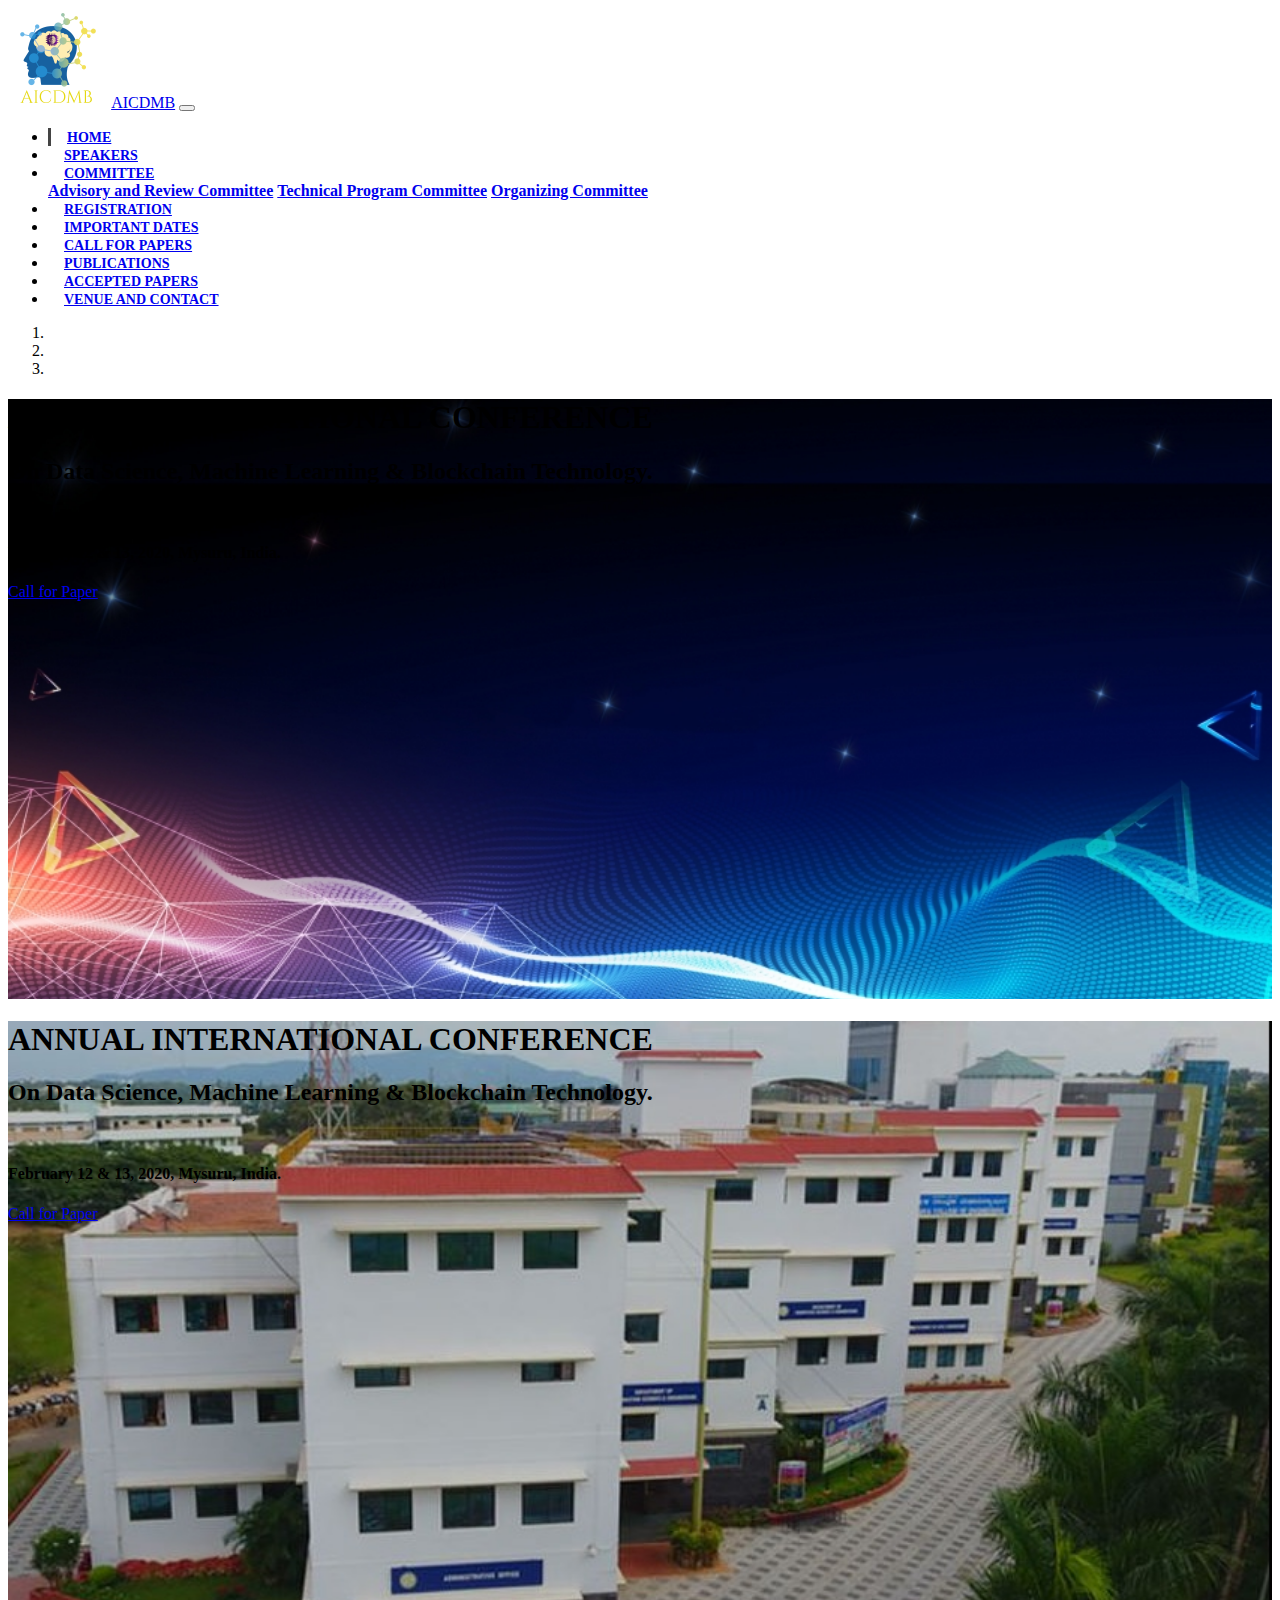
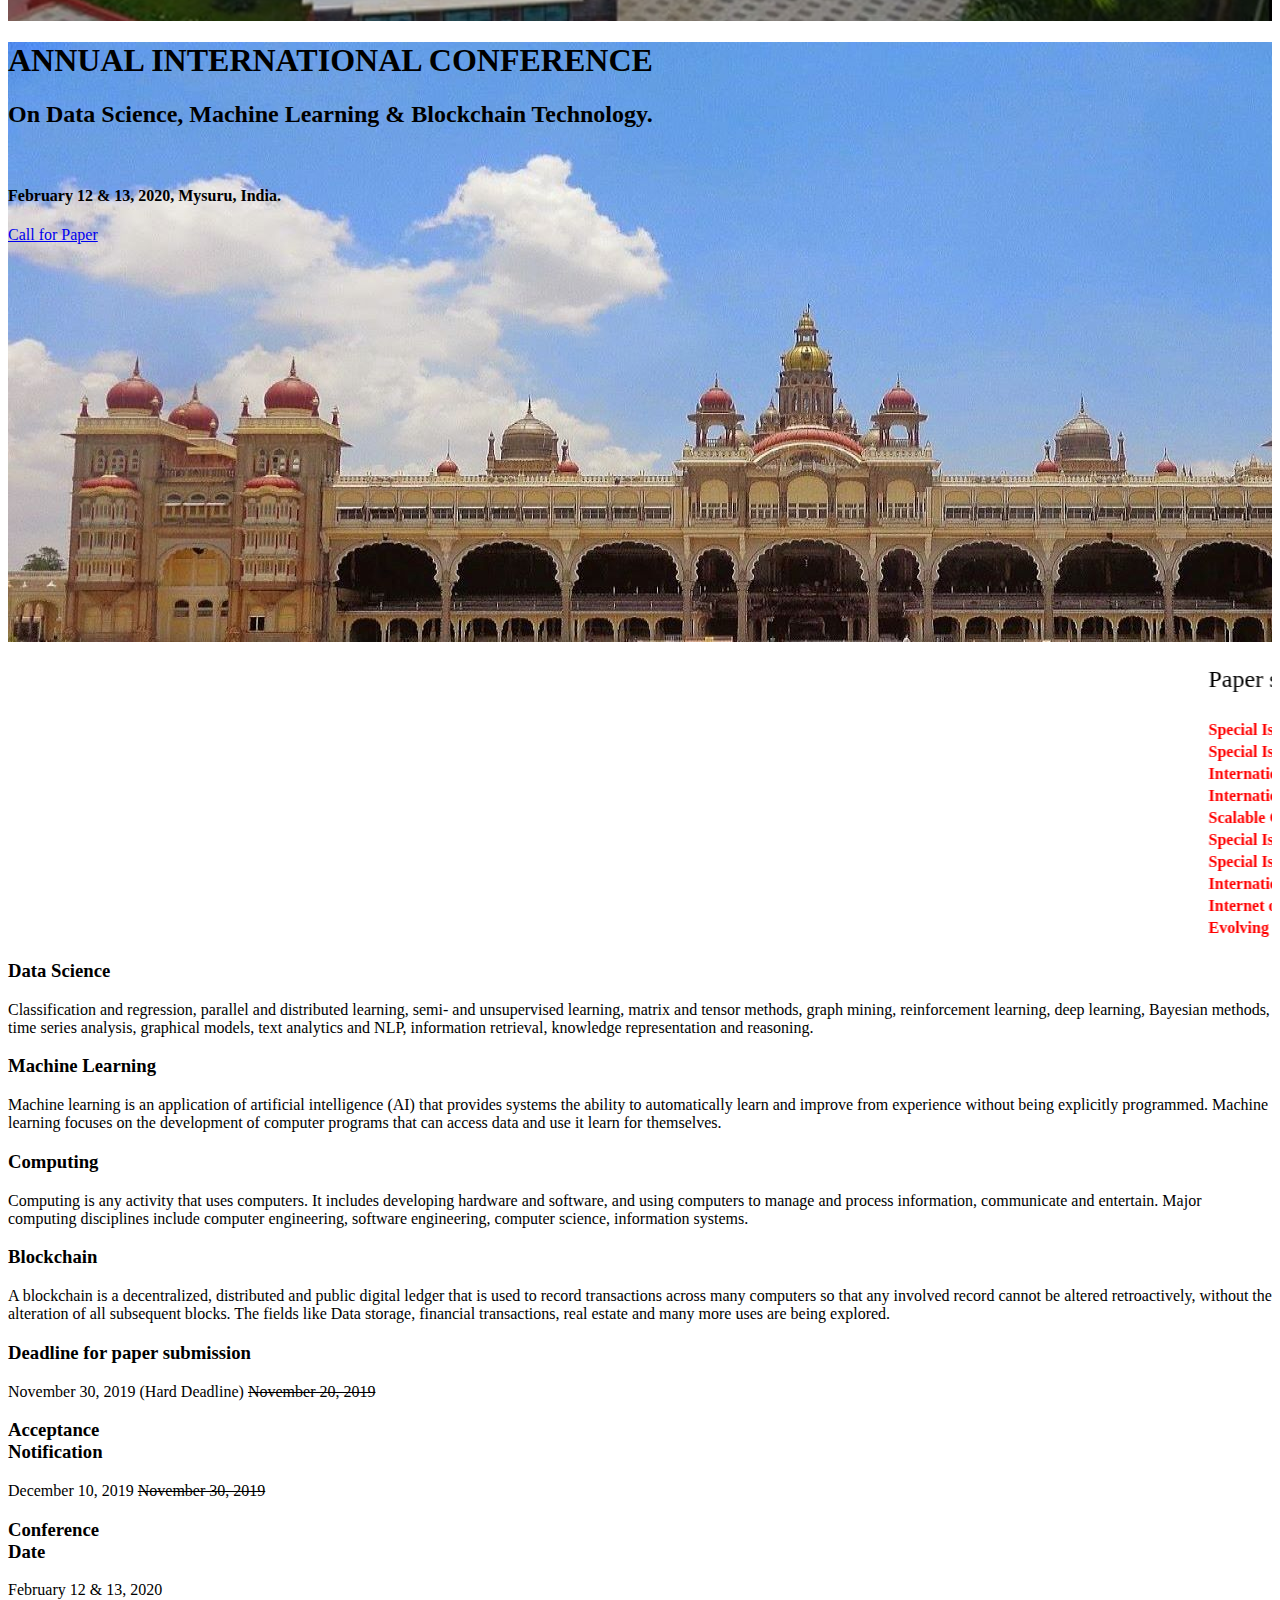
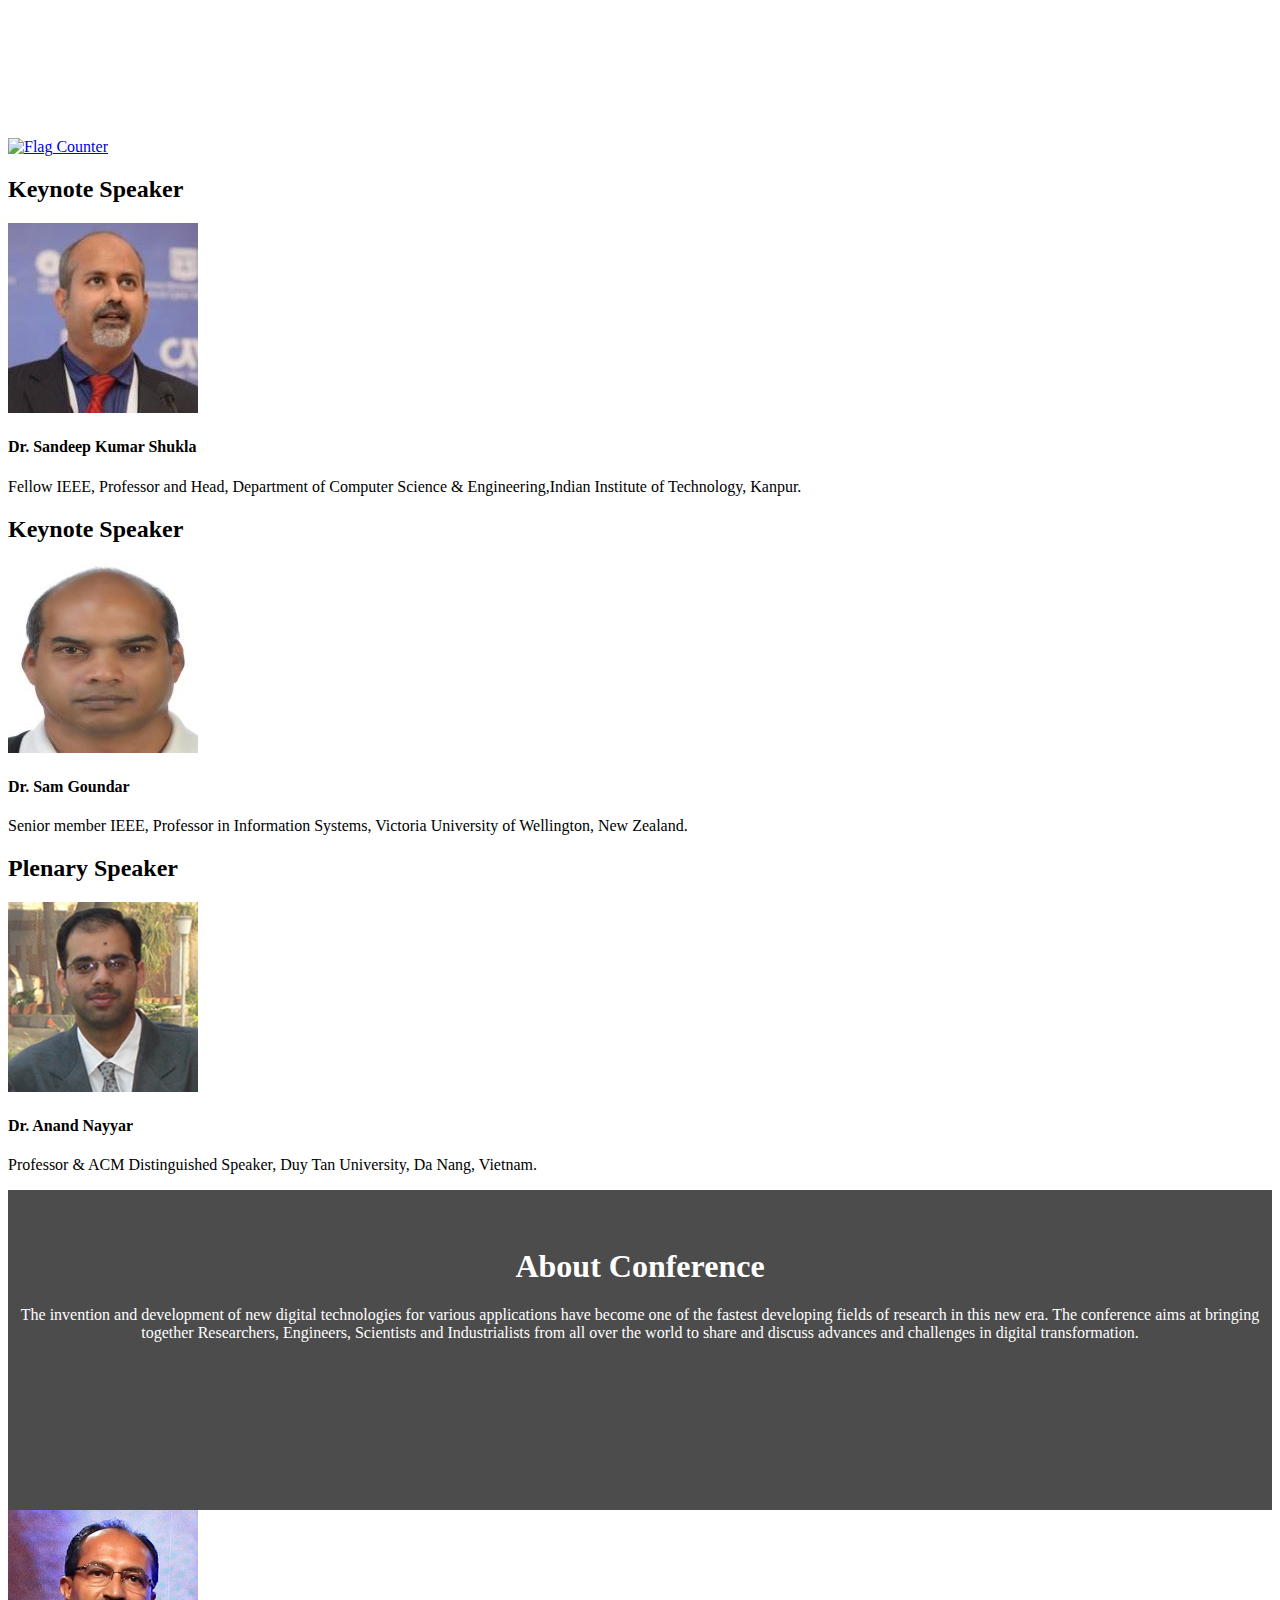
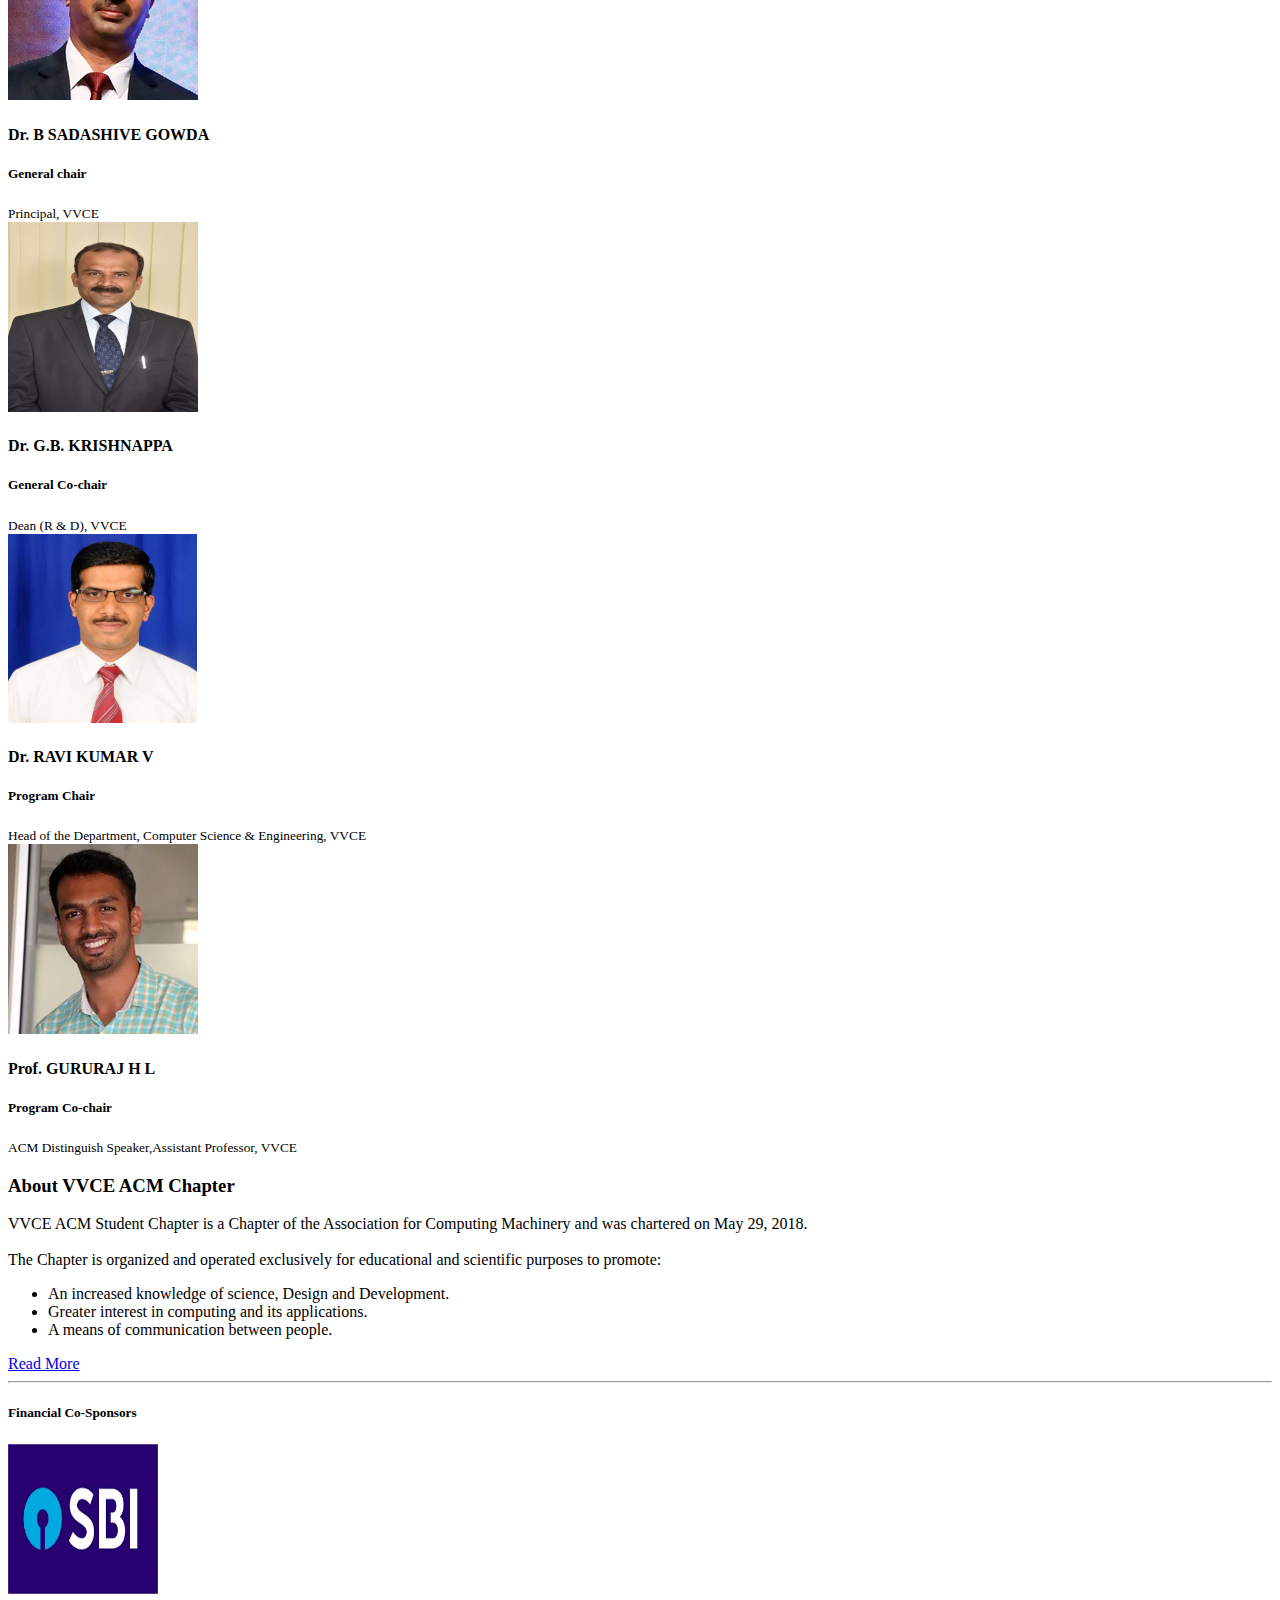
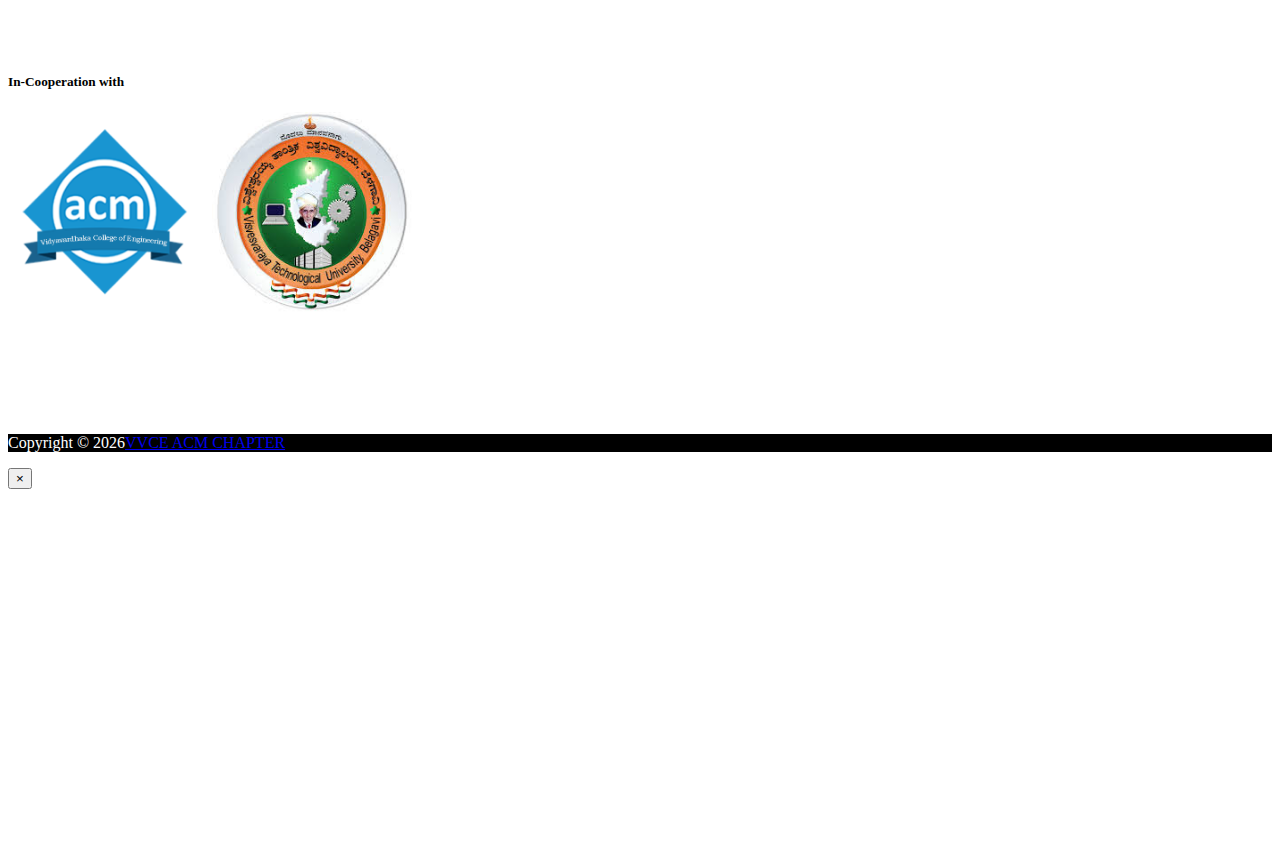
==== index.html @ 3eedcc6c "New publication updation in home page" ====
<!DOCTYPE html>
<html lang="en">

<head>
  <meta charset="UTF-8">
  <meta name="viewport" content="width=device-width, initial-scale=1.0">
  <meta http-equiv="X-UA-Compatible" content="ie=edge">
  <link rel="stylesheet" href="//use.fontawesome.com/releases/v5.0.13/css/all.css"
    integrity="sha384-DNOHZ68U8hZfKXOrtjWvjxusGo9WQnrNx2sqG0tfsghAvtVlRW3tvkXWZh58N9jp" crossorigin="anonymous">
  <link rel="stylesheet" href="//stackpath.bootstrapcdn.com/bootstrap/4.1.1/css/bootstrap.min.css"
    integrity="sha384-WskhaSGFgHYWDcbwN70/dfYBj47jz9qbsMId/iRN3ewGhXQFZCSftd1LZCfmhktB" crossorigin="anonymous">
  <link rel="stylesheet" href="//cdnjs.cloudflare.com/ajax/libs/ekko-lightbox/5.3.0/ekko-lightbox.css" />
  <link rel="stylesheet" href="css/style.css">
  <link rel='stylesheet' href='//use.fontawesome.com/releases/v5.7.0/css/all.css'
    integrity='sha384-lZN37f5QGtY3VHgisS14W3ExzMWZxybE1SJSEsQp9S+oqd12jhcu+A56Ebc1zFSJ' crossorigin='anonymous'>
  <title>AICDMB 2020</title>

</head>

<body>
  <nav class="navbar navbar-expand-lg navbar-dark bg-dark">
    <div class="container">
      <!-- <a class="navbar-brand" href="//www.acm.org/" target='blank'> <img src="img\logo.png"/></a> -->
      <a class="navbar-brand"> <img src="img\logo1.png" width=100 height=100 /></a>
      <a href="index.html" class="navbar-brand">AICDMB</a>
      <button class="navbar-toggler" type="button" data-toggle="collapse" data-target="#navbarSupportedContent"
        aria-controls="navbarSupportedContent" aria-expanded="false" aria-label="Toggle navigation">
        <span class="navbar-toggler-icon"></span>
      </button>
      <div class="collapse navbar-collapse" id="navbarSupportedContent">
        <ul class="navbar-nav ml-auto">
          <li class="nav-item active">
            <a href="index.html" class="nav-link"><b>Home</b></a>
          </li>
          <li class="nav-item">
            <a href="index.html#speakers" class="nav-link"><b>Speakers</b></a>
          </li>
          <li class="nav-item dropdown">
            <a class="nav-link dropdown-toggle" href="#" id="navbarDropdown" role="button" data-toggle="dropdown"
              aria-haspopup="true" aria-expanded="false">
              <b>Committee</b>
            </a>
            <div class="dropdown-menu bg-dark" aria-labelledby="navbarDropdown">
              <a class="dropdown-item text-white" href="committee.html#advisory"><b>Advisory and Review
                  Committee</b></a>
              <a class="dropdown-item text-white" href="committee.html#technical"><b>Technical Program
                  Committee</b></a>
              <a class="dropdown-item text-white" href="committee.html#organizing"><b>Organizing Committee</b></a>
            </div>
          </li>
          <li class="nav-item">
            <a href="registration.html" class="nav-link"><b>Registration</b></a>
          </li>
          <li class="nav-item">
            <a href="dates.html" class="nav-link"><b>Important Dates</b></a>
          </li>
          <li class="nav-item">
            <a href="callforpapers.html" class="nav-link"><b>Call for Papers</b></a>
          </li>
          <li class="nav-item">
            <a href="publication.html" class="nav-link"><b>Publications</b></a>
          </li>
          <li class="nav-item">
            <a href="accepted_papers.html" class="nav-link"><b>Accepted Papers</b></a>
          </li>
          <li class="nav-item">
            <a href="contact.html" class="nav-link"><b>Venue and Contact</b></a>
          </li>
        </ul>
      </div>
    </div>
  </nav>

  <!-- SHOWCASE SLIDER -->
  <section id="showcase">
    <div id="myCarousel" class="carousel slide" data-ride="carousel">
      <ol class="carousel-indicators">
        <li data-target="#myCarousel" data-slide-to="0" class="active"></li>
        <li data-target="#myCarousel" data-slide-to="1"></li>
        <li data-target="#myCarousel" data-slide-to="2"></li>
      </ol>
      <div class="carousel-inner">
        <div class="carousel-item carousel-image-1 active img-fluid">
          <div class="container">
            <div class="carousel-caption text-justify sm-3">
              <h1 class="display-6"><b>ANNUAL INTERNATIONAL CONFERENCE</b></h1>
              <p class="lead">
                <h2>On Data Science, Machine Learning & Blockchain Technology.</h2><br>
                <h4>February 12 & 13, 2020, Mysuru, India.</h4>
              </p>
              <a href="callforpapers.html" class="btn btn-primary btn-lg">Call for Paper</a>
            </div>
          </div>
        </div>

        <div class="carousel-item carousel-image-2">
          <div class="container">
            <div class="carousel-caption text-justify sm-3">
              <h1 class="display-6"><b>ANNUAL INTERNATIONAL CONFERENCE</b></h1>
              <p class="lead">
                <h2>On Data Science, Machine Learning & Blockchain Technology.</h2><br>
                <h4>February 12 & 13, 2020, Mysuru, India.</h4>
              </p>
              <a href="callforpapers.html" class="btn btn-primary btn-lg">Call for Paper</a>
            </div>
          </div>
        </div>

        <div class="carousel-item carousel-image-3">
          <div class="container">
            <div class="carousel-caption text-justify sm-3">
              <h1 class="display-6"><b>ANNUAL INTERNATIONAL CONFERENCE</b></h1>
              <p class="lead">
                <h2>On Data Science, Machine Learning & Blockchain Technology.</h2><br>
                <h4>February 12 & 13, 2020, Mysuru, India.</h4>
              </p>
              <a href="callforpapers.html" class="btn btn-primary btn-lg">Call for Paper</a>
            </div>
          </div>
        </div>

        <a href="#myCarousel" data-slide="prev" class="carousel-control-prev">
          <span class="carousel-control-prev-icon"></span>
        </a>

        <a href="#myCarousel" data-slide="next" class="carousel-control-next">
          <span class="carousel-control-next-icon"></span>
        </a>
      </div>
  </section>
  <div class="container">
    <div class="col-md-12 col-sm-3">
      <marquee>
        <p style="font-family: Impact; font-size: 18pt; color: black;">Paper submission deadline extended to November
          30,
          2019 (Hard Deadline)</p>
      </marquee>
    </div>
  </div>

  <marquee behavior="slide" direction="left" style="color:red"><b>Special Issue on Big Data, Cloud Computing and IoT
      driven solutions for Real-Time Applications (Confirmed)</b></marquee>
  <marquee behavior="slide" direction="left" style="color:red"><b>Special Issue on Trends and Challenges surrounding
      Flying Ad Hoc Networks (Confirmed)</b></marquee>
  <marquee behavior="slide" direction="left" style="color:red"><b>International Journal of Blockchains and
      Cryptocurrencies (IJBC) - Inderscience (Confirmed)</b></marquee>
  <marquee behavior="slide" direction="left" style="color:red"><b>International Journal of Fog Computing (IJFC) - IGI
      (Confirmed)</b></marquee>
  <marquee behavior="slide" direction="left" style="color:red"><b>Scalable Computing Practice and Experience (SCPE)
      (Confirmed)</b></marquee>
  <marquee behavior="slide" direction="left" style="color:red"><b>Special Issue on Blockchain and next Generation
      Artificial Intelligence Technologies-Bentham Science (Confirmed)</b></marquee>
  <marquee behavior="slide" direction="left" style="color:red"><b>Special Issue on Intelligent Technologies and
      Innovations in Healthcare 4.0 - Elseiver (Confirmed)</b></marquee>
  <marquee behavior="slide" direction="left" style="color:red"><b>International Journal of Smart Vehicles and Smart
      Transportation (IJSVST) (Confirmed)</b></marquee>
  <marquee behavior="slide" direction="left" style="color:red"><b>Internet of Everything (IoE) on Smart Cities:
      Technologies and Applications (Confirmed)</b></marquee>
  <marquee behavior="slide" direction="left" style="color:red"><b>Evolving IoT and Cyber-Physical Systems: Advancements,
      Applications, and Solutions (Confirmed)</b></marquee>
  <!--HOME ICON SECTION  -->
  <section id="home-icons" class="py-5">
    <div class="container">
      <div class="row">
        <div class="col-md-3 mb-3 text-center">
          <i class="fas fa-cog fa-3x mb-2"></i>
          <h3>Data Science</h3>
          <p class="text-justify">
            Classification and regression, parallel and distributed learning, semi- and unsupervised learning, matrix
            and tensor methods, graph mining, reinforcement learning, deep learning, Bayesian methods, time series
            analysis, graphical models, text analytics and NLP, information retrieval, knowledge representation and
            reasoning.
          </p>
        </div>
        <div class="col-md-3 mb-3 text-center">
          <i class="fas fa-comments fa-3x mb-2"></i>
          <h3>Machine Learning</h3>
          <p class="text-justify">
            Machine learning is an application of artificial intelligence (AI) that provides systems the ability to
            automatically learn and improve from experience without being explicitly programmed. Machine learning
            focuses on the development of computer programs that can access data and use it learn for themselves.
          </p>
        </div>
        <div class="col-md-3 mb-3 text-center">
          <i class="fas fa-cloud fa-3x mb-2"></i>
          <h3>Computing</h3>
          <p class="text-justify">Computing is any activity that uses computers. It includes developing hardware and
            software, and using computers to manage and process information, communicate and entertain. Major computing
            disciplines include computer engineering, software engineering, computer science, information systems.</p>
        </div>
        <div class="col-md-3 mb-3 text-center">
          <i class="fas fa-dice-d6 fa-3x mb-2"></i>
          <h3>Blockchain</h3>
          <p class="text-justify">
            A blockchain is a decentralized, distributed and public digital ledger that is used to record transactions
            across many computers so that any involved record cannot be altered retroactively, without the alteration of
            all subsequent blocks. The fields like Data storage, financial transactions, real estate and many more uses
            are being explored.</p>
        </div>
      </div>
    </div>
  </section>
  <section id="icon-boxes" class="p-5">
    <div class="container">
      <div class="row mb-4">
        <div class="col-md-3">
          <div class="card bg-danger text-white text-center">
            <div class="card-body">
              <i class="fas fa-bullhorn fa-3x"></i>
              <h3>Deadline for paper submission</h3>
              November 30, 2019 (Hard Deadline)
              <strike>November 20, 2019</strike>
            </div>
          </div>
        </div>
        <div class="col-sm-3">
          <div class="card bg-danger text-white text-center">
            <div class="card-body">
              <i class="fas fa-comments fa-3x"></i>
              <h3>Acceptance <br>Notification </h3>
              December 10, 2019
              <strike>November 30, 2019</strike>
            </div>
          </div>
        </div>
        <div class="col-sm-3">
          <div class="card bg-danger text-white text-center">
            <div class="card-body">
              <i class="fas fa-credit-card fa-3x"></i>
              <h3>Conference<br> Date</h3>
              February 12 & 13, 2020
            </div>
          </div>
        </div>
        <div class="col-sm-3">
          <iframe
            src="//free.timeanddate.com/countdown/i6vl6ibz/n2452/cf111/cm0/cu4/ct0/cs0/ca0/cr0/ss0/cac000/cpc000/pc990/tc990/fs150/szw320/szh135/tatAICDMB%202020/tac000/tpc000/mac000/mpc000/iso2020-02-12T00:00:00"
            allowTransparency="true" frameborder="0" width="320" height="135"></iframe>
        </div>
      </div>
      <div class="row">
        <div class="col-sm-3">
          <a href="//info.flagcounter.com/QU31"><img
              src="//s04.flagcounter.com/count2/QU31/bg_66B3FF/txt_000000/border_CCCCCC/columns_3/maxflags_12/viewers_0/labels_0/pageviews_1/flags_0/percent_0/"
              alt="Flag Counter" border="0"></a>
        </div>
      </div>
    </div>
    </div>
    </div>
  </section>
  <section id="speakers">
    <section id="staff" class="py-5 text-center bg-light text-black">
      <div class="container">
        <div class="row">
          <div class="col-sm-4">
            <h2><b>Keynote Speaker</b></h2>
            <img src="img/teachers/sandeep_shukla.jpg" alt="" class="img-fluid rounded-circle mb-2">
            <h4>Dr. Sandeep Kumar Shukla</h4>
            <p class="text-justify">
              Fellow IEEE, Professor and Head, Department of Computer Science & Engineering,Indian Institute of
              Technology, Kanpur.
            </p>
          </div>
          <div class="col-sm-4">
            <h2><b>Keynote Speaker</b></h2>
            <img src="img/teachers/dr_sam.jpeg" alt="" class="img-fluid rounded-circle mb-2">
            <h4>Dr. Sam Goundar</h4>
            <p class="text-justify">
              Senior member IEEE, Professor in Information Systems,
              Victoria University of Wellington, New Zealand.
            </p>
          </div>
          <div class="col-sm-4 ">
            <h2><b>Plenary Speaker</b></h2>
            <img src="img/teachers/anand.png" alt="" class="img-fluid rounded-circle mb-2">
            <h4>Dr. Anand Nayyar</h4>
            <p class="text-justify">
              Professor & ACM Distinguished Speaker, Duy Tan University, Da Nang, Vietnam.
            </p>
          </div>
        </div>
      </div>
    </section>
  </section>
  <!-- HOME HEADING SECTION -->
  <section id="home-heading">
    <div class="dark-overlay">
      <div class="row">
        <div class="col">
          <div class="container">
            <br></br>
            <h1>About Conference</h1>
            <p class="col-sm-12 text-justify">
              The invention and development of new digital technologies for various applications have become one of the
              fastest developing fields of research in this new era. The conference aims at bringing together
              Researchers,
              Engineers, Scientists and Industrialists from all over the world to share and discuss
              advances and challenges in digital transformation.</p>
          </div>
        </div>
      </div>
    </div>
  </section>

  <section id="staff" class="py-5 text-center bg-light text-black">
    <div class="container">
      <div class="column">
        <div class="row">
          <div class="col-lg-3 col-md-3 col-sm-6">
            <img src="img/teachers/teacher-01.png" alt="" class="img-fluid rounded-circle mb-2">
            <h4>Dr. B SADASHIVE GOWDA</h4>
            <h5><b>General chair</b></h5>
            <small>Principal, VVCE</small>
          </div>
          <div class="col-lg-3 col-md-3 col-sm-6">
            <img src="img/teachers/teacher-02.png" alt="" class="img-fluid rounded-circle mb-2">
            <h4>Dr. G.B. KRISHNAPPA</h4>
            <h5><b>General Co-chair</b></h5>
            <small>Dean (R & D), VVCE</small>
          </div>
          <div class="col-lg-3 col-md-3 col-sm-6">
            <img src="img/teachers/teacher-03.png" alt="" class="img-fluid rounded-circle mb-2">
            <h4>Dr. RAVI KUMAR V</h4>
            <h5><b>Program Chair</b></h5>
            <small>Head of the Department, Computer Science & Engineering, VVCE</small>
          </div>
          <div class="col-lg-3 col-md-3 col-sm-6">
            <img src="img/teachers/teacher-04.png" alt="" class="img-fluid rounded-circle mb-2">
            <br>
            <h4>Prof. GURURAJ H L</h4>
            <h5><b>Program Co-chair</b></h5>
            <small>ACM Distinguish Speaker,Assistant Professor, VVCE</small>
          </div>
        </div>
      </div>
    </div>
  </section>

  <!-- INFO SECTION -->
  <section id="info" class="py-3">
    <div class="container">
      <div class="row">
        <div class="col-sm-12 align-self-center">
          <h3>About VVCE ACM Chapter</h3>
          <p class="text-justify">
            VVCE ACM Student Chapter is a Chapter of the Association for Computing Machinery and was chartered on May
            29, 2018.
            <br>
            <br>
            The Chapter is organized and operated exclusively for educational and scientific purposes to
            promote:
            <ul>
              <li>An increased knowledge of science, Design and Development.</li>
              <li>Greater interest in computing and its applications.</li>
              <li>A means of communication between people.</li>
            </ul>
          </p>
          <a href="//vvce.acm.org" target="blank" class="btn btn-outline-danger btn-lg">Read More</a>
        </div>
      </div>
    </div>
    <hr>
  </section>
  <section id="sponsor">
    <div class="container">
      <div class="col">
        <h5>Financial Co-Sponsors</h5>
        <img src="img/sbi.png" alt="SBI" width="150" height="150">
        <br></br>
        <!-- <h5>Published by</h5>
      <img src="img/acm.png" alt="ACM" width="200" height="200"> -->
      </div>
      <br></br>
      <div class="col">
        <h5>In-Cooperation with</h5>
        <img src="img/acm_logo.png" alt="ACM" width="200" height="200">
        <img src="img/vtu.jpeg" alt="VTU" width="200" height="200">
        <!-- <img src="img/vvce.png" alt="VVCE" width="200" height="200"> -->
        <br></br>
        <!-- <h5>Published by</h5>
      <img src="img/acm.png" alt="ACM" width="200" height="200"> -->
      </div>
    </div>
  </section>

  <!-- FOOTER -->
  <footer id="main-footer" class="text-center p-4">
    <div class="container">
      <div class="row">
        <div class="col">
          <p>Copyright &copy;
            <span id="year"></span><a href="//vvce.acm.org/" class="nav-link active">VVCE ACM CHAPTER</a>
        </div>
      </div>
    </div>
  </footer>


  <!-- VIDEO MODAL -->
  <div class="modal fade" id="videoModal">
    <div class="modal-dialog">
      <div class="modal-content">
        <div class="modal-body">
          <button class="close" data-dismiss="modal">
            <span>&times;</span>
          </button>
          <iframe src="" frameborder="0" height="350" width="100%" allowfullscreen></iframe>
        </div>
      </div>
    </div>
  </div>



  <script src="//code.jquery.com/jquery-3.3.1.min.js" integrity="sha256-FgpCb/KJQlLNfOu91ta32o/NMZxltwRo8QtmkMRdAu8="
    crossorigin="anonymous"></script>
  <script src="//cdnjs.cloudflare.com/ajax/libs/popper.js/1.14.3/umd/popper.min.js"
    integrity="sha384-ZMP7rVo3mIykV+2+9J3UJ46jBk0WLaUAdn689aCwoqbBJiSnjAK/l8WvCWPIPm49" crossorigin="anonymous">
  </script>
  <script src="//stackpath.bootstrapcdn.com/bootstrap/4.1.1/js/bootstrap.min.js"
    integrity="sha384-smHYKdLADwkXOn1EmN1qk/HfnUcbVRZyYmZ4qpPea6sjB/pTJ0euyQp0Mk8ck+5T" crossorigin="anonymous">
  </script>
  <script src="//cdnjs.cloudflare.com/ajax/libs/ekko-lightbox/5.3.0/ekko-lightbox.min.js"></script>

  <script>
    // Get the current year for the copyright
    $('#year').text(new Date().getFullYear());

    // Configure Slider
    $('.carousel').carousel({
      interval: 6000,
      pause: 'hover'
    });

    // Lightbox Init
    $(document).on('click', '[data-toggle="lightbox"]', function (event) {
      event.preventDefault();
      $(this).ekkoLightbox();
    });

    // Video Play
    $(function () {
      // Auto play modal video
      $(".video").click(function () {
        var theModal = $(this).data("target"),
          videoSRC = $(this).attr("data-video"),
          videoSRCauto = videoSRC + "?modestbranding=1&rel=0&controls=0&showinfo=0&html5=1&autoplay=1";
        $(theModal + ' iframe').attr('src', videoSRCauto);
        $(theModal + ' button.close').click(function () {
          $(theModal + ' iframe').attr('src', videoSRC);
        });
      });
    });
  </script>
</body>

</html>
---- css/style.css ----
body {
  overflow-x: hidden;
}

.navbar .nav-link {
  font-size: 14px;
  text-transform: uppercase;
  padding-left: 1rem !important;
  padding-right: 1rem !important;
}

.navbar .nav-item.active {
  border-left: #444 3px solid;

}

.dropdown-menu a:hover {
  background-color:rgb(19, 5, 5);
}
.carousel-item {
  height: 600px;
}

.carousel-image-1 {
  background: url('../img/bg1.jpg');
  background-size: cover;
}

.carousel-image-2 {
  background: url('../img/vvce1.jpg');
  background-size: cover;
}

.carousel-image-3 {
  background: url('../img/bg3.jpg');
  background-size: cover;
}

#home-heading {
  position: relative;
  min-height: 320px;
  background: url('../img/lights.jpg');
  background-attachment: fixed;
  background-repeat: no-repeat;
  text-align: center;
  color: #fff;
}

.dark-overlay {
  position: absolute;
  top: 0;
  left: 0;
  width: 100%;
  height: 100%;
  background: rgba(0, 0, 0, 0.7);
}

#video-play {
  position: relative;
  min-height: 200px;
  background: url('../img/media.jpg');
  background-attachment: fixed;
  background-repeat: no-repeat;
  background-position: 0 -300px;
  text-align: center;
  color: #fff;
}

#video-play a {
  color: #fff;
}

#page-header {
  height: 200px;
  background: url('../img/bg1.jpg') ;
  background-position: 0 -210px;
  background-attachment: fixed;
  color: #fff;
  border-bottom: 1px #eee solid;
  padding-top: 50px;
  background-size: cover;
  -webkit-background-size: cover;
  -moz-background-size: cover;
  -o-background-size: cover; 
}

.about-img {
  margin-top: -50px;
}

#faq .card {
  border: #444;
}

#faq a {
  color: #fff;
  text-decoration: none;
}

#faq .card-body,
#faq .card-header {
  background: #333;
}

#main-footer {
  background: #000;
  color: #fff;
  clear: both;
  position: relative;
  margin-top: 100px;
}
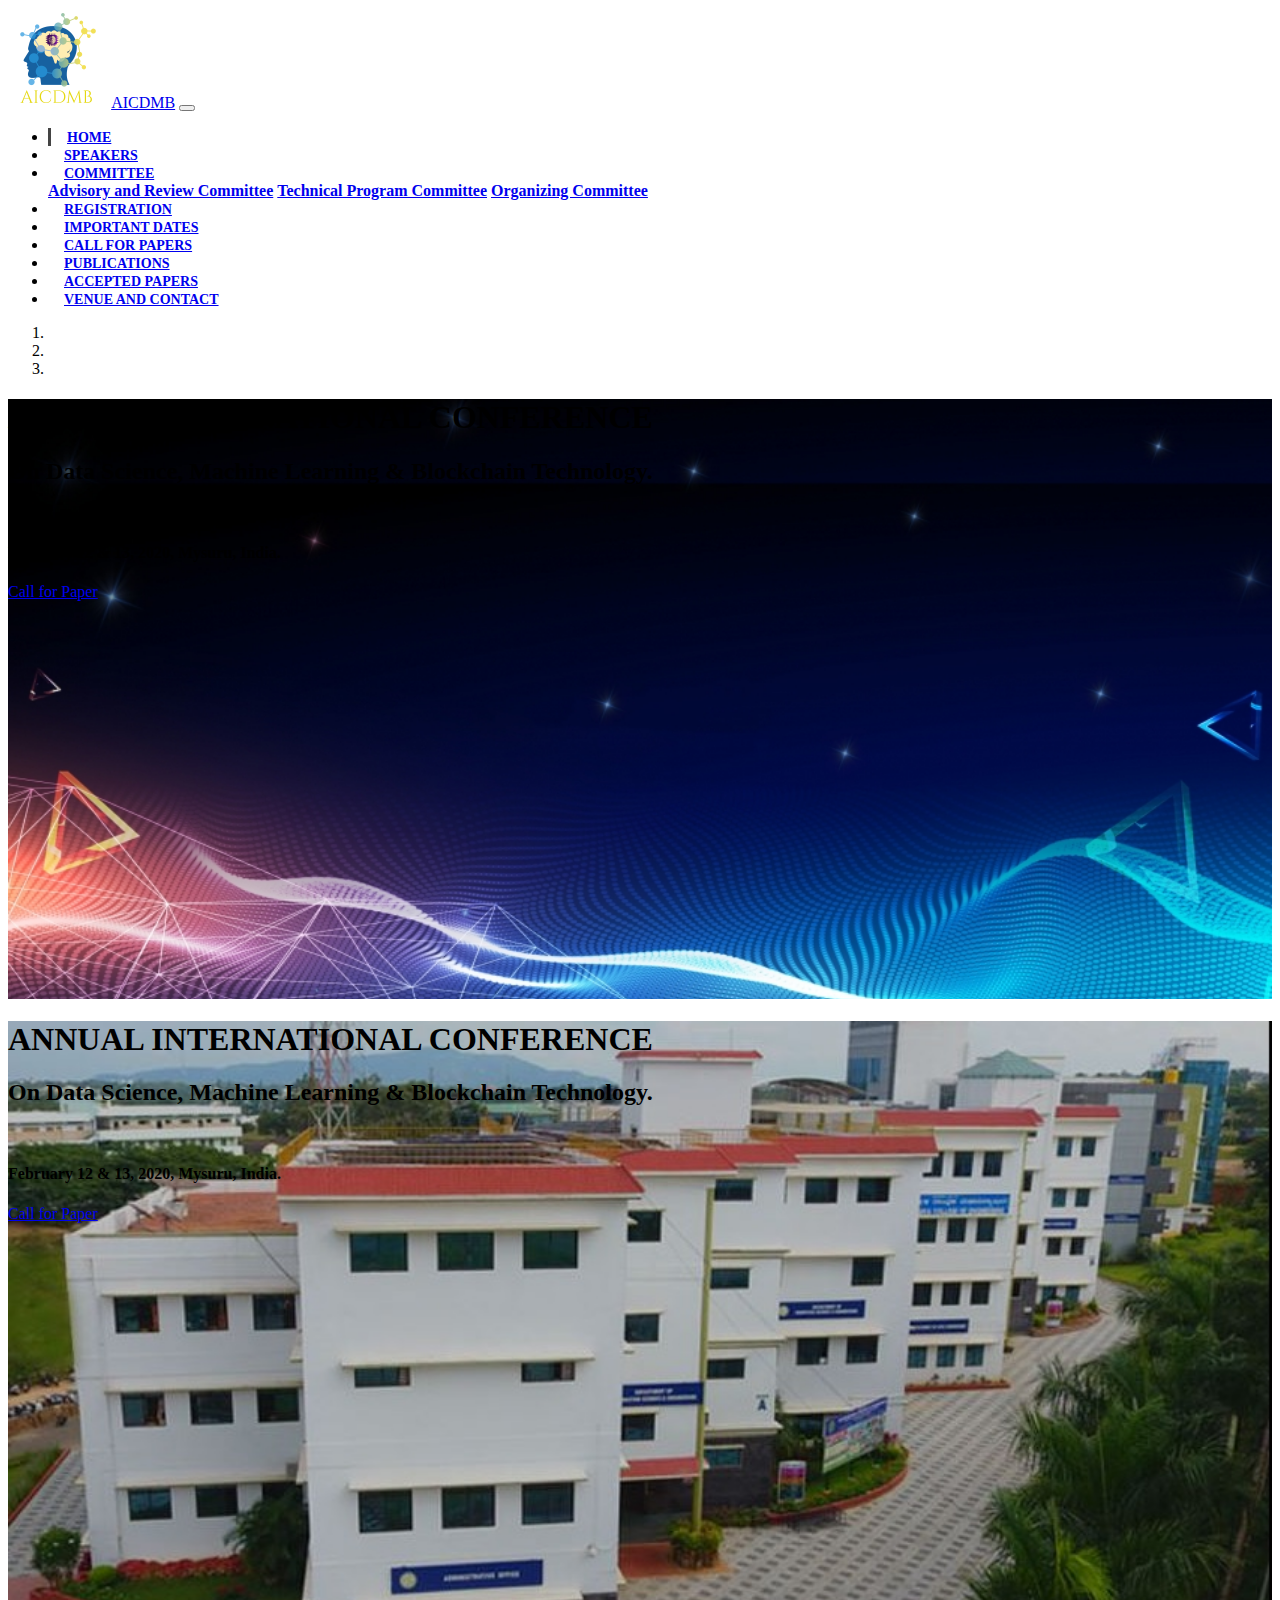
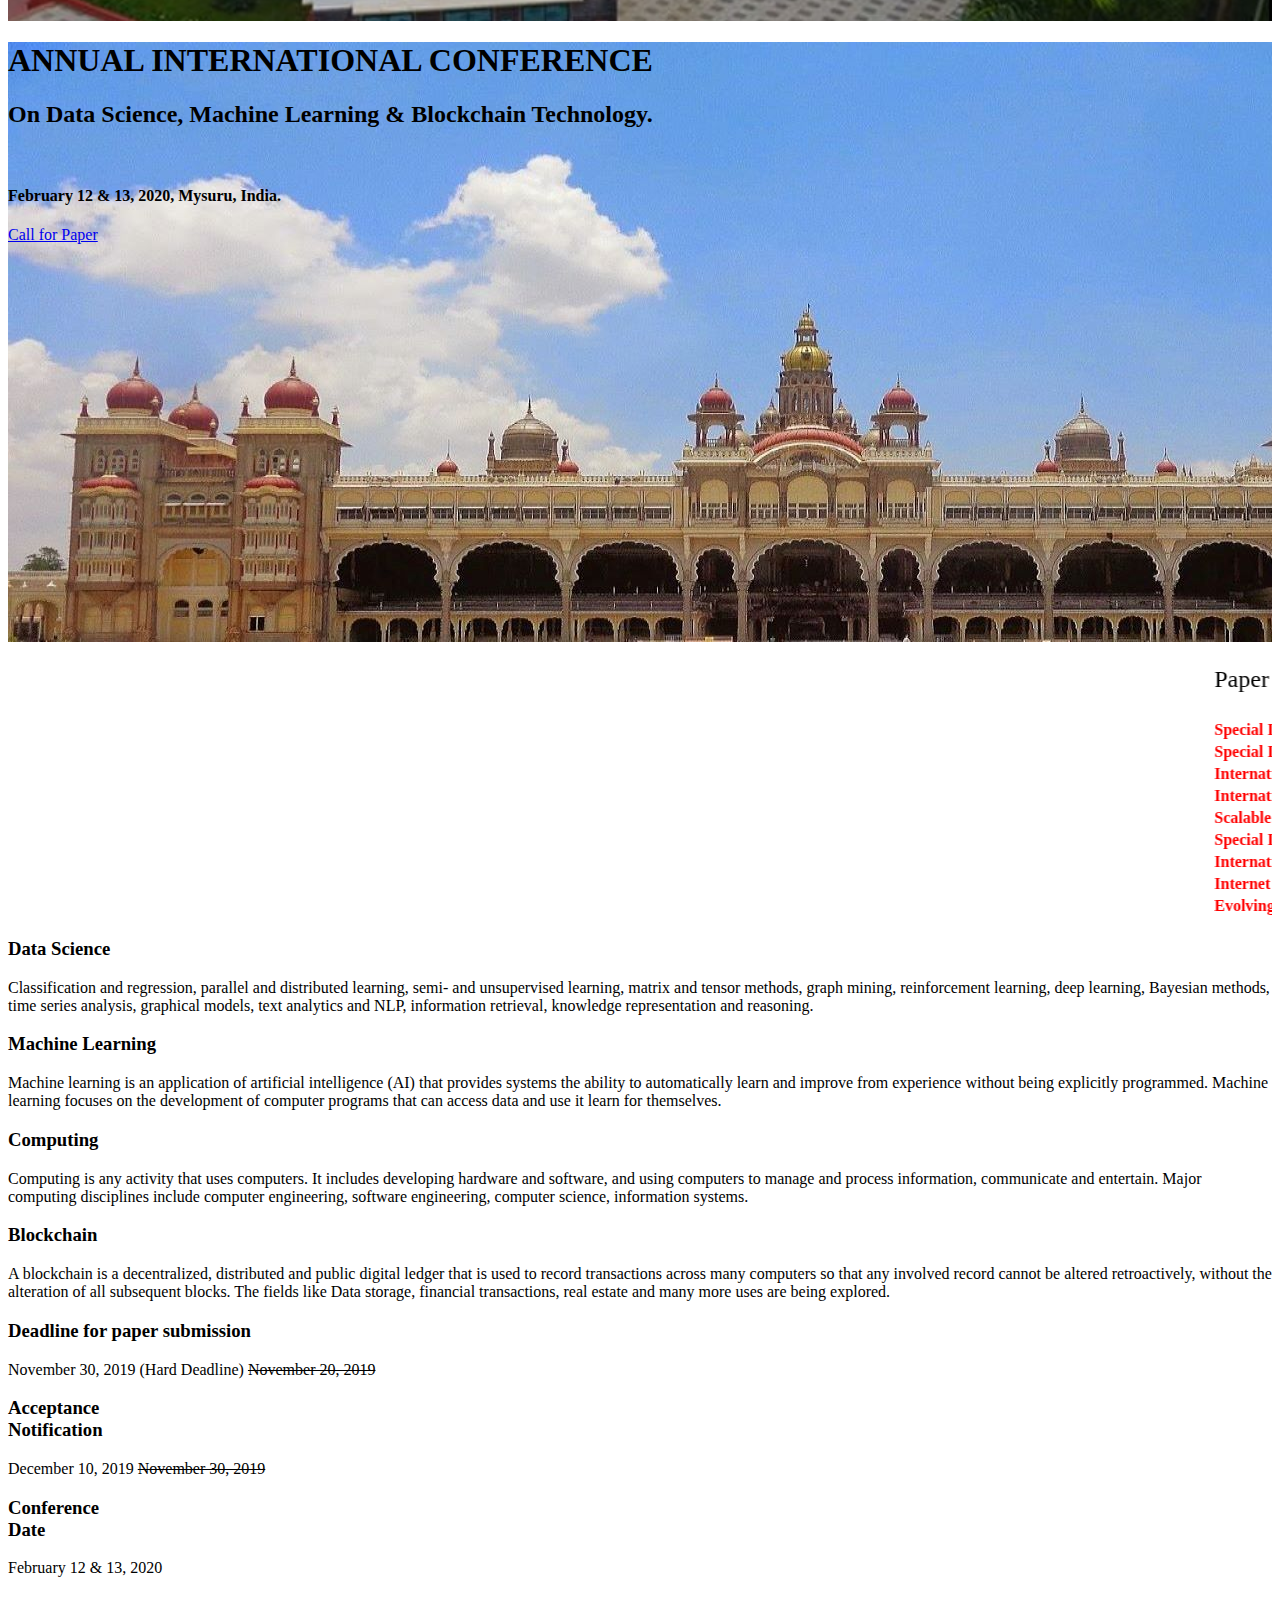
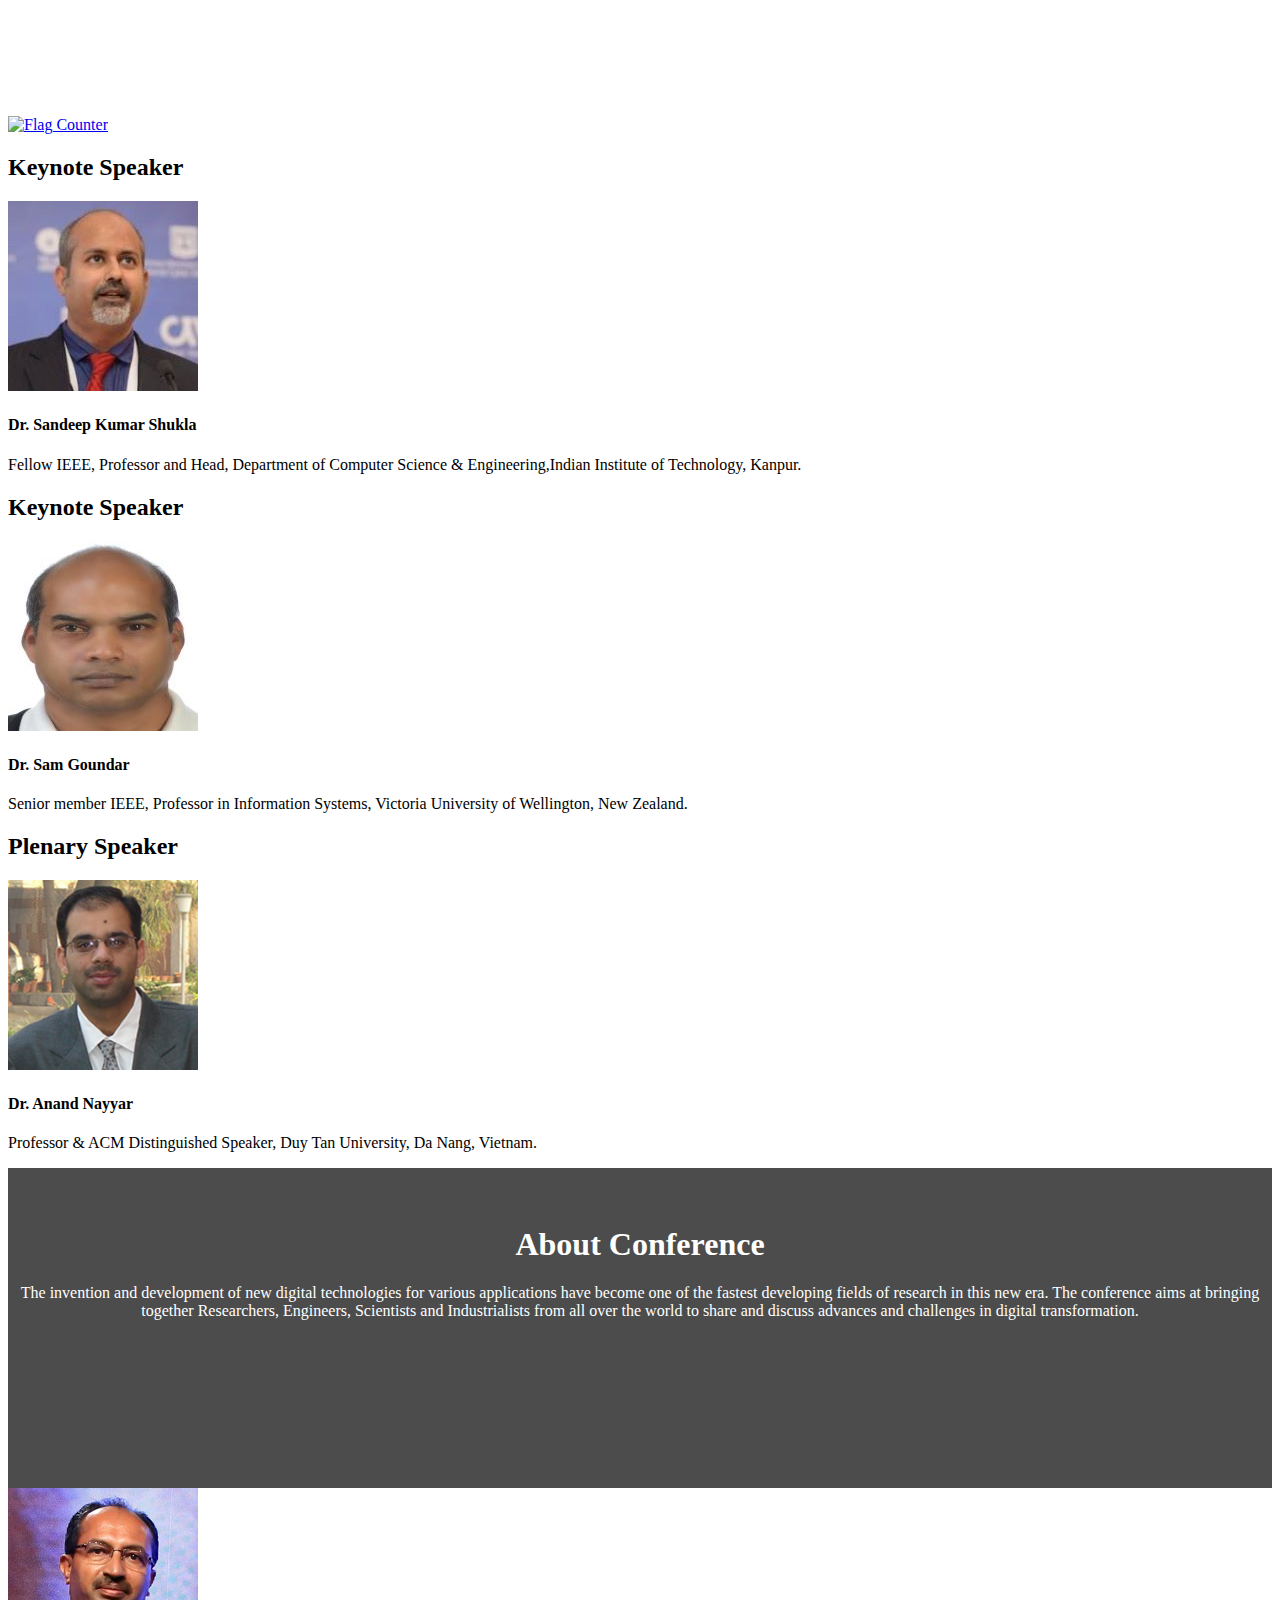
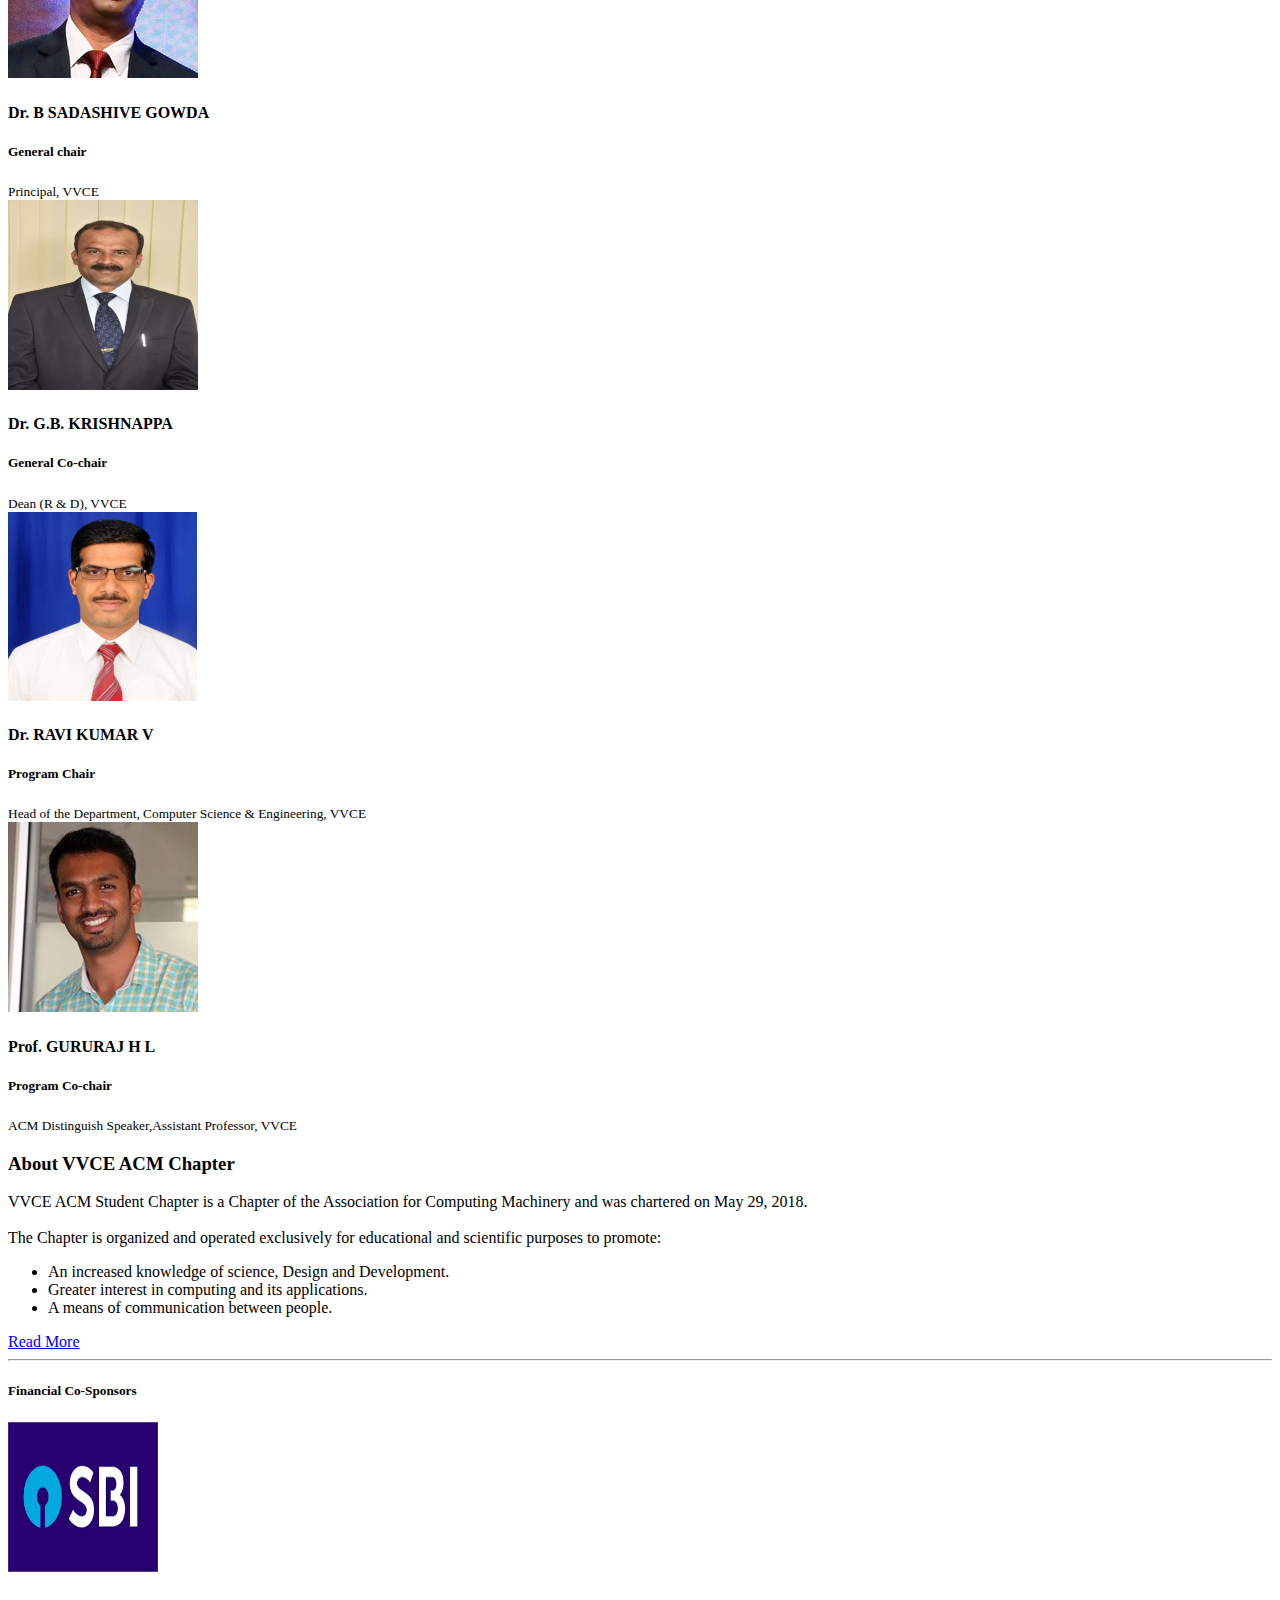
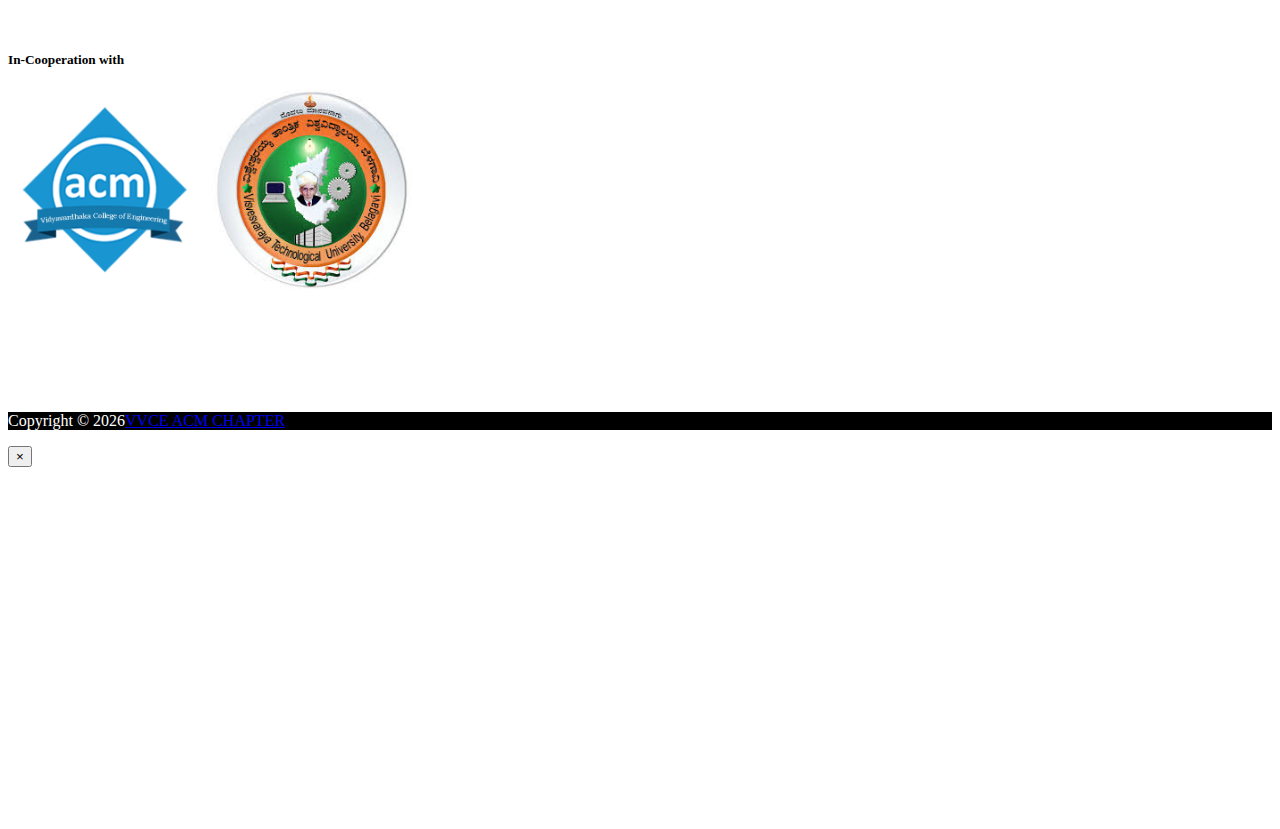
==== commit 53f3406c: "Removal of journal elsiver" ====
--- a/index.html
+++ b/index.html
@@ -150,8 +150,6 @@
       (Confirmed)</b></marquee>
   <marquee behavior="slide" direction="left" style="color:red"><b>Special Issue on Blockchain and next Generation
       Artificial Intelligence Technologies-Bentham Science (Confirmed)</b></marquee>
-  <marquee behavior="slide" direction="left" style="color:red"><b>Special Issue on Intelligent Technologies and
-      Innovations in Healthcare 4.0 - Elseiver (Confirmed)</b></marquee>
   <marquee behavior="slide" direction="left" style="color:red"><b>International Journal of Smart Vehicles and Smart
       Transportation (IJSVST) (Confirmed)</b></marquee>
   <marquee behavior="slide" direction="left" style="color:red"><b>Internet of Everything (IoE) on Smart Cities:
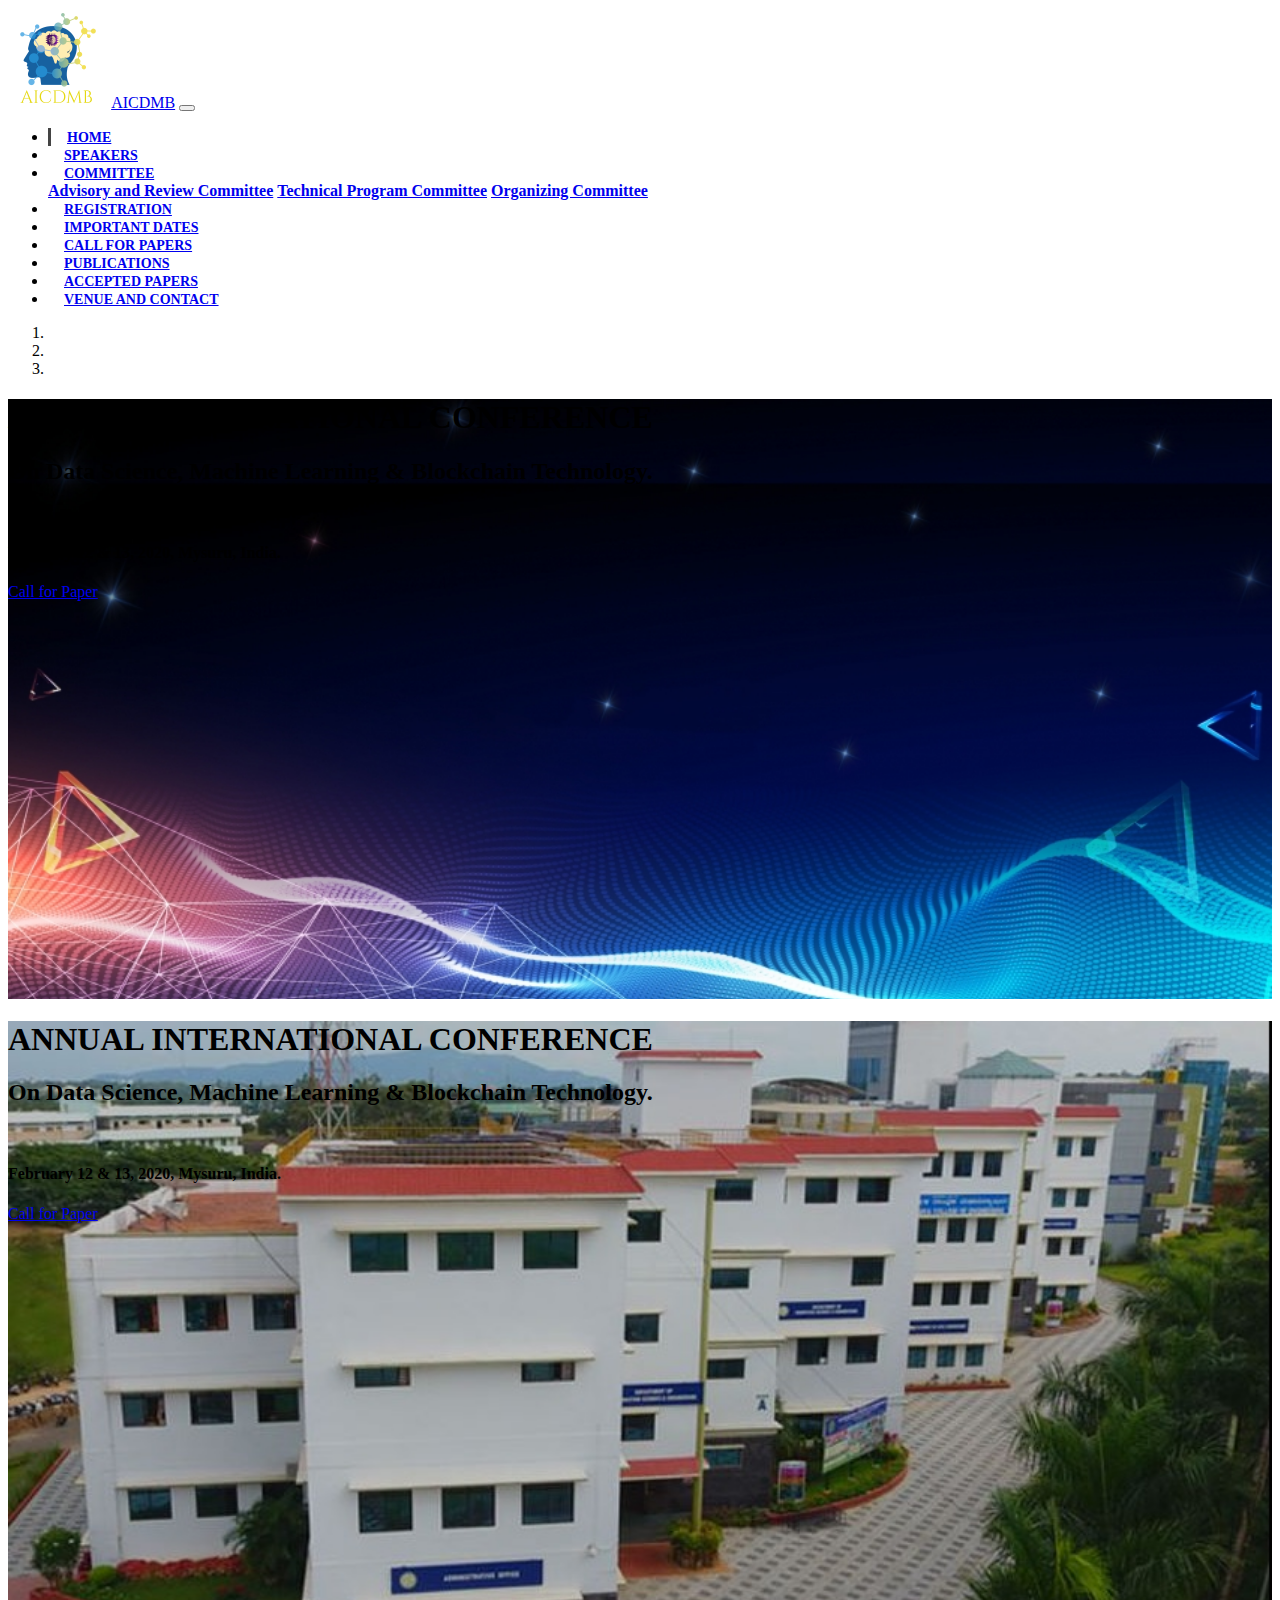
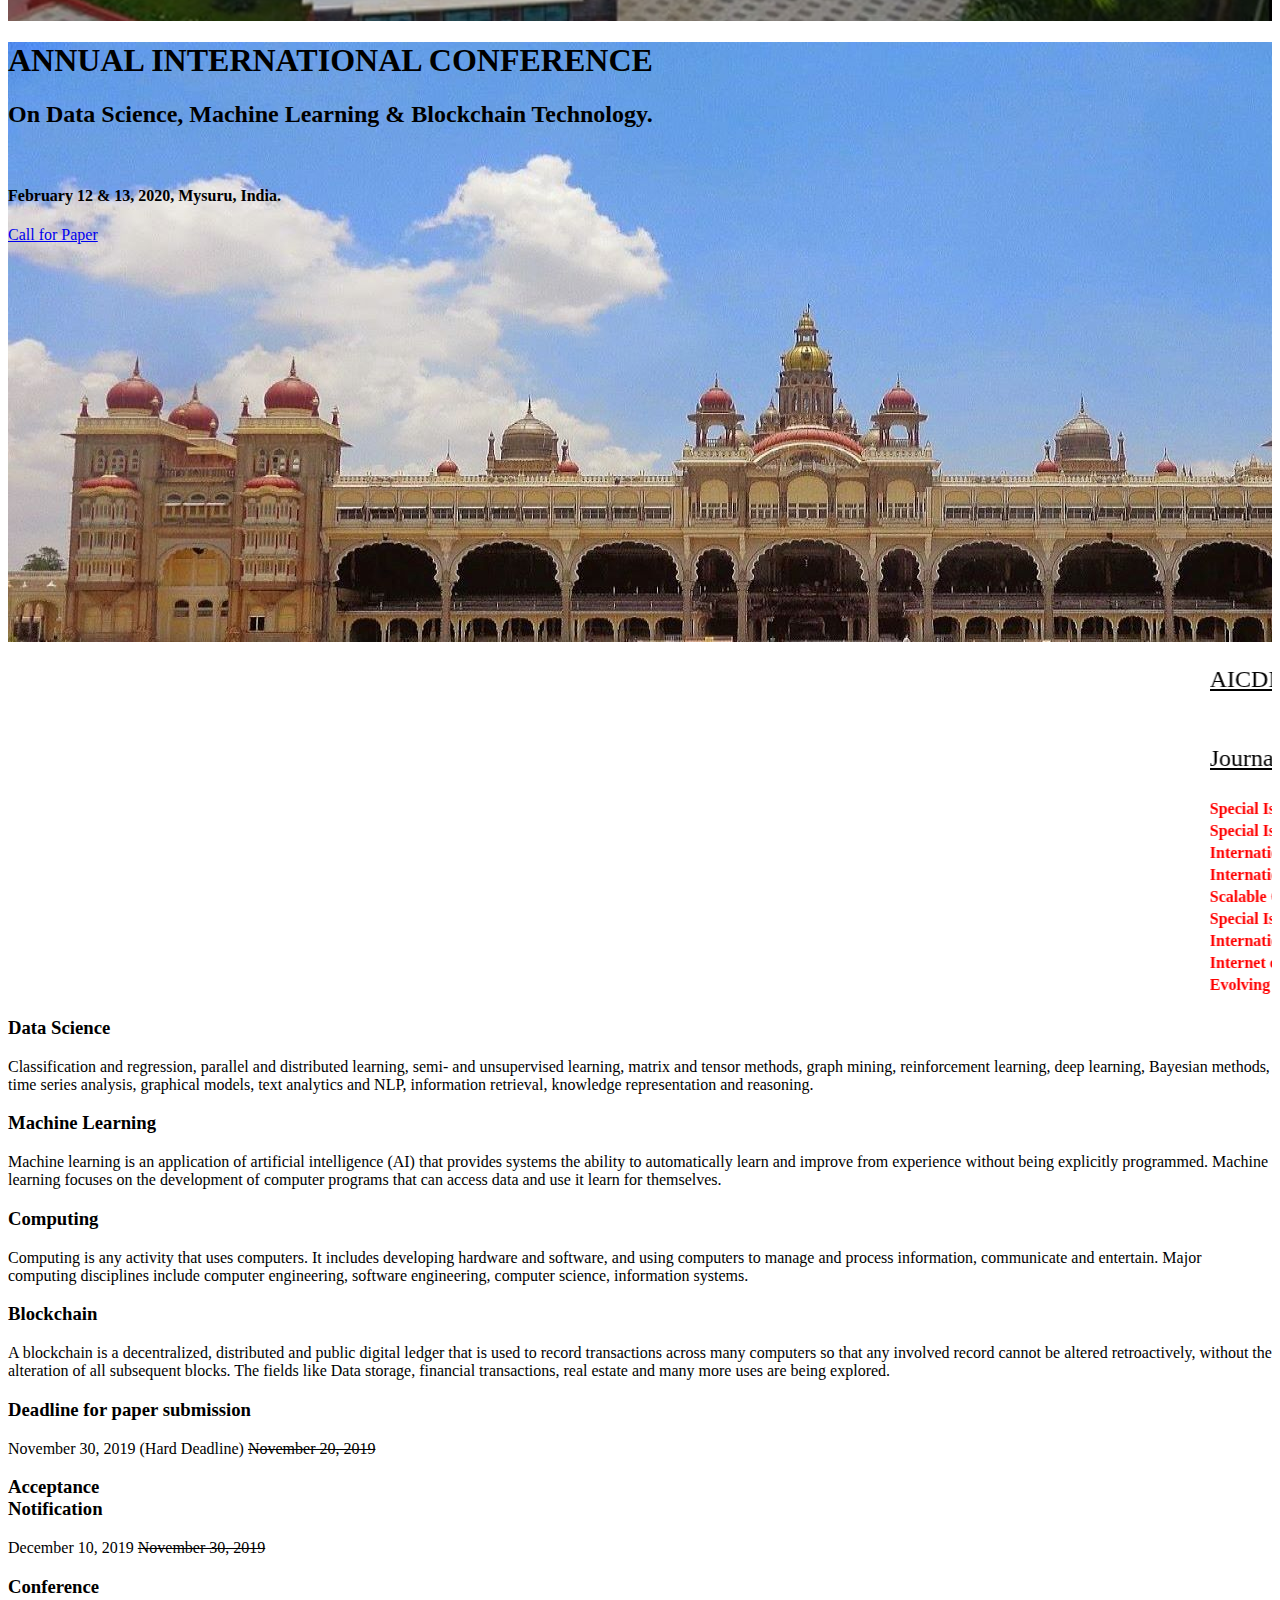
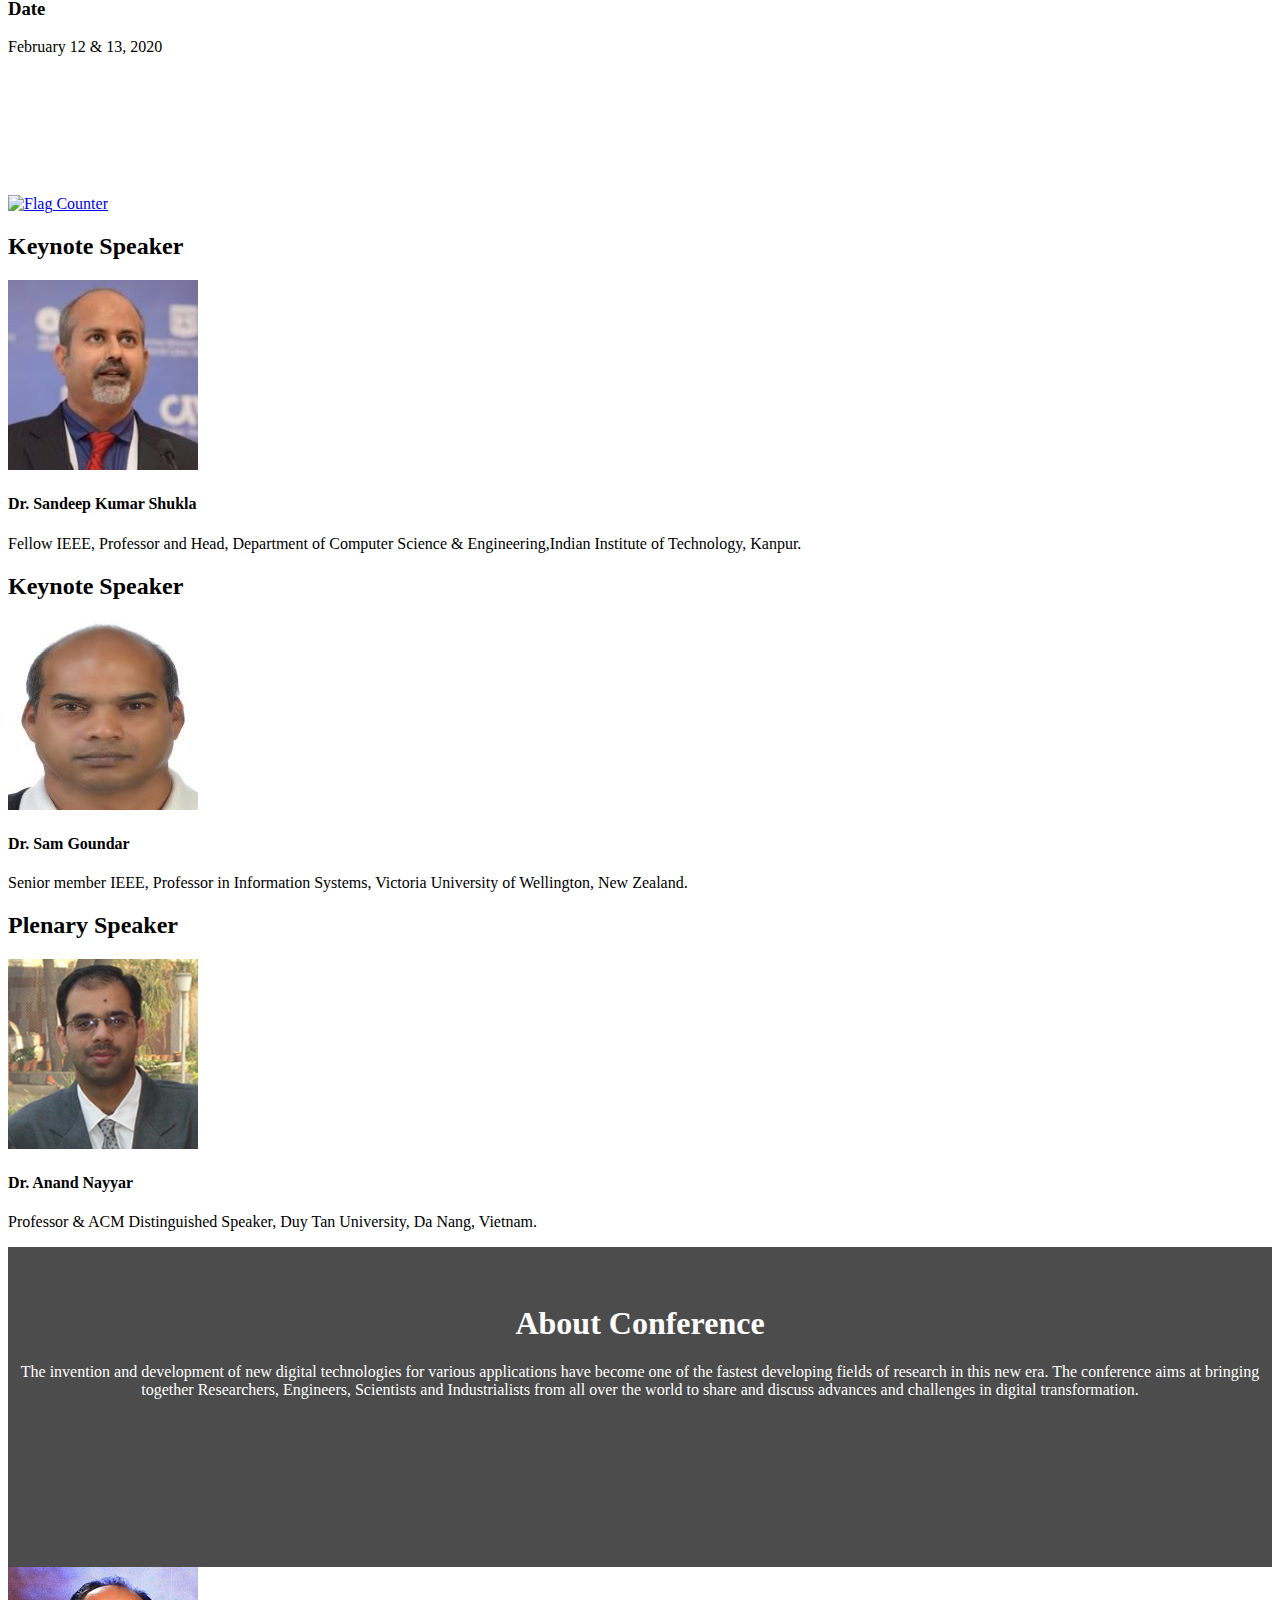
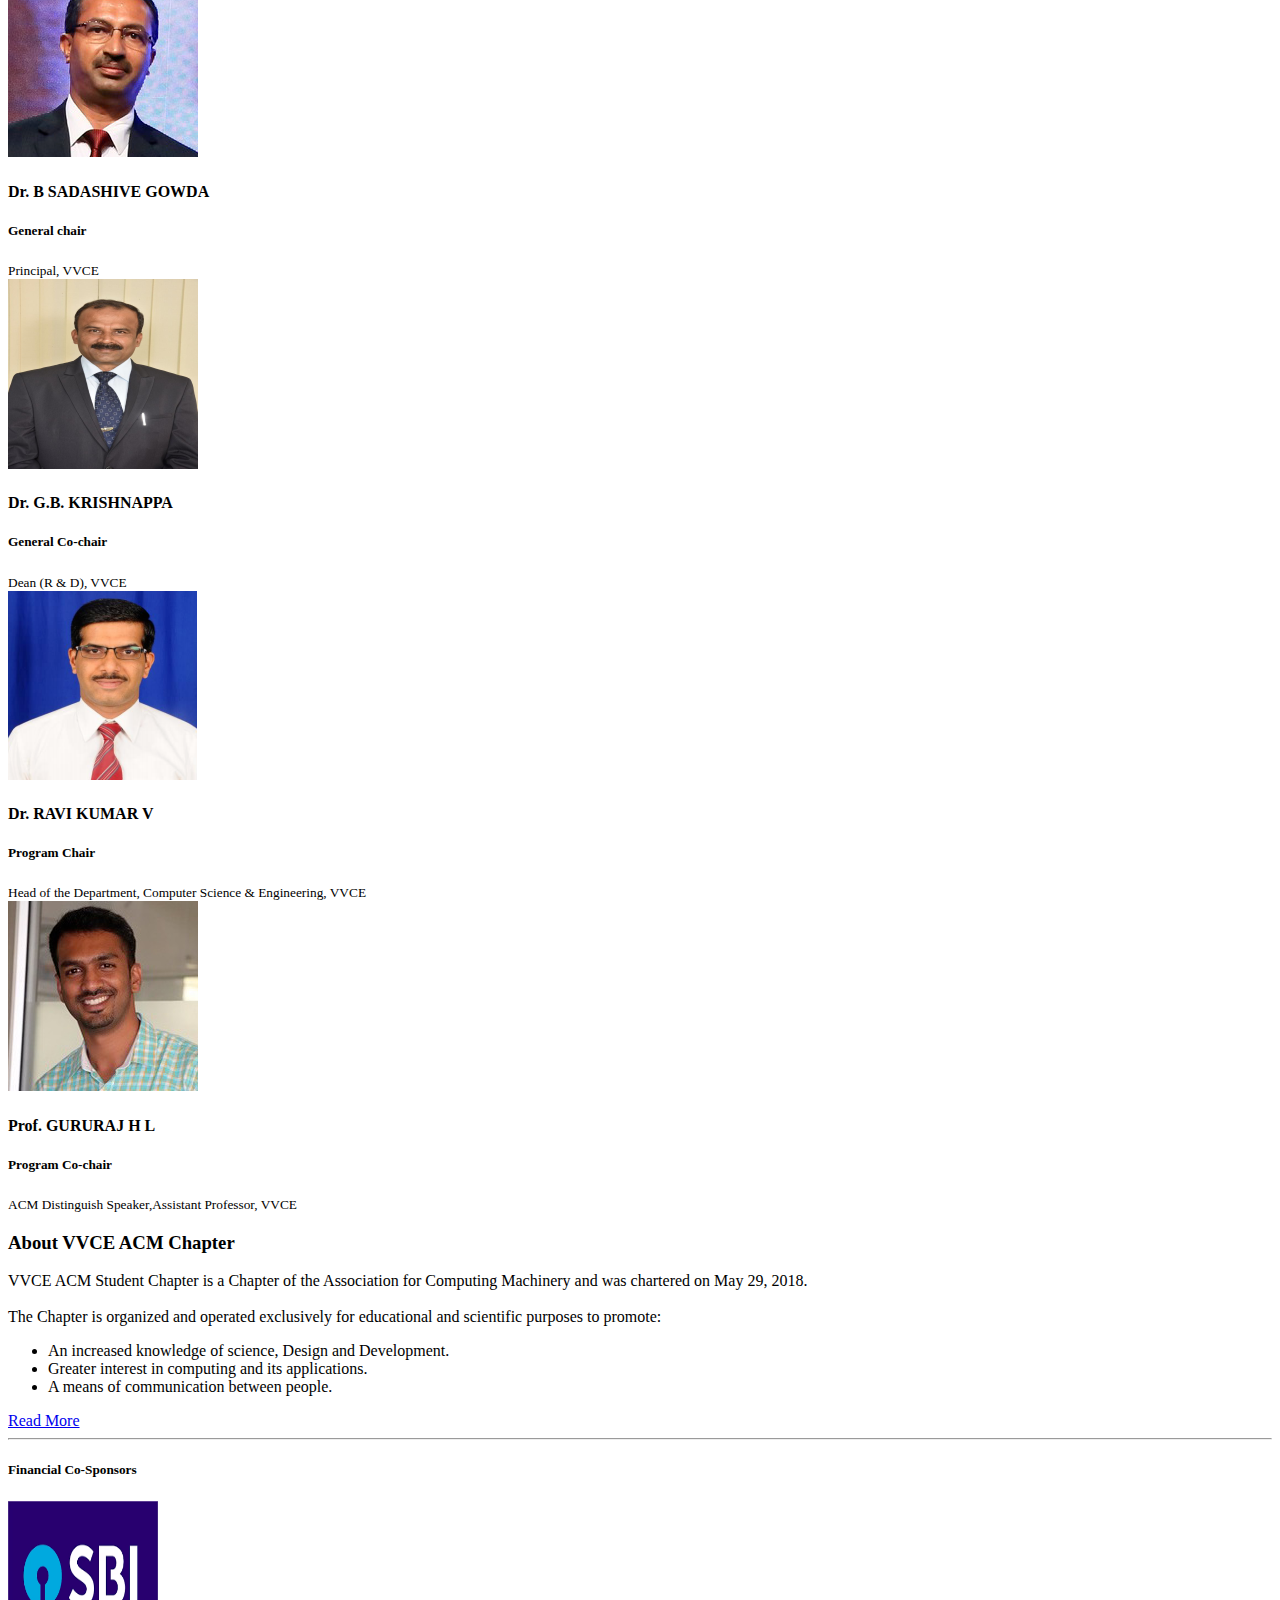
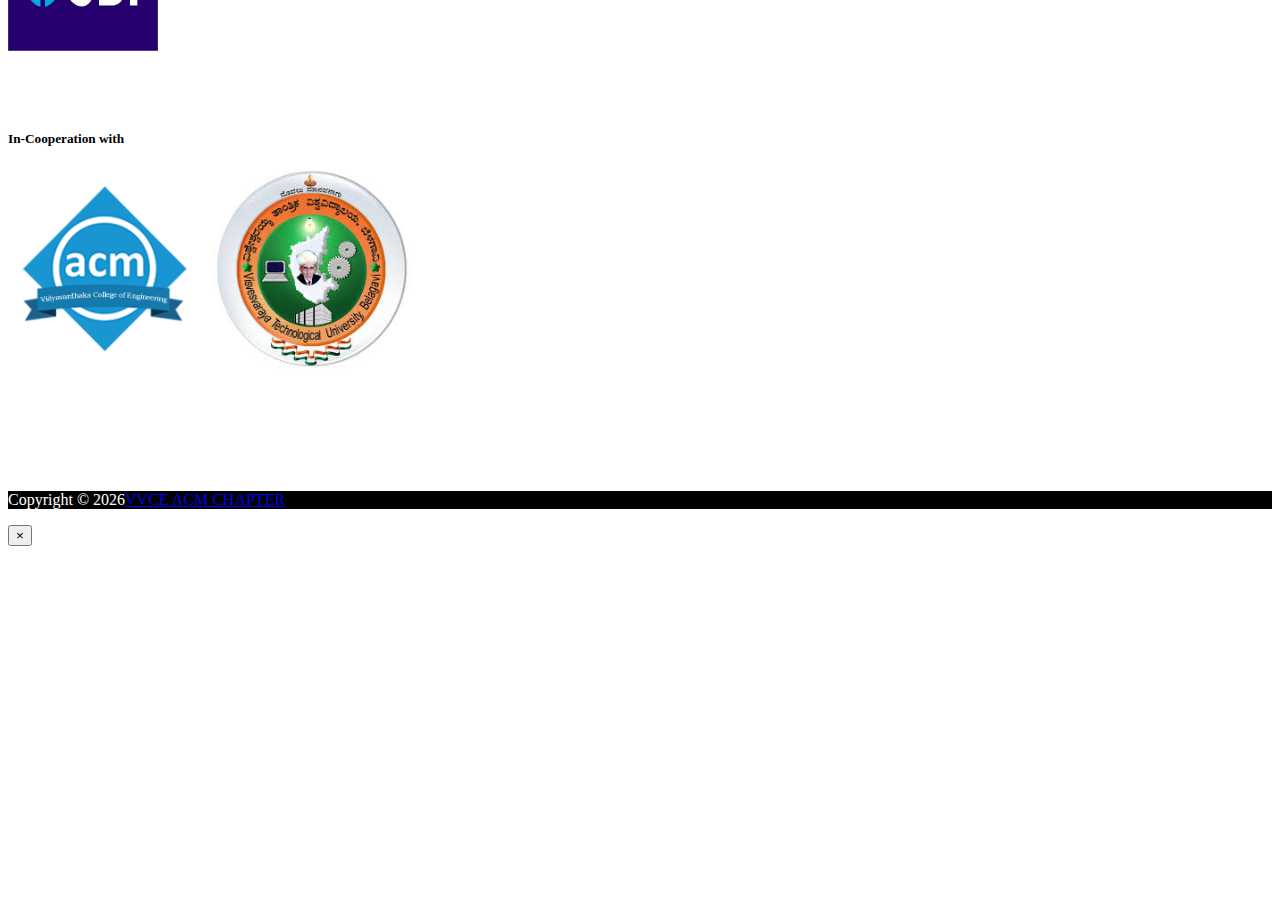
==== commit 951cd2d9: "Added copy-right link and updated home page scroll" ====
--- a/index.html
+++ b/index.html
@@ -131,9 +131,10 @@
   <div class="container">
     <div class="col-md-12 col-sm-3">
       <marquee>
-        <p style="font-family: Impact; font-size: 18pt; color: black;">Paper submission deadline extended to November
-          30,
-          2019 (Hard Deadline)</p>
+        <p style="font-family: Impact; font-size: 18pt; color: black;"><a href="registration.html" style="color: black;">AICDMB Conference Registration is LIVE! Register Now</a></p>
+      </marquee>
+      <marquee>
+        <p style="font-family: Impact; font-size: 18pt; color: black;"><a href="publication.html" style="color: black;">Journal Publication details updated!</a></p>
       </marquee>
     </div>
   </div>
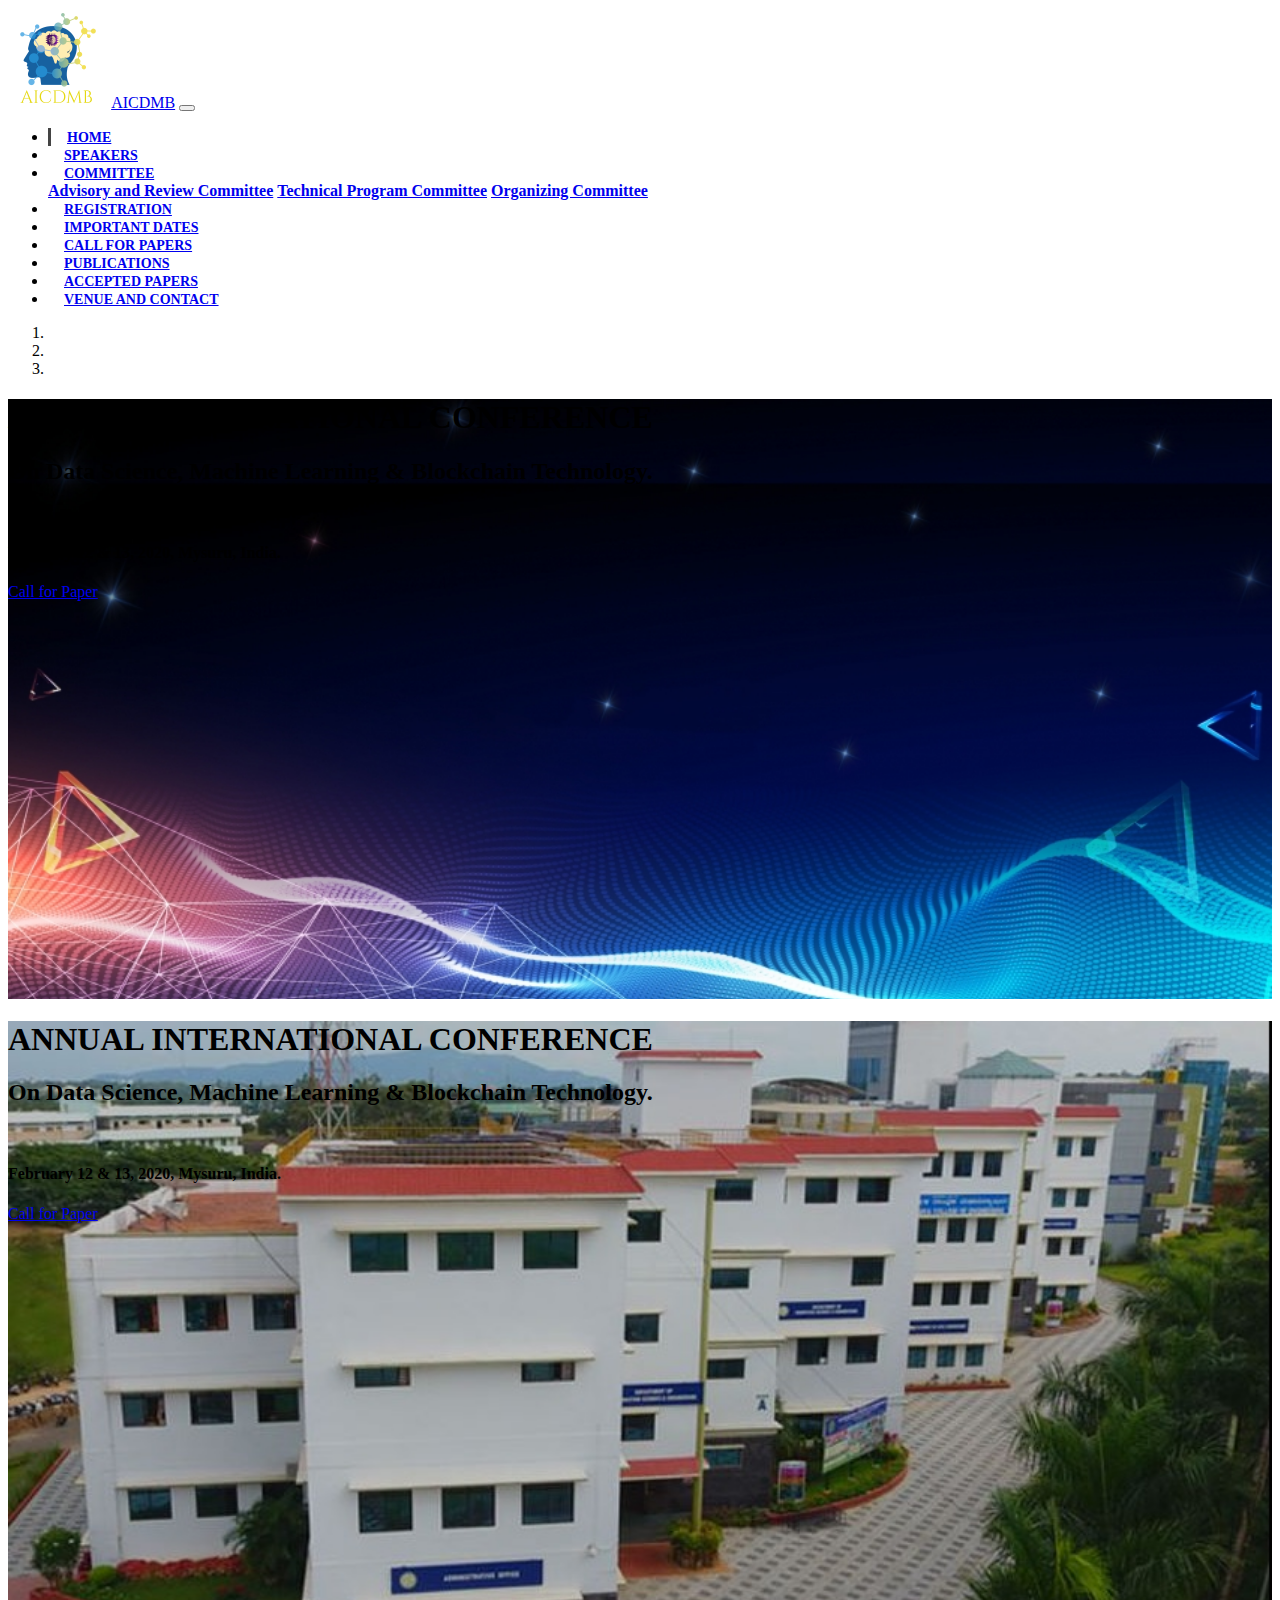
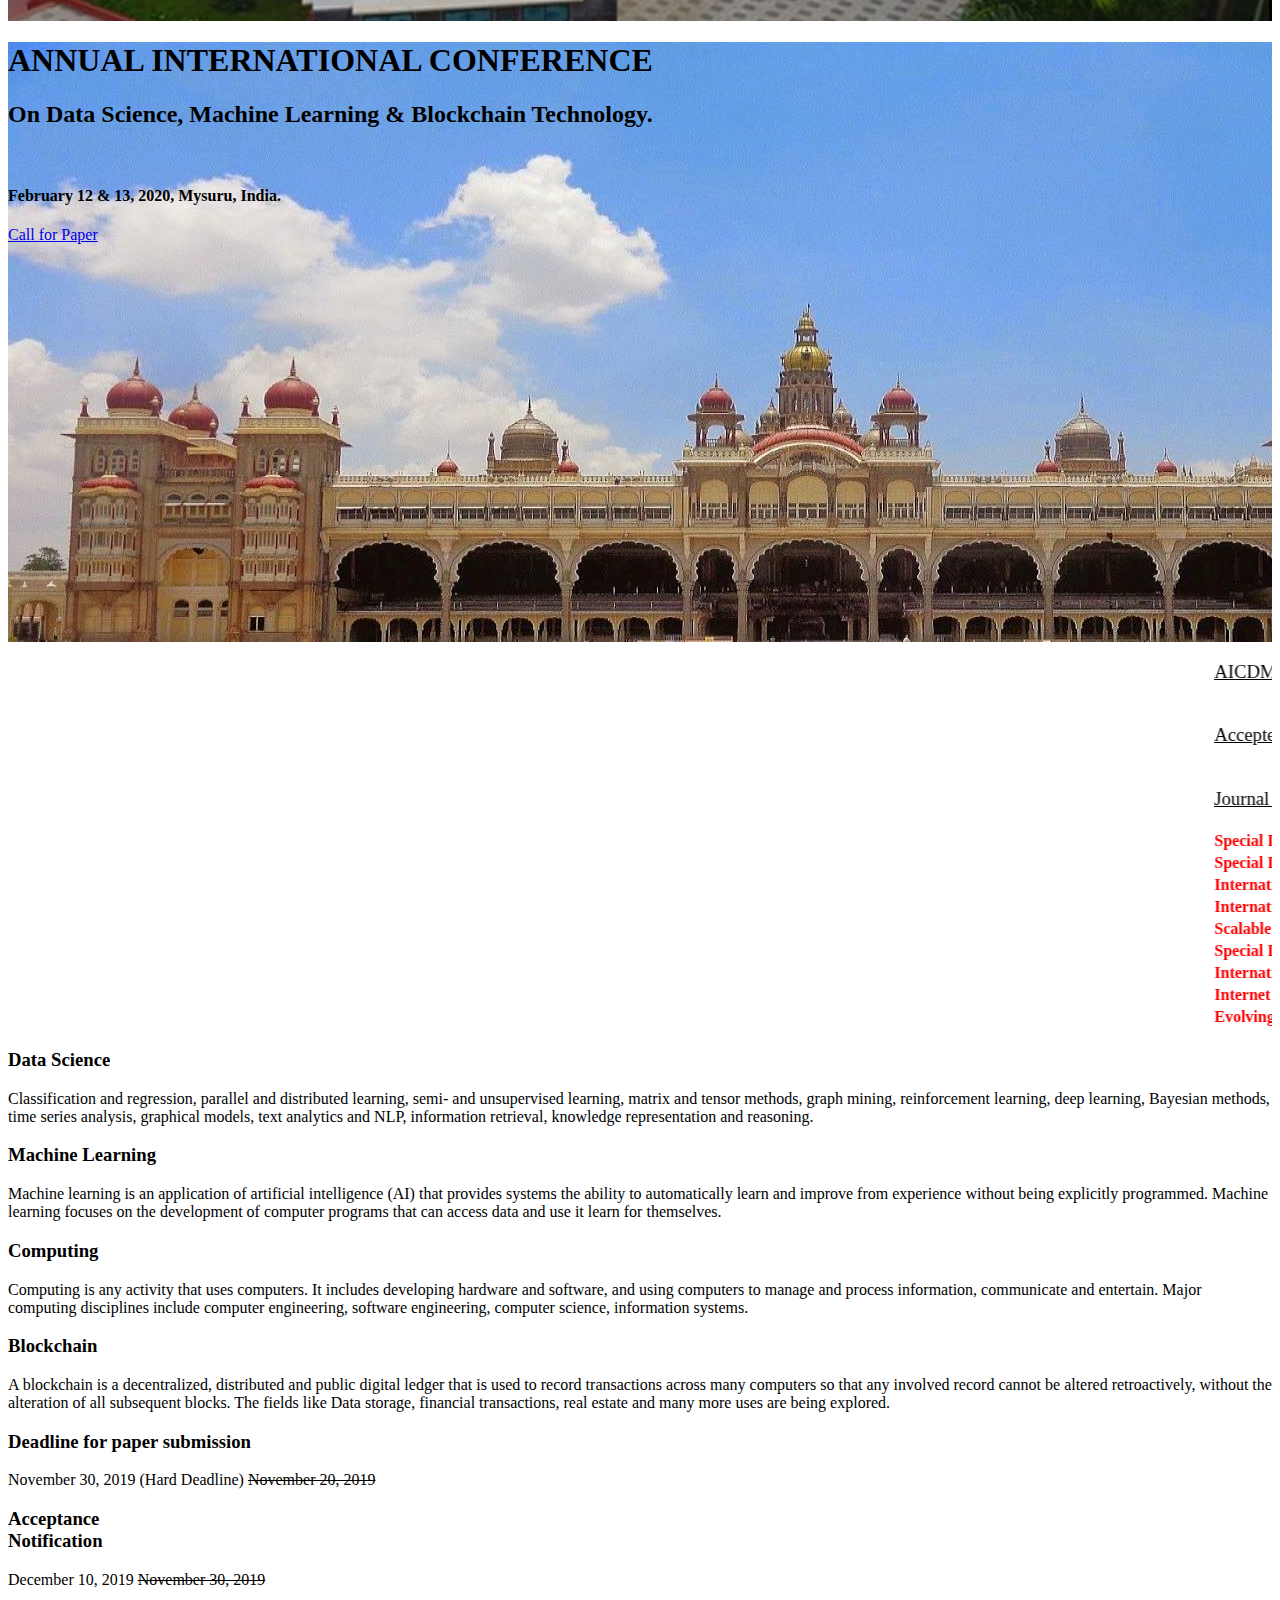
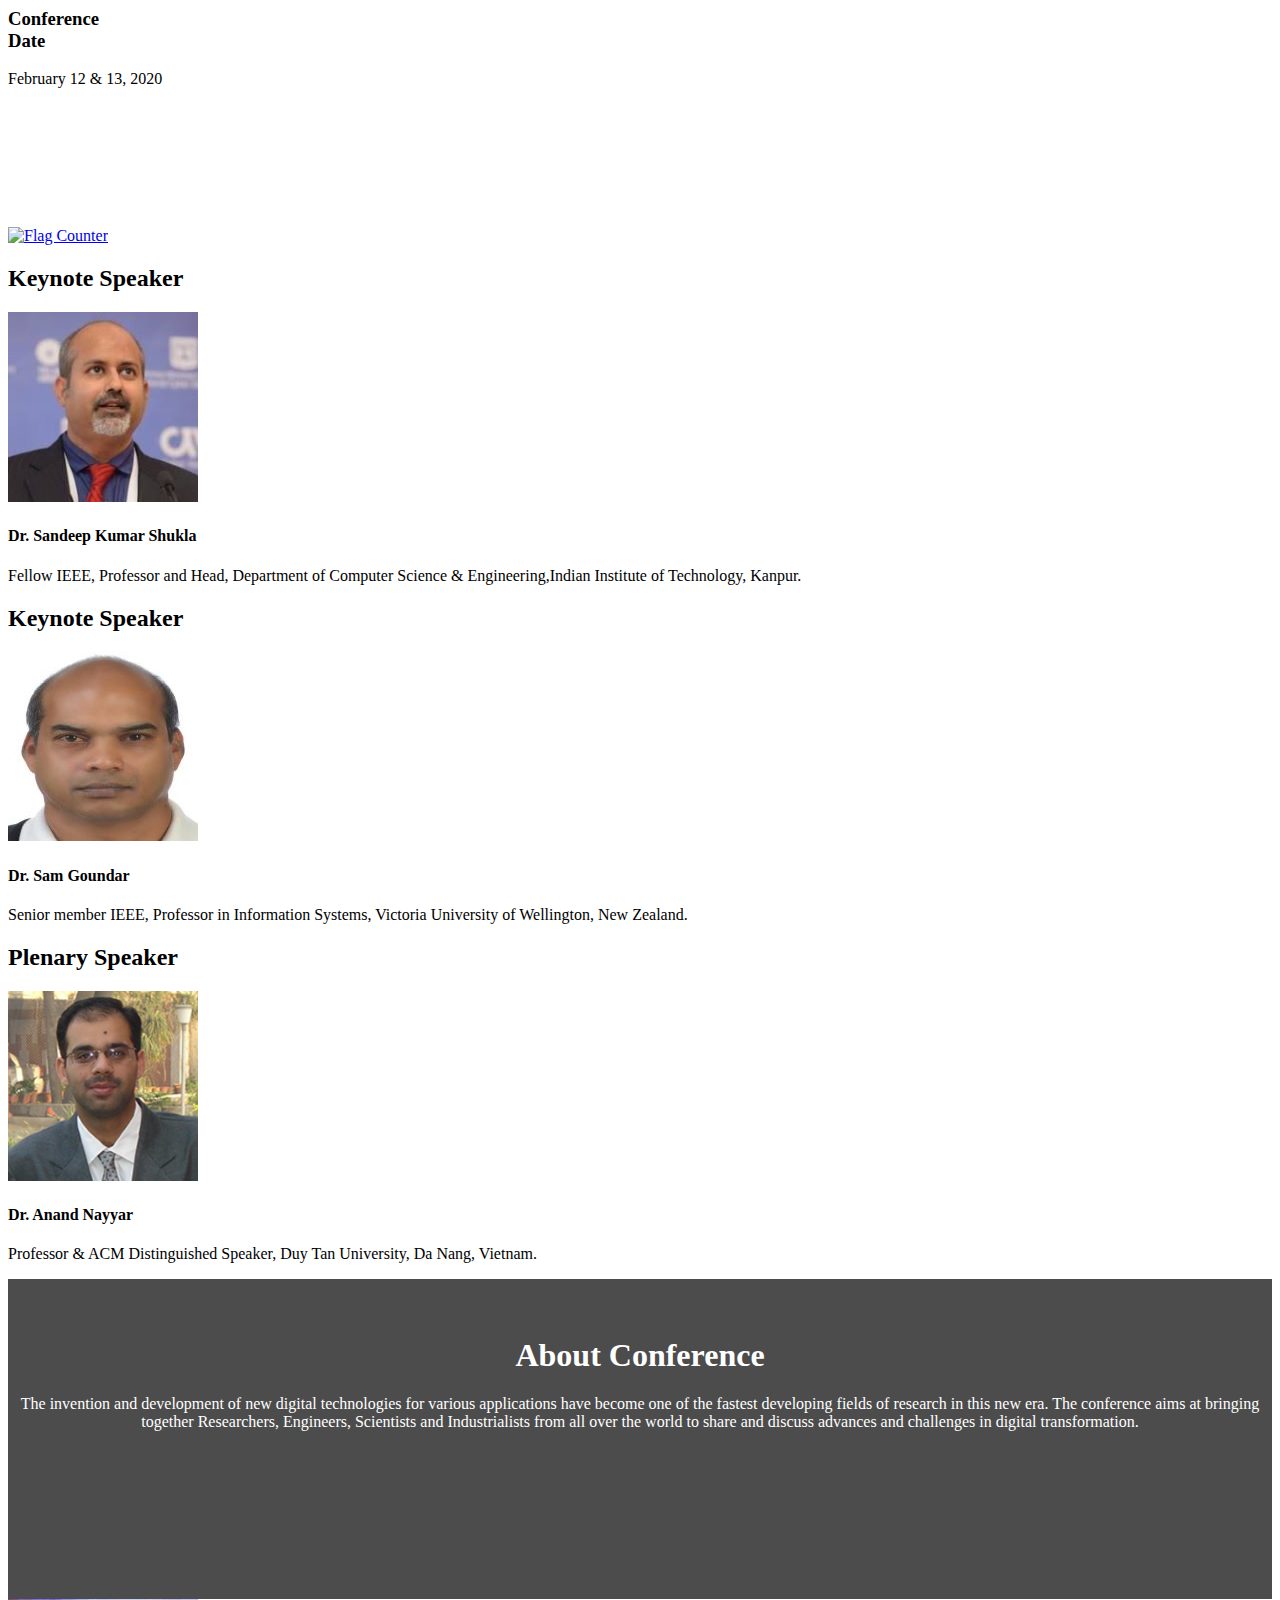
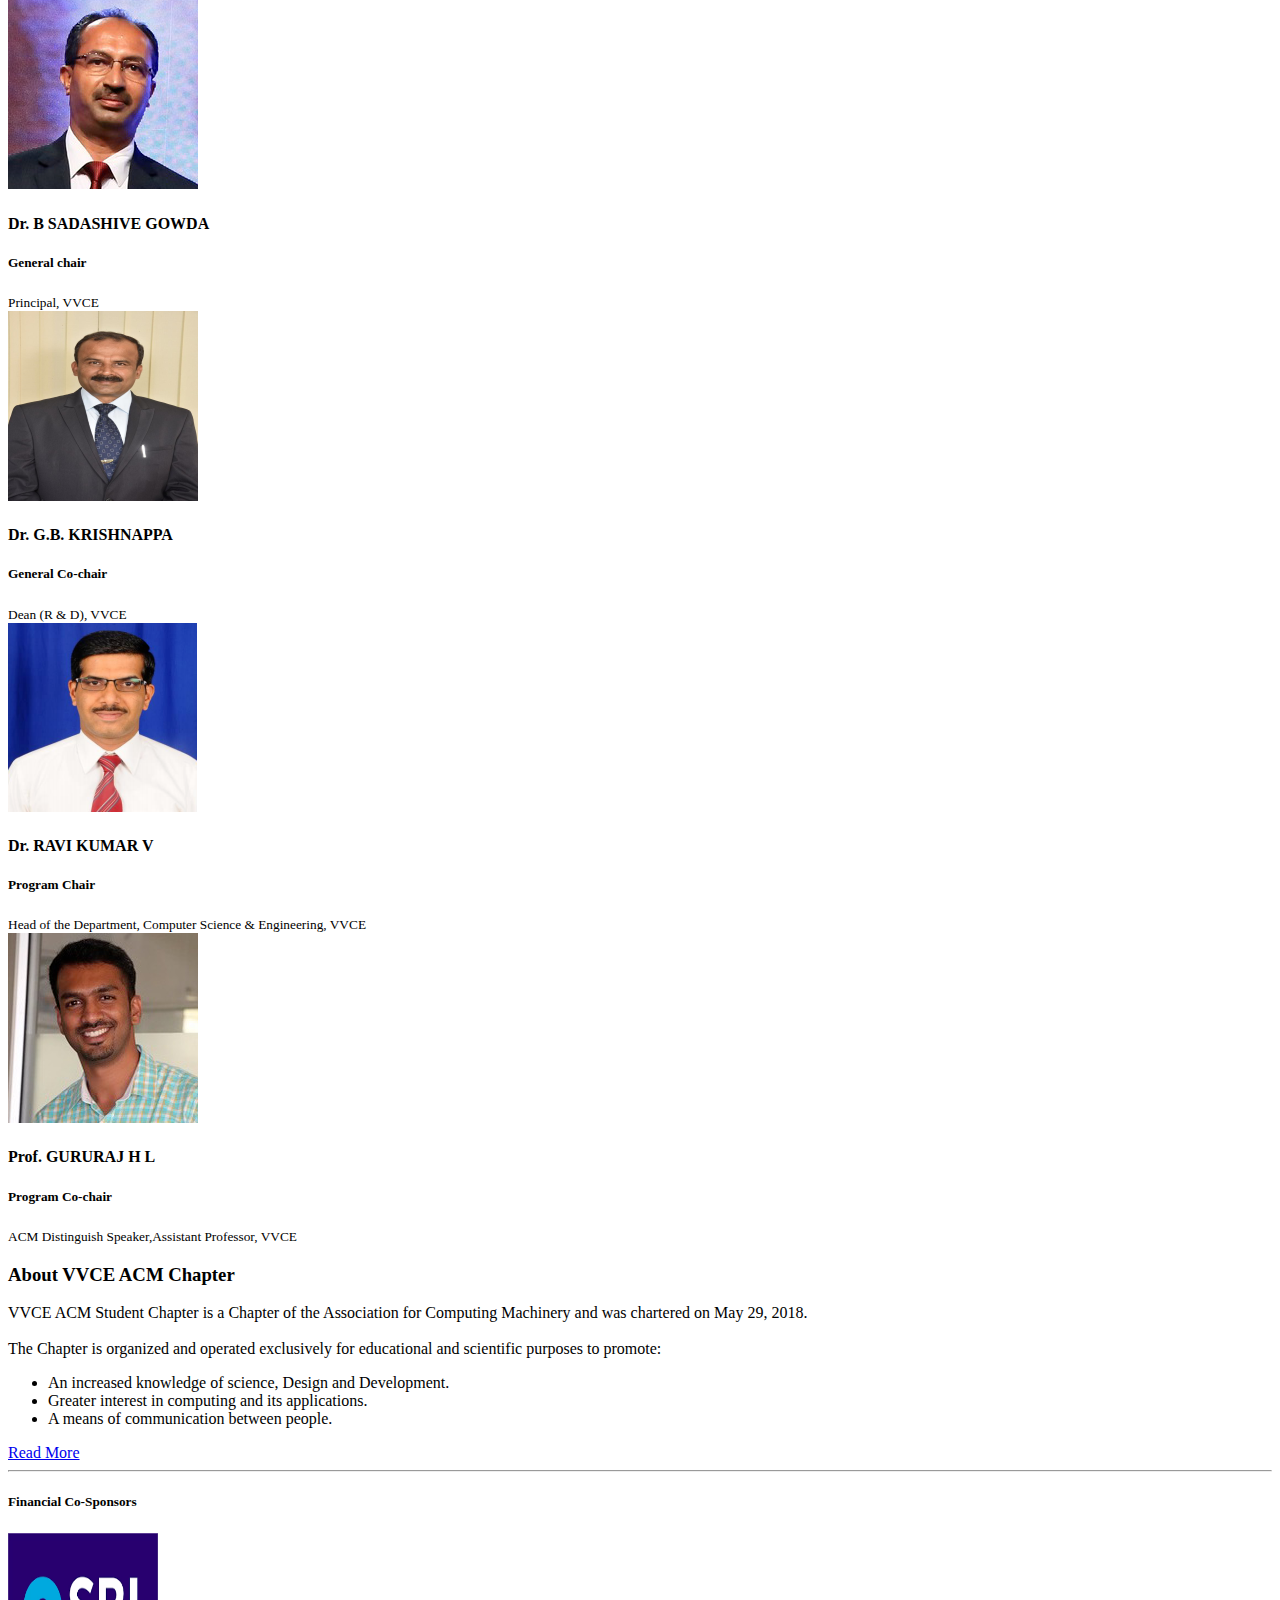
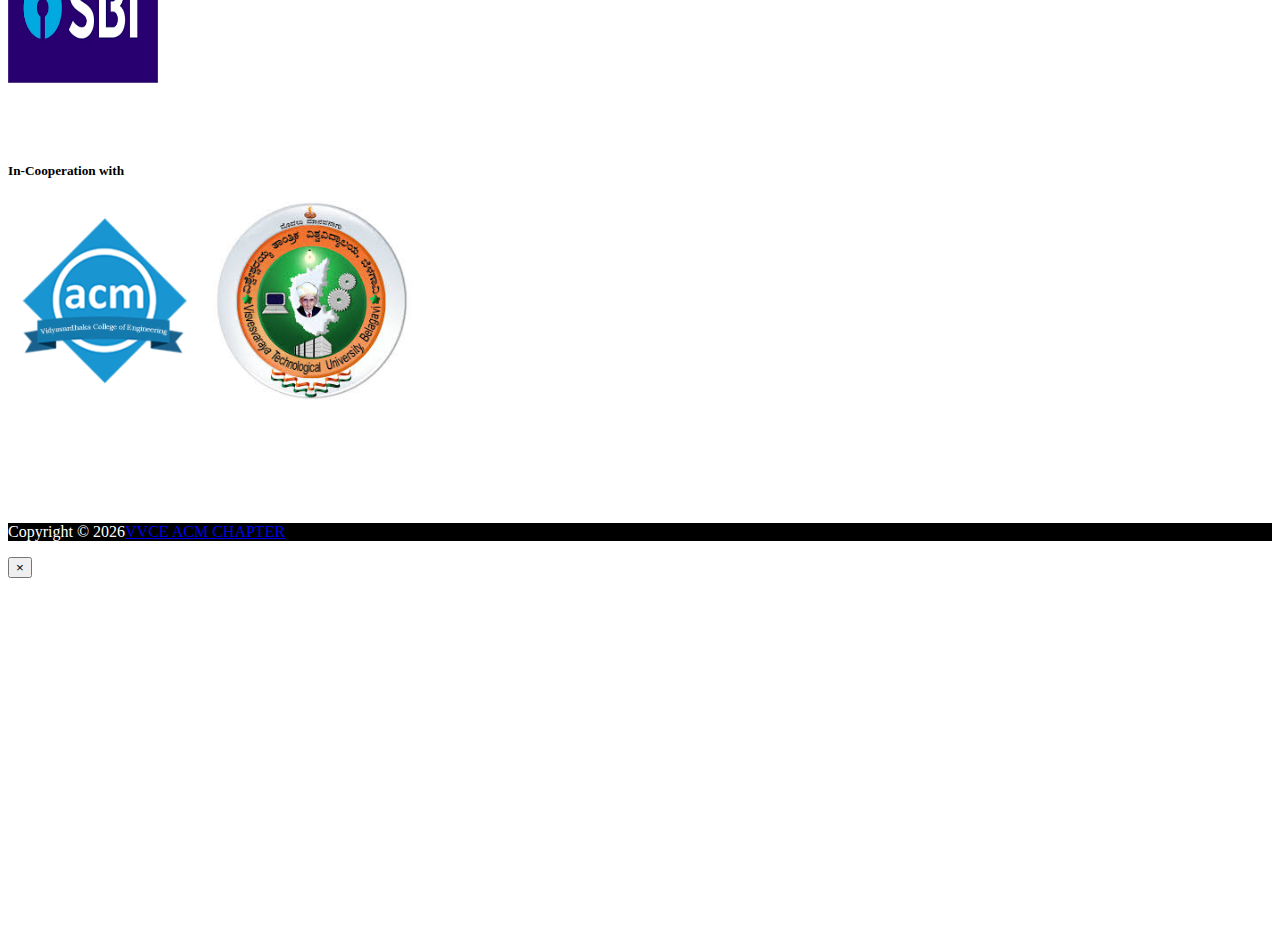
==== commit a67496c0: "Added accepted papers" ====
--- a/index.html
+++ b/index.html
@@ -131,10 +131,13 @@
   <div class="container">
     <div class="col-md-12 col-sm-3">
       <marquee>
-        <p style="font-family: Impact; font-size: 18pt; color: black;"><a href="registration.html" style="color: black;">AICDMB Conference Registration is LIVE! Register Now</a></p>
+        <p style="font-family: Impact; font-size: 14pt; color: black;"><a href="registration.html" style="color: black;">AICDMB Conference Registration is LIVE! Register Now</a></p>
       </marquee>
       <marquee>
-        <p style="font-family: Impact; font-size: 18pt; color: black;"><a href="publication.html" style="color: black;">Journal Publication details updated!</a></p>
+        <p style="font-family: Impact; font-size: 14pt; color: black;"><a href="accepted_papers.html" style="color: black;">Accepted Papers of AICDMB 2020 is available now</a></p>
+      </marquee>
+      <marquee>
+        <p style="font-family: Impact; font-size: 14pt; color: black;"><a href="publication.html" style="color: black;">Journal Publication details updated!</a></p>
       </marquee>
     </div>
   </div>
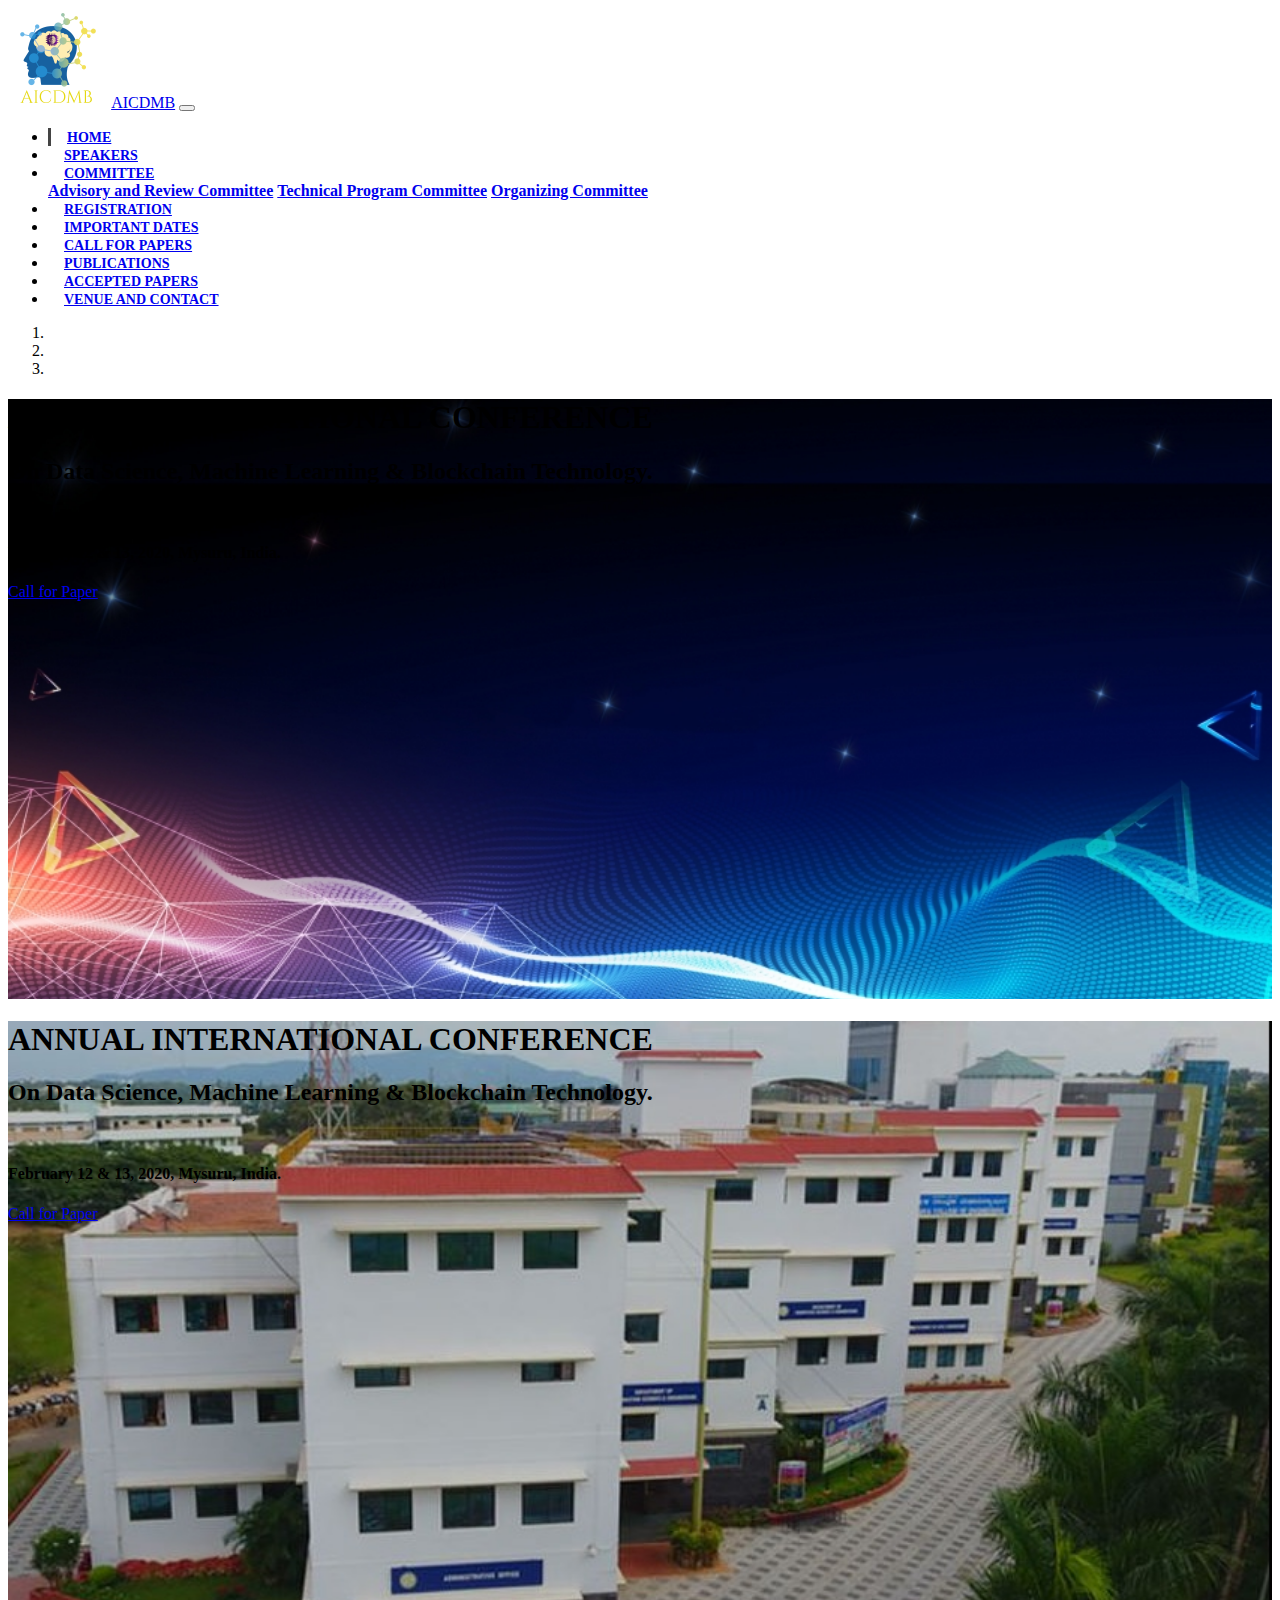
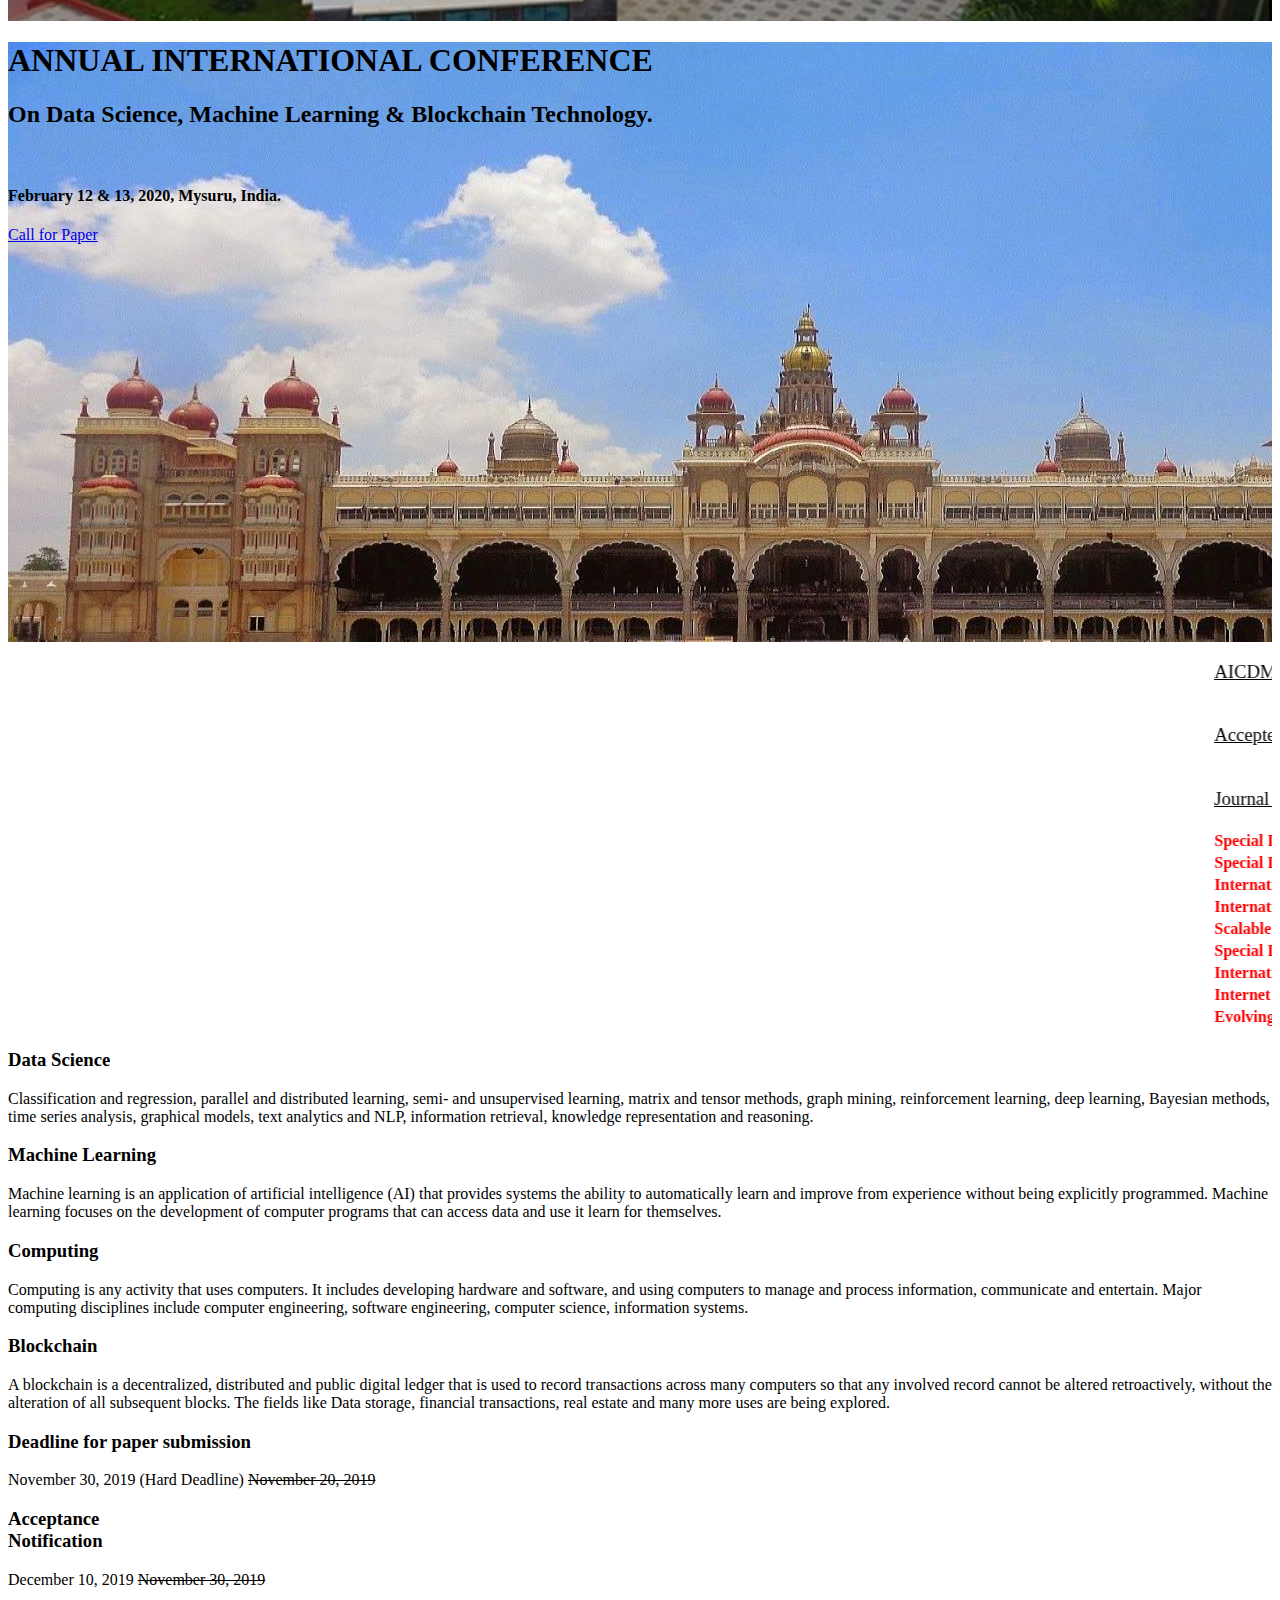
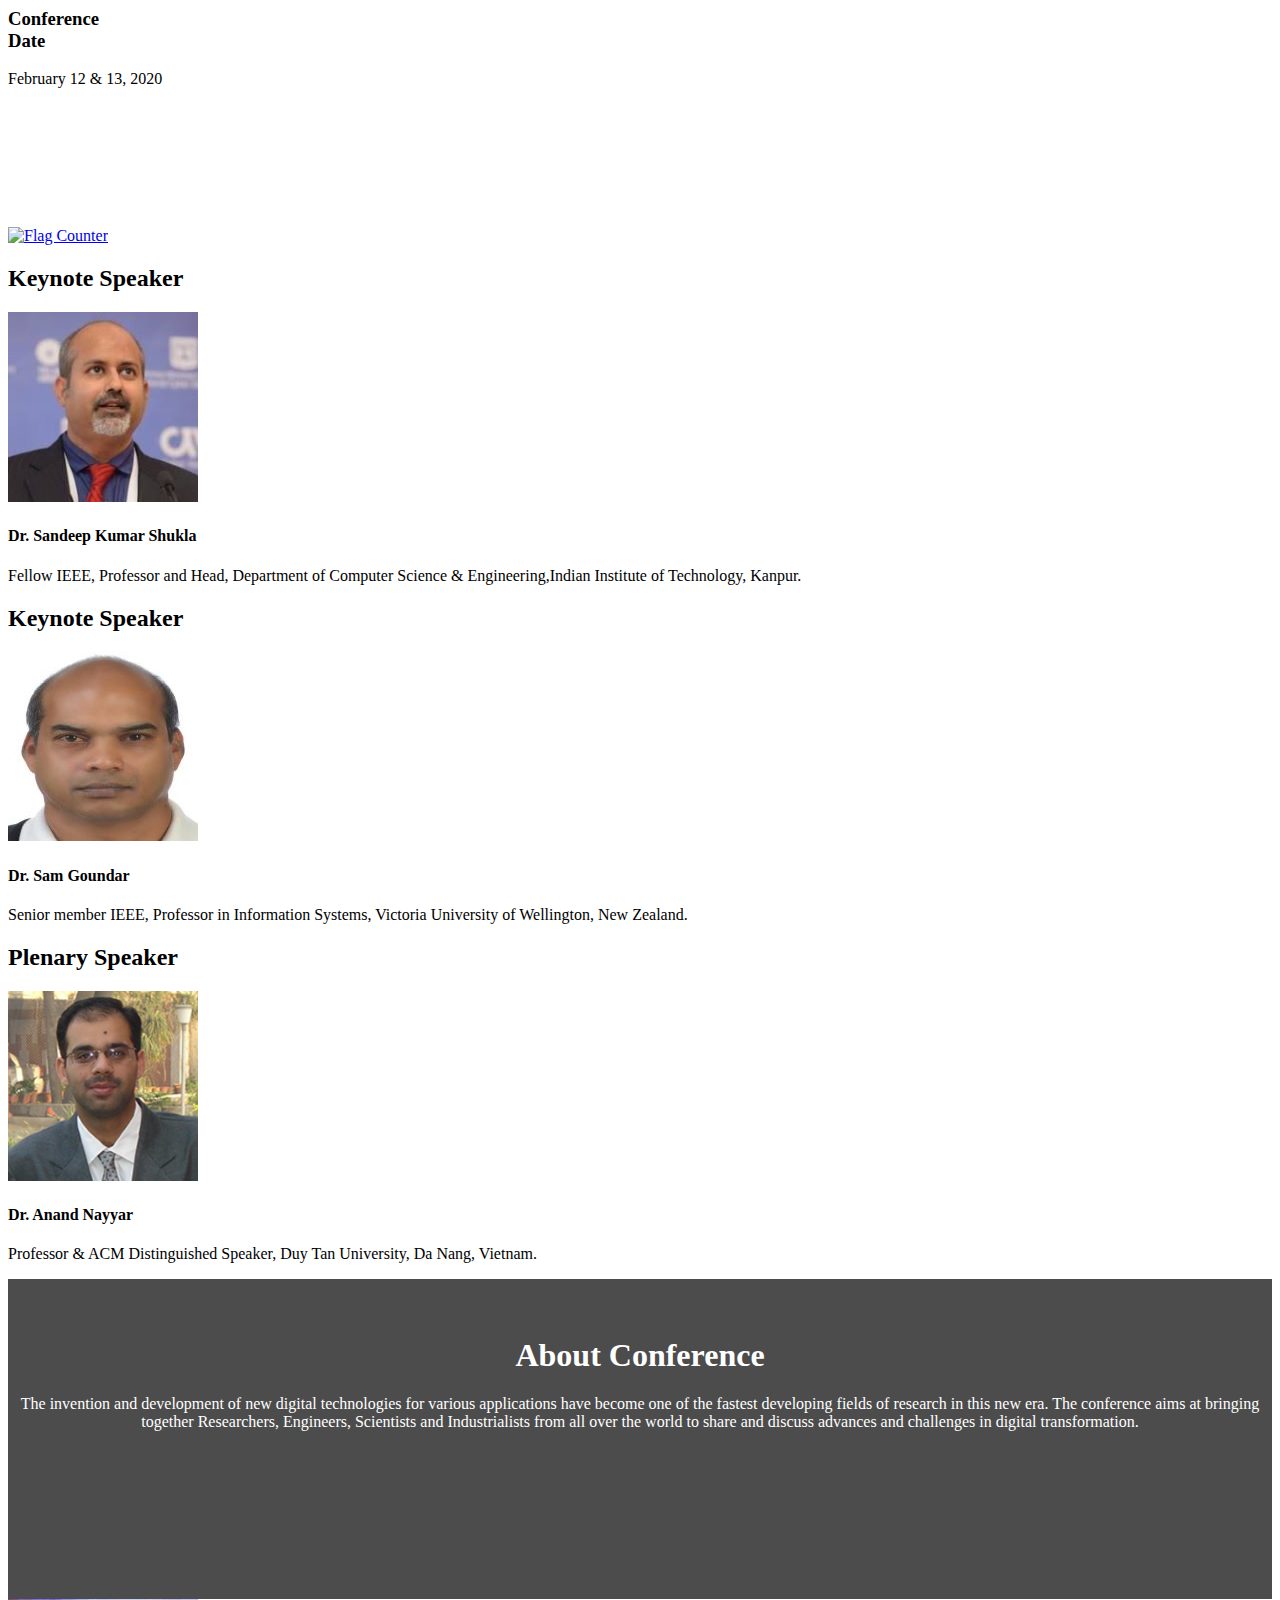
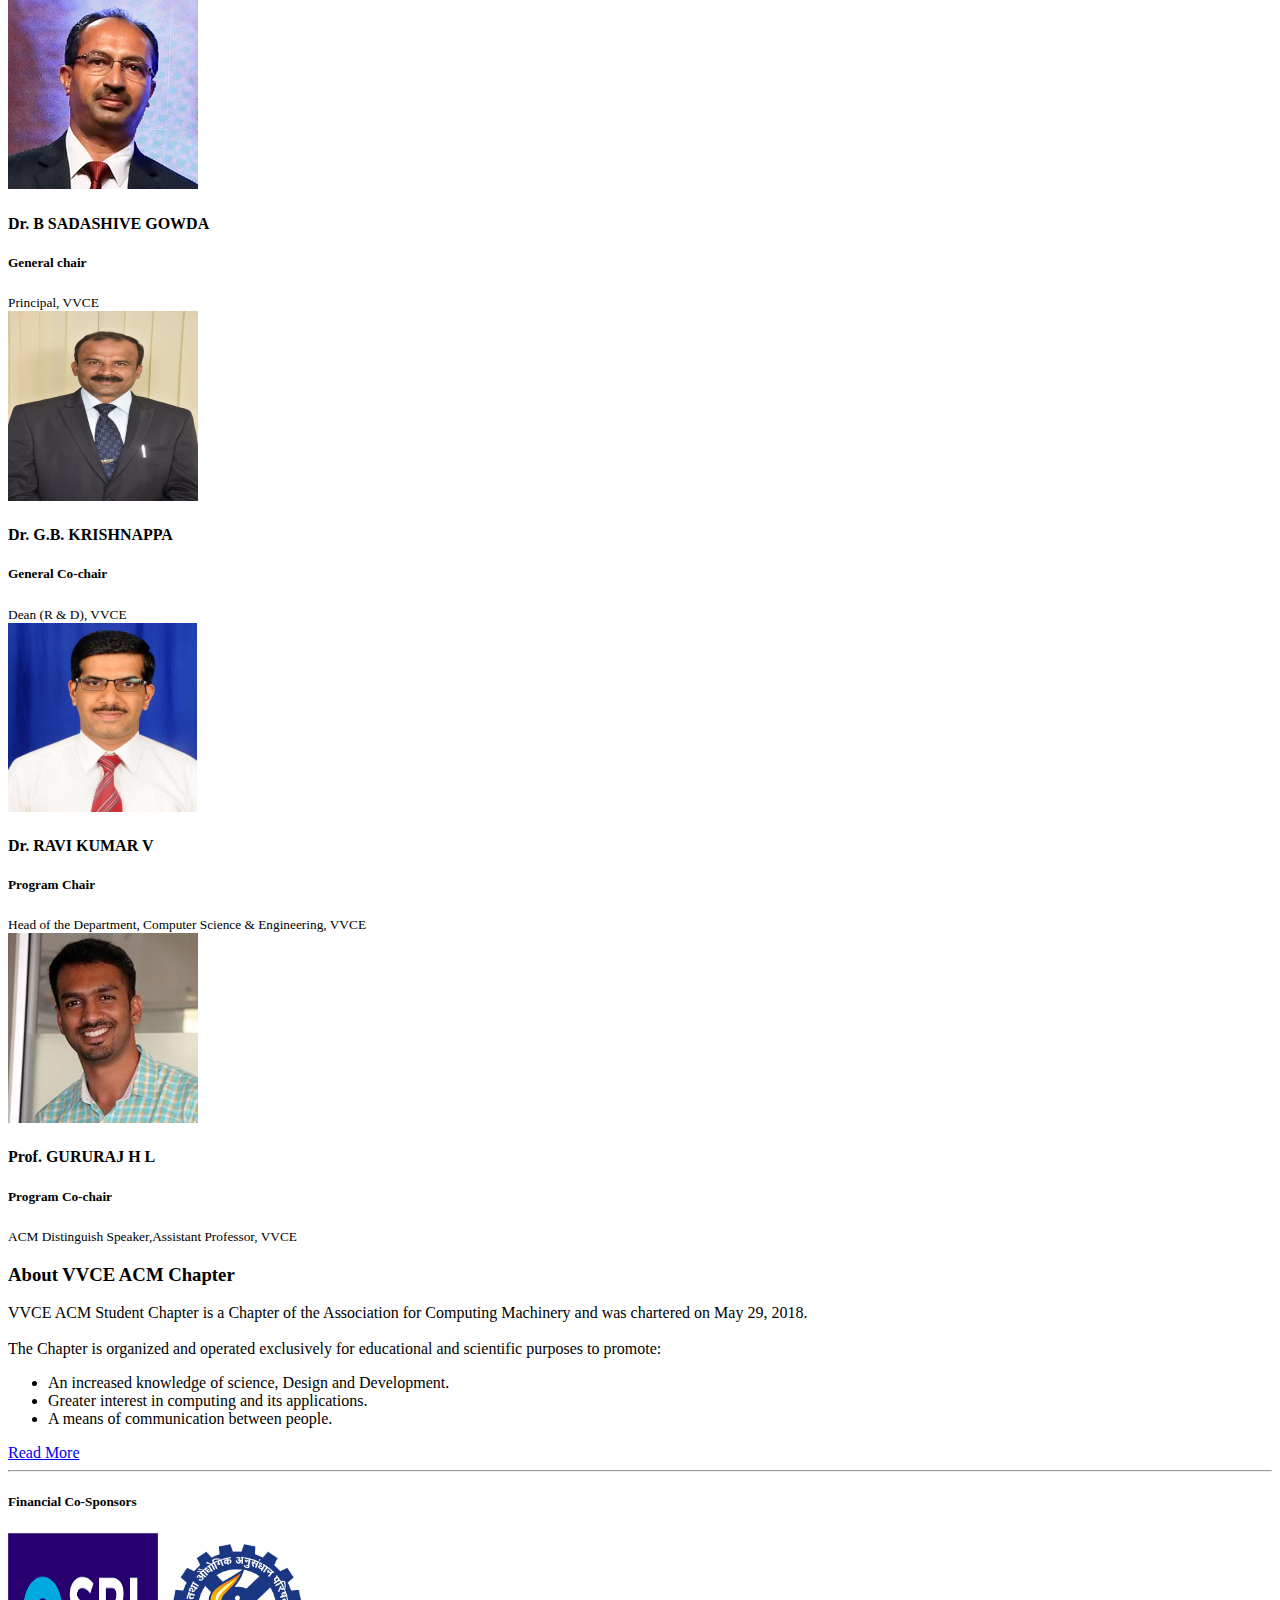
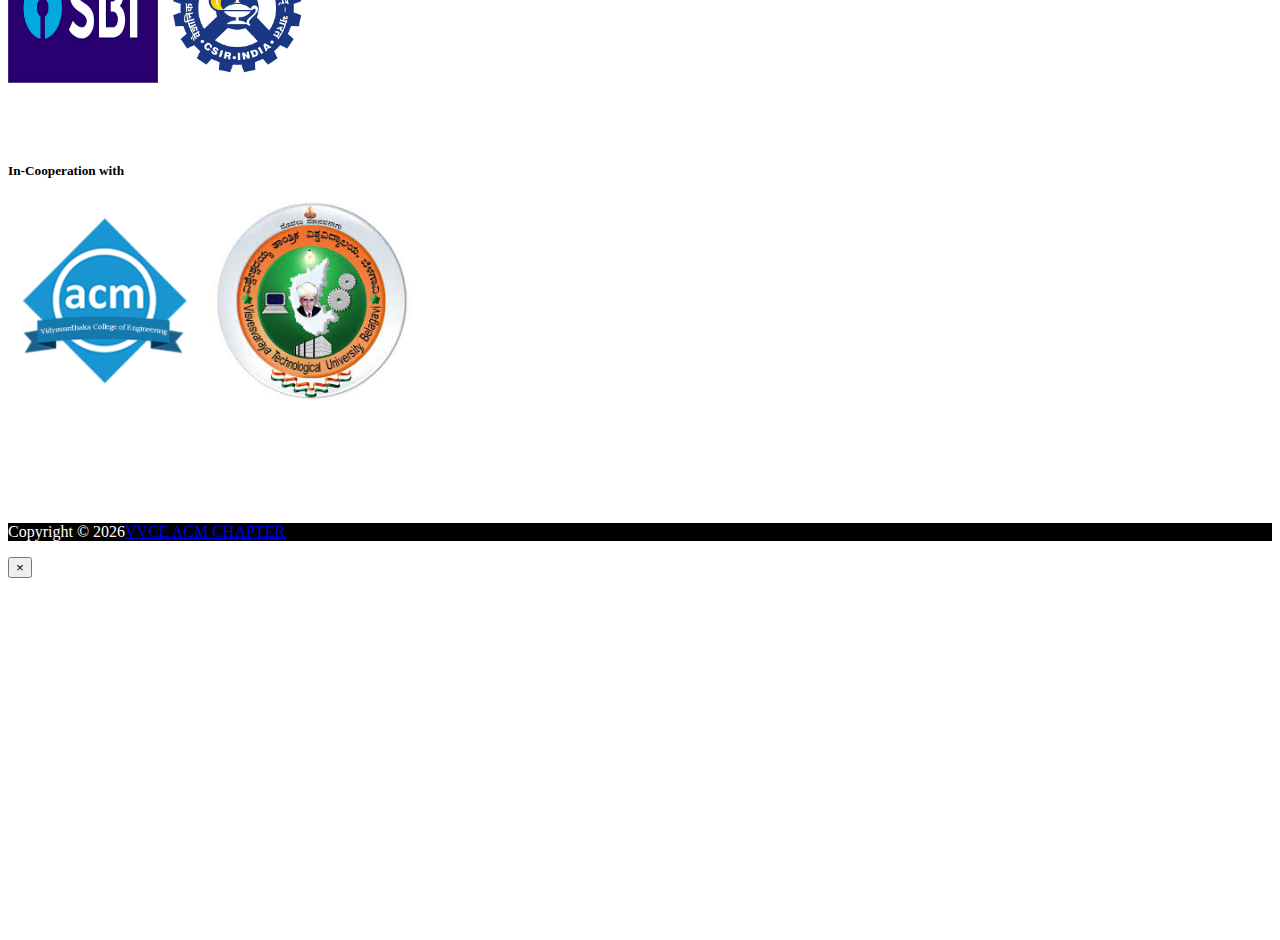
==== commit 426d45f6: "added new sponsor and updated date of registration" ====
--- a/index.html
+++ b/index.html
@@ -369,6 +369,7 @@
       <div class="col">
         <h5>Financial Co-Sponsors</h5>
         <img src="img/sbi.png" alt="SBI" width="150" height="150">
+        <img src="img/csir.png" alt="CSIR" width="150" height="150">
         <br></br>
         <!-- <h5>Published by</h5>
       <img src="img/acm.png" alt="ACM" width="200" height="200"> -->
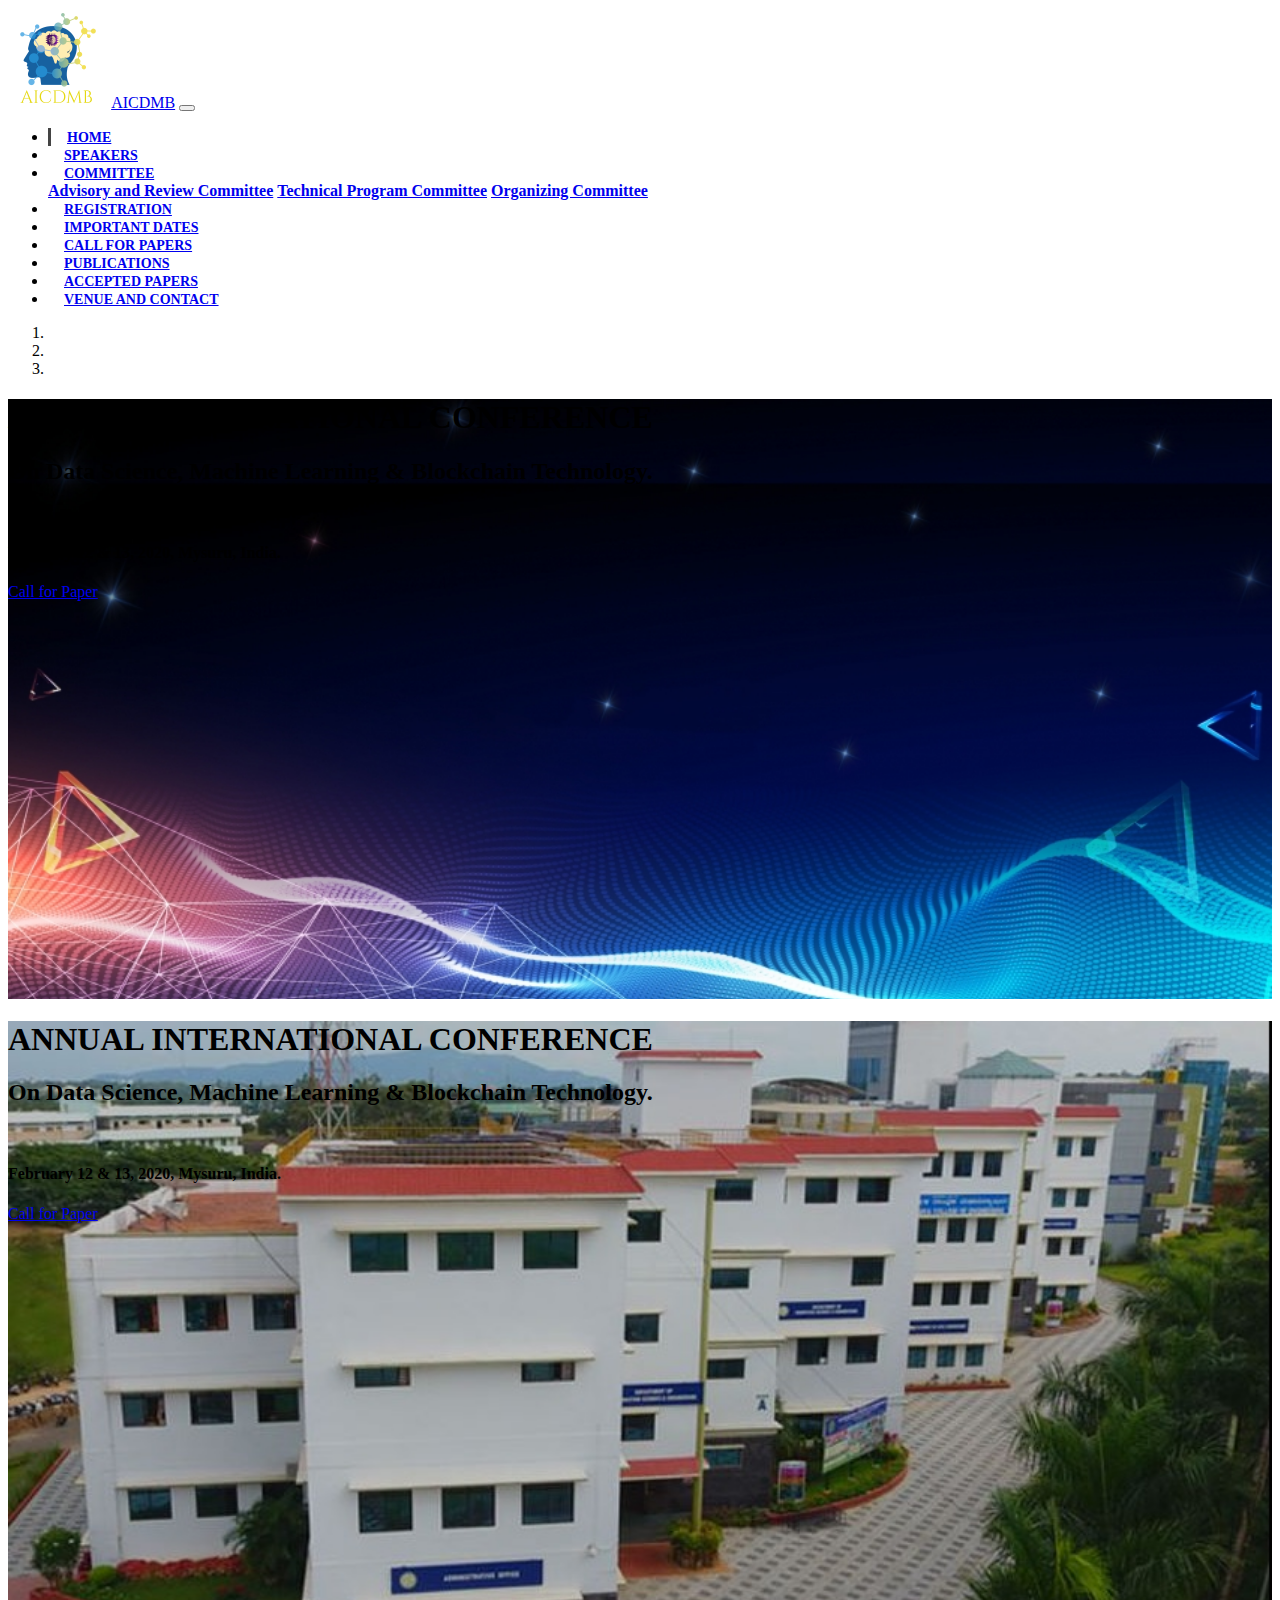
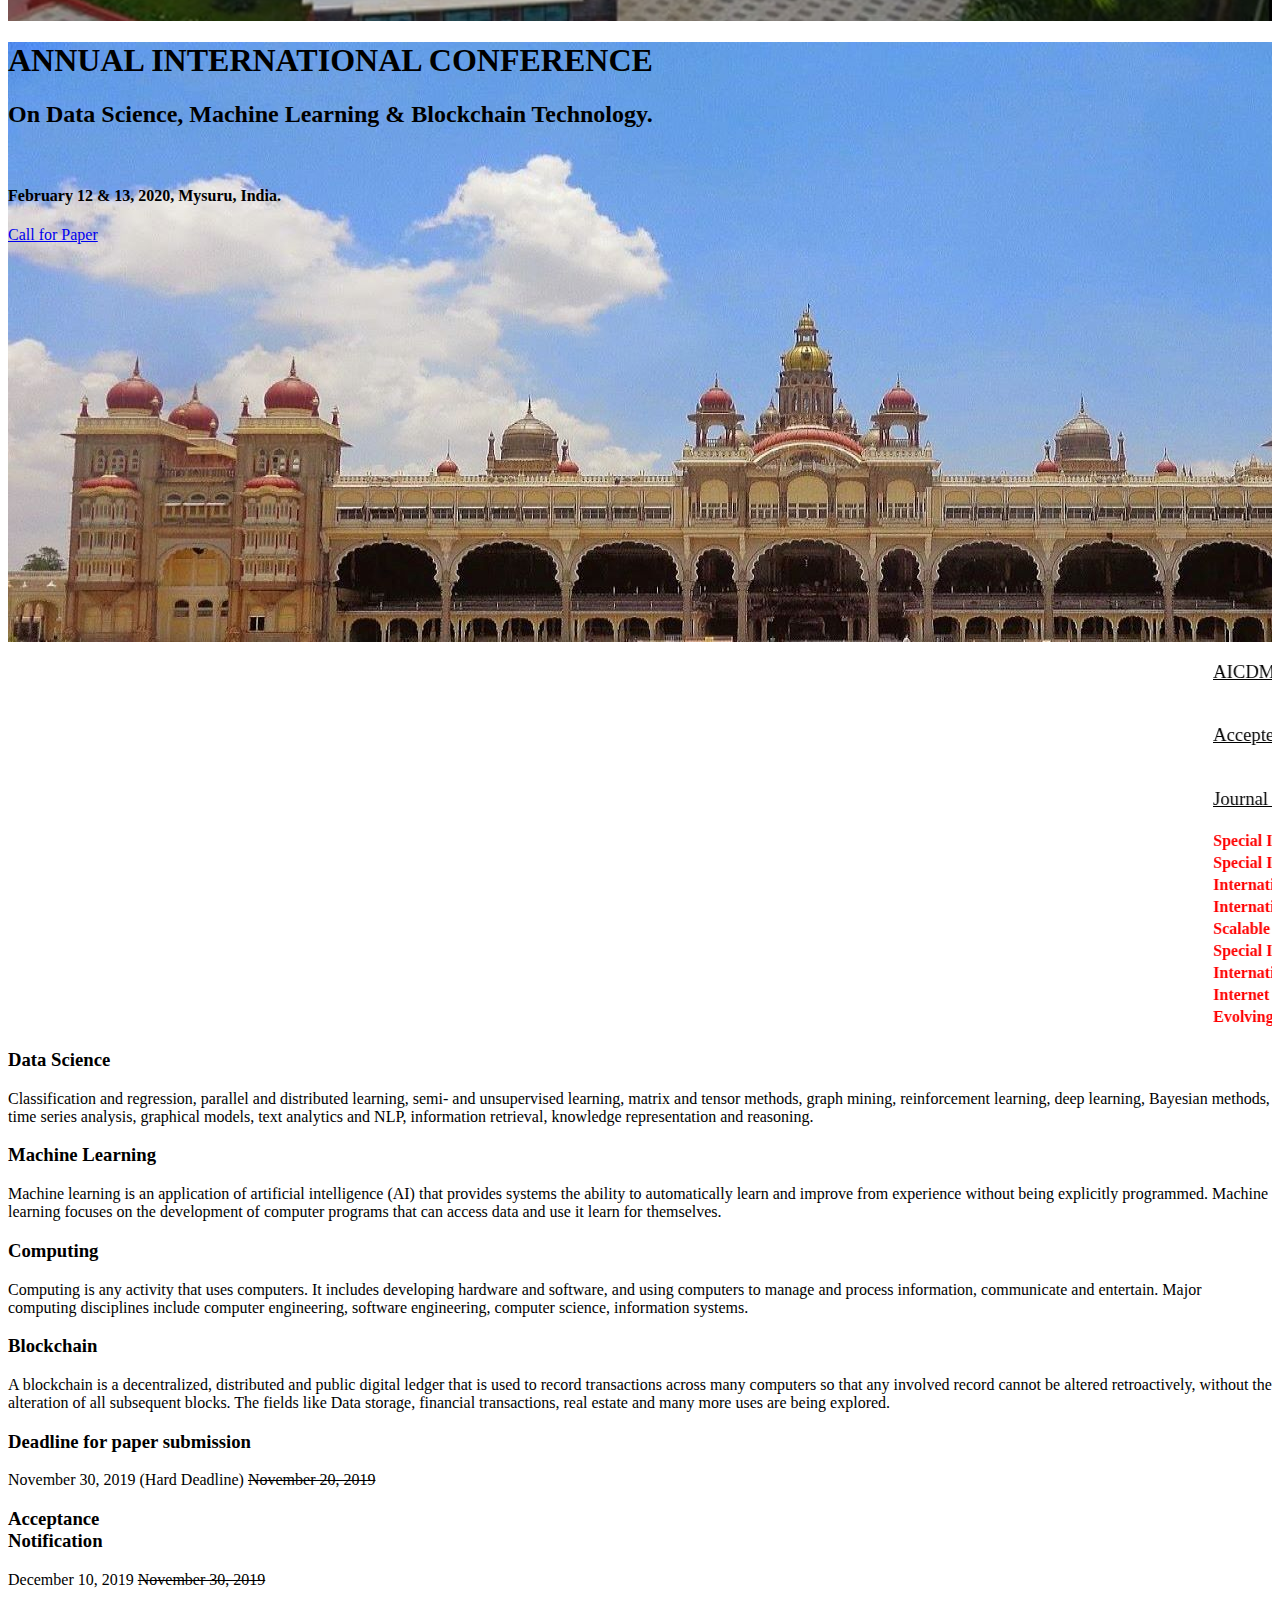
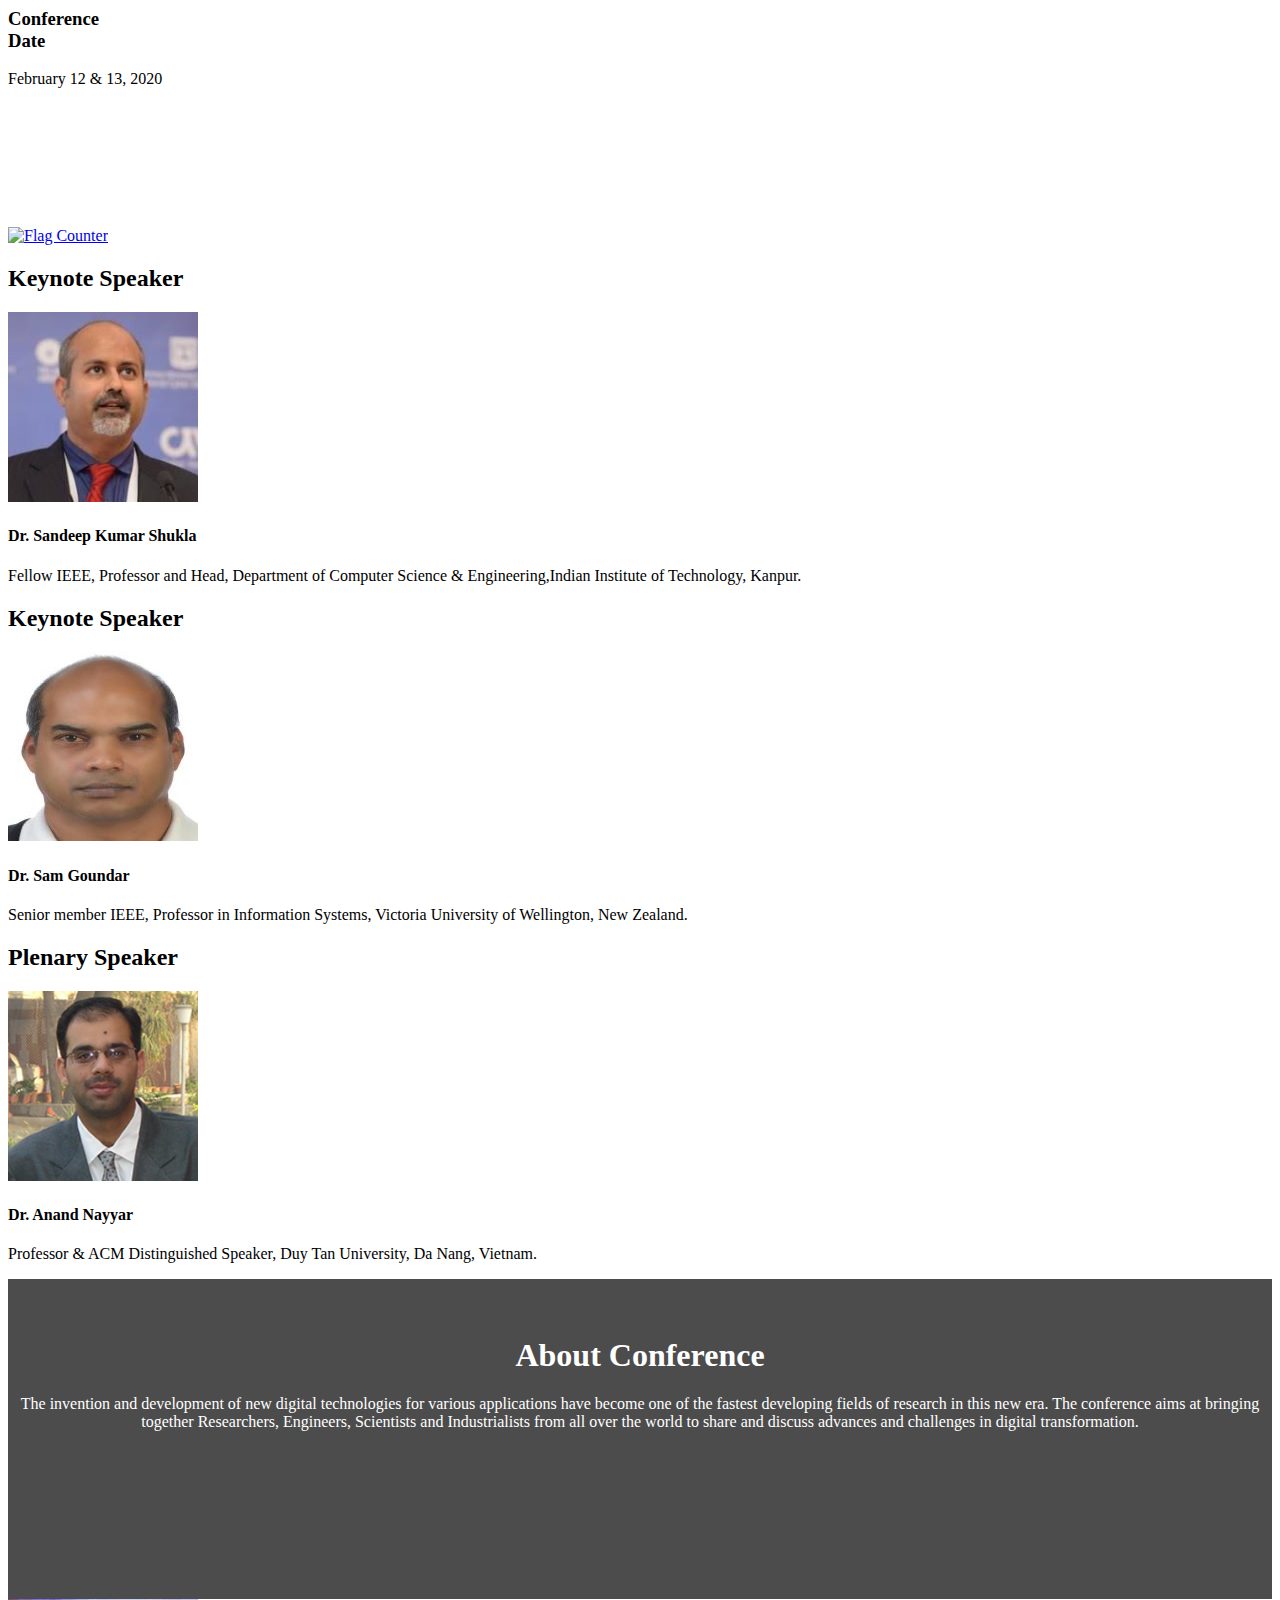
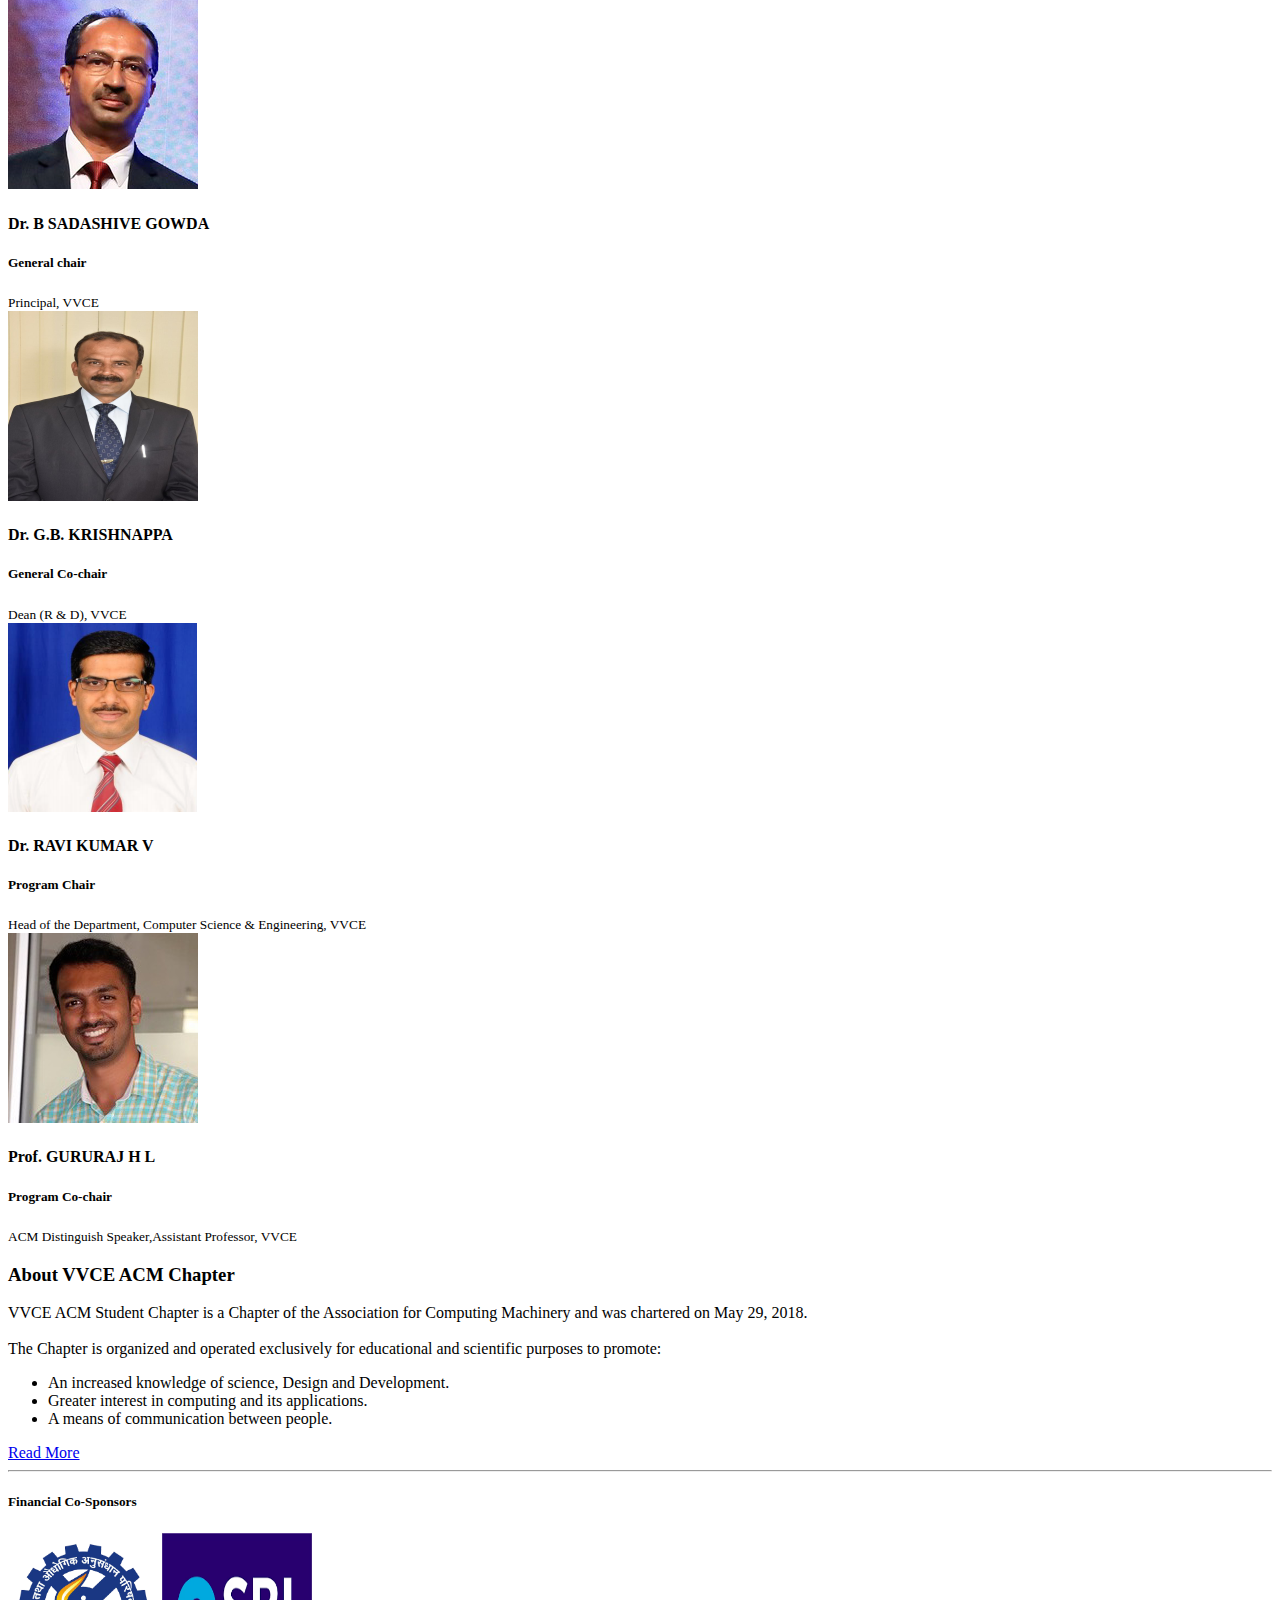
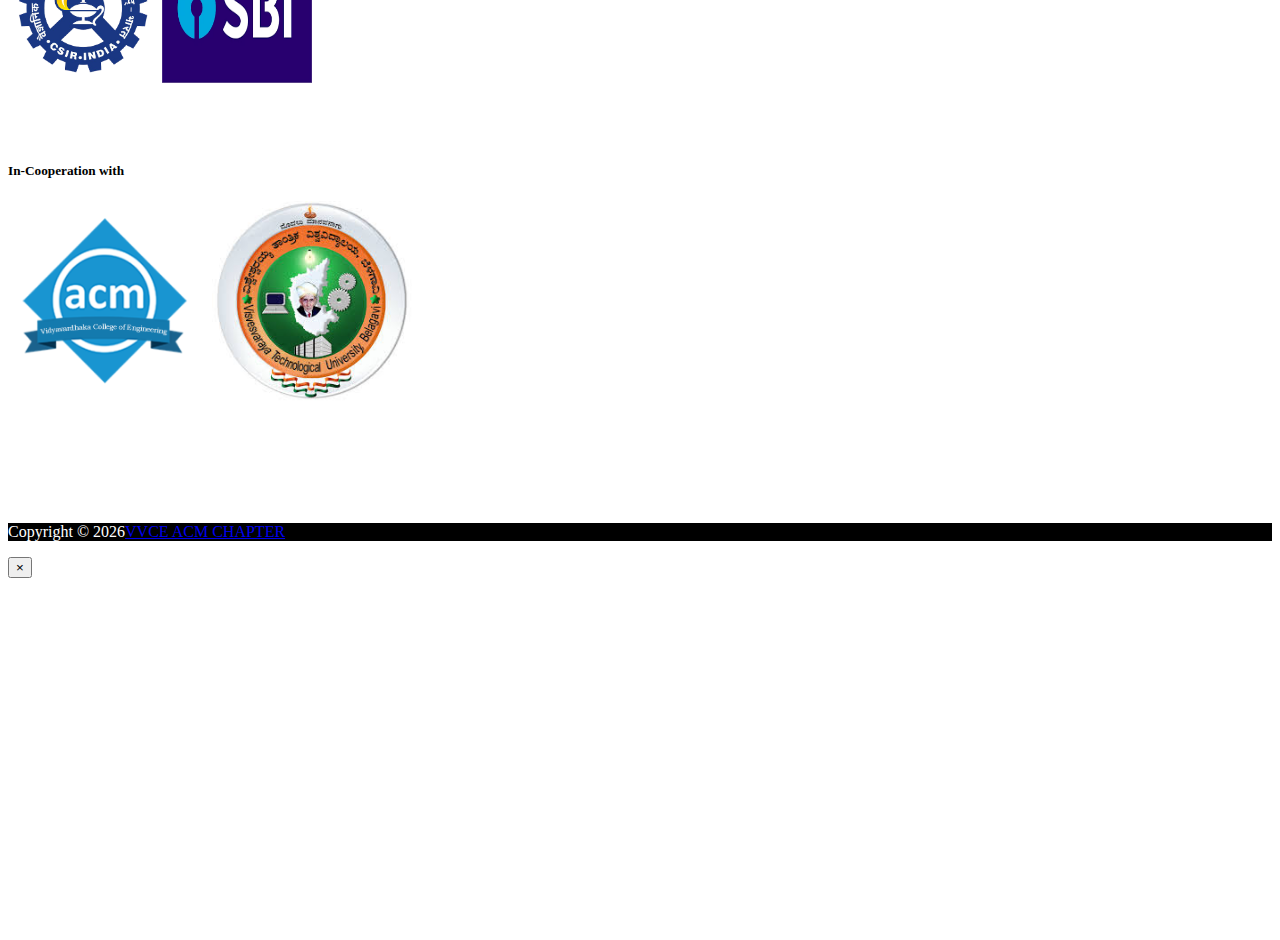
==== commit 8b8a79ad: "added new sponsor and updated date of registration" ====
--- a/index.html
+++ b/index.html
@@ -368,8 +368,8 @@
     <div class="container">
       <div class="col">
         <h5>Financial Co-Sponsors</h5>
+        <img src="img/csir.png" alt="CSIR" width="150" height="150">
         <img src="img/sbi.png" alt="SBI" width="150" height="150">
-        <img src="img/csir.png" alt="CSIR" width="150" height="150">
         <br></br>
         <!-- <h5>Published by</h5>
       <img src="img/acm.png" alt="ACM" width="200" height="200"> -->
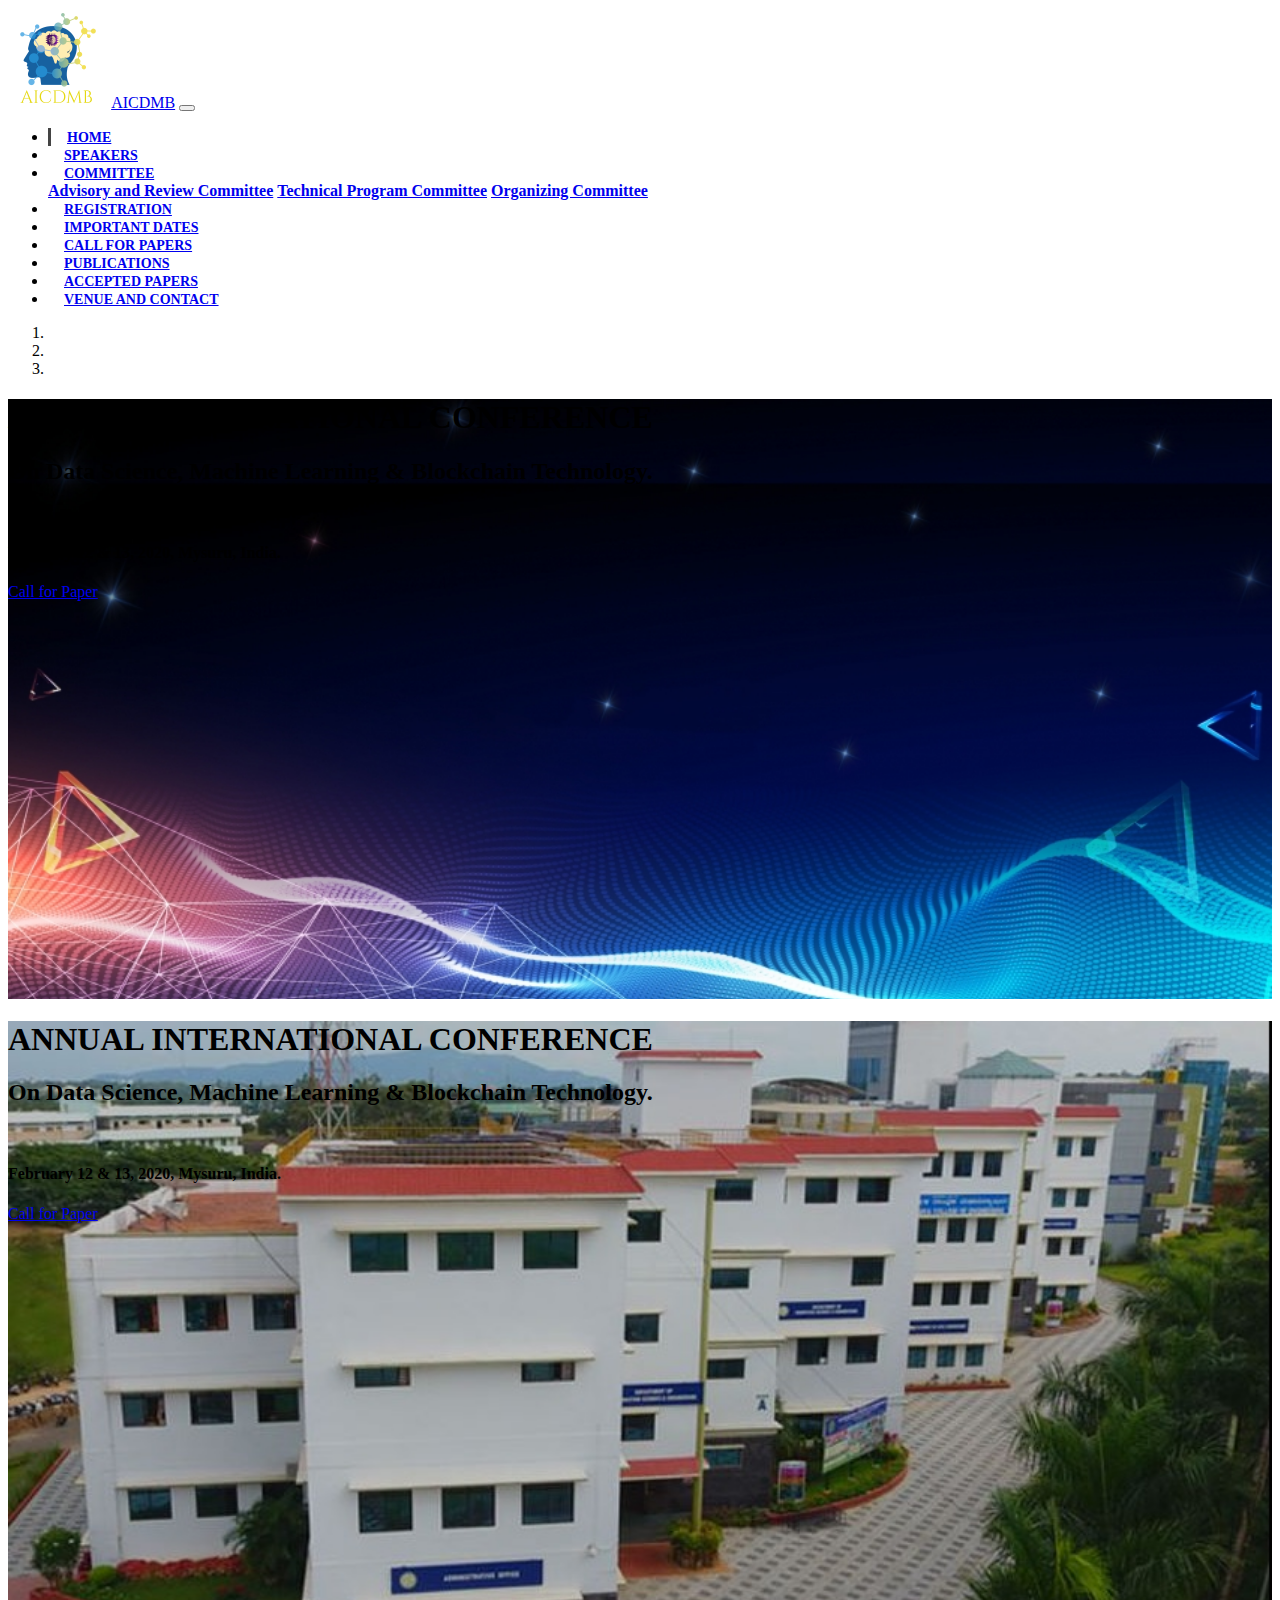
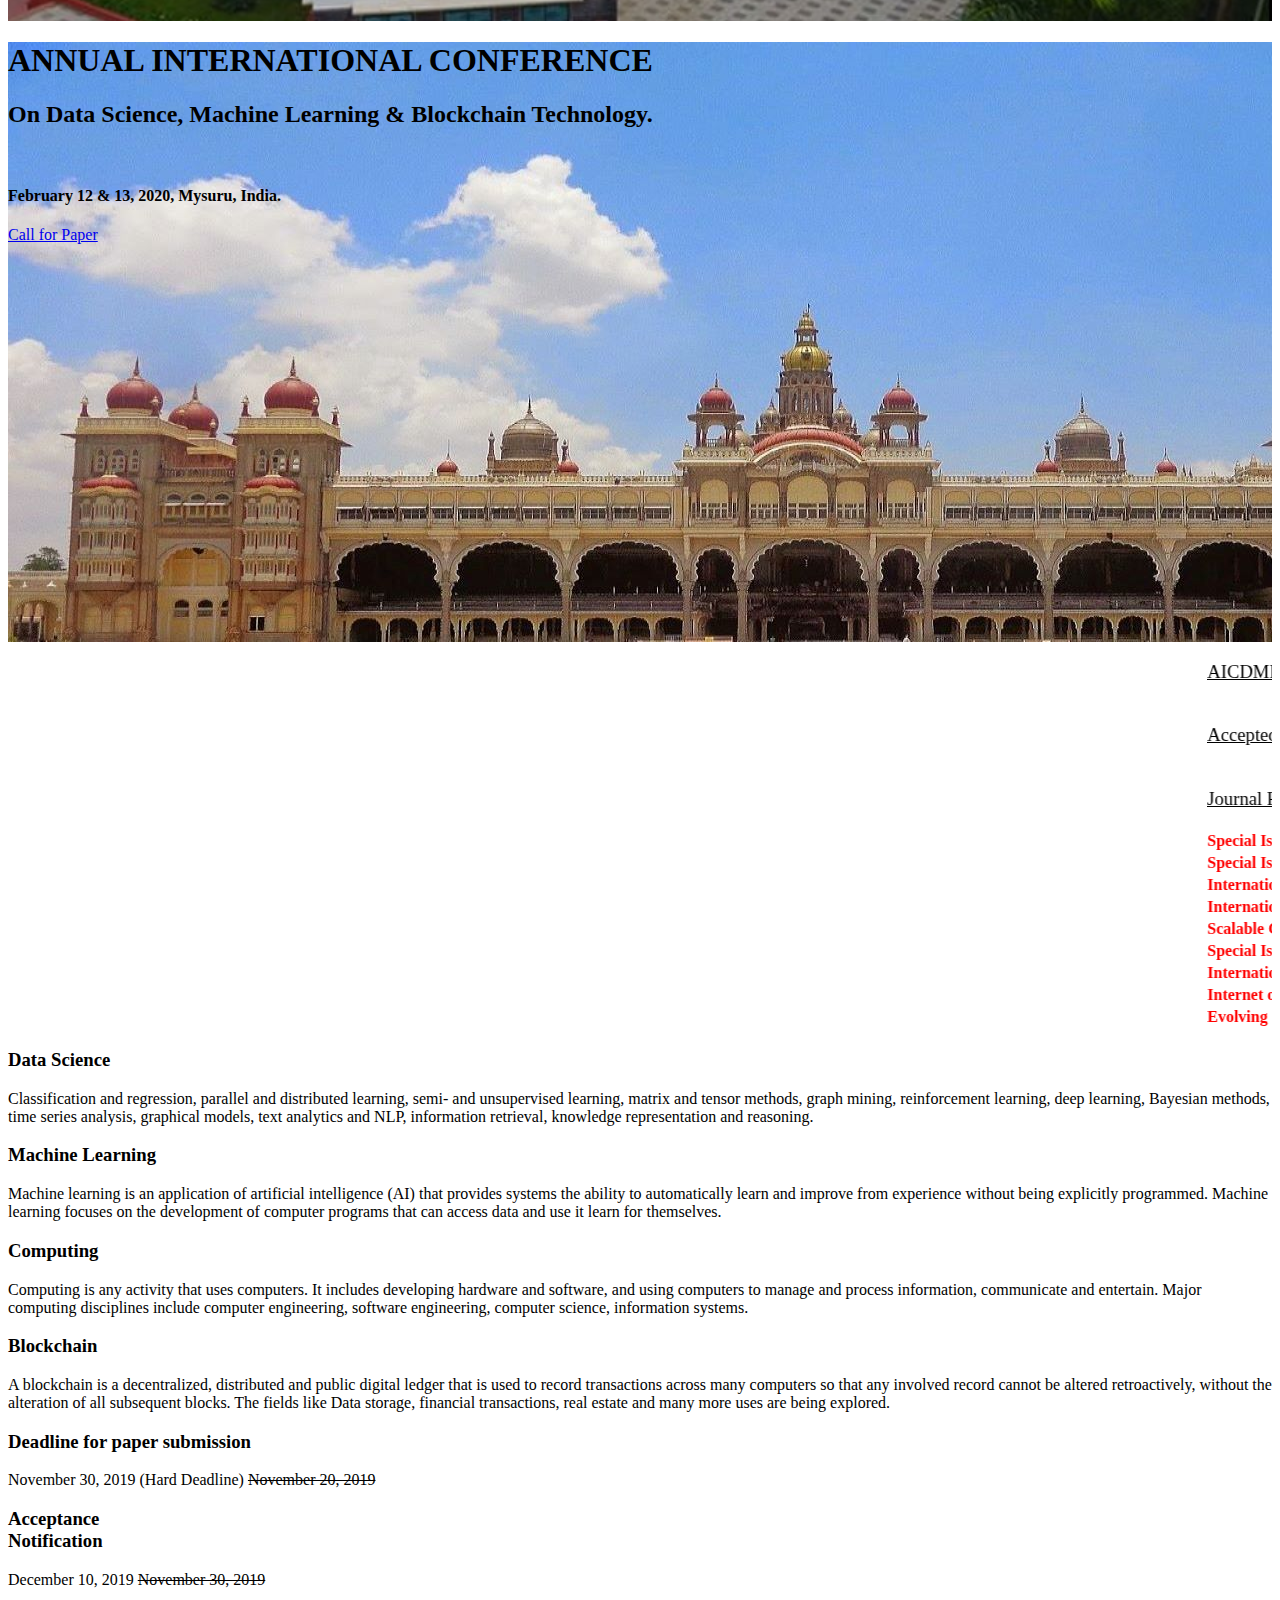
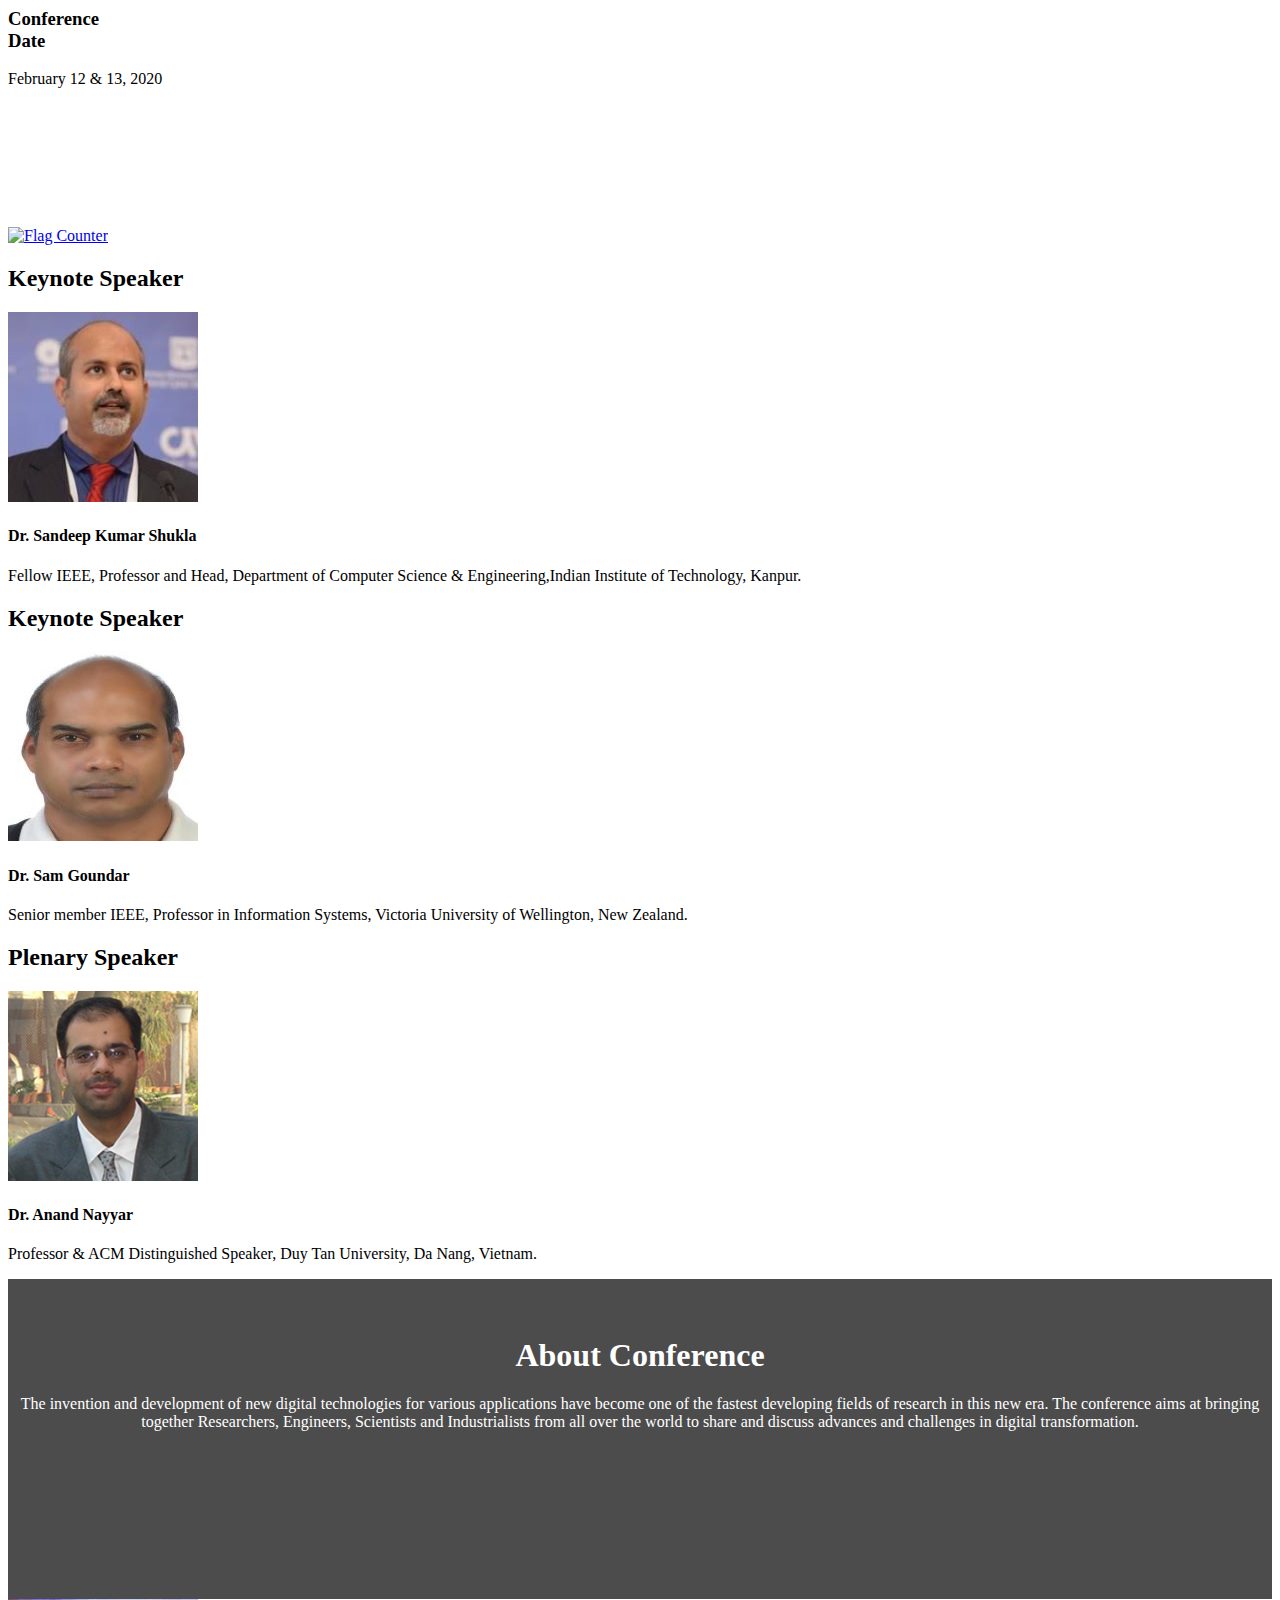
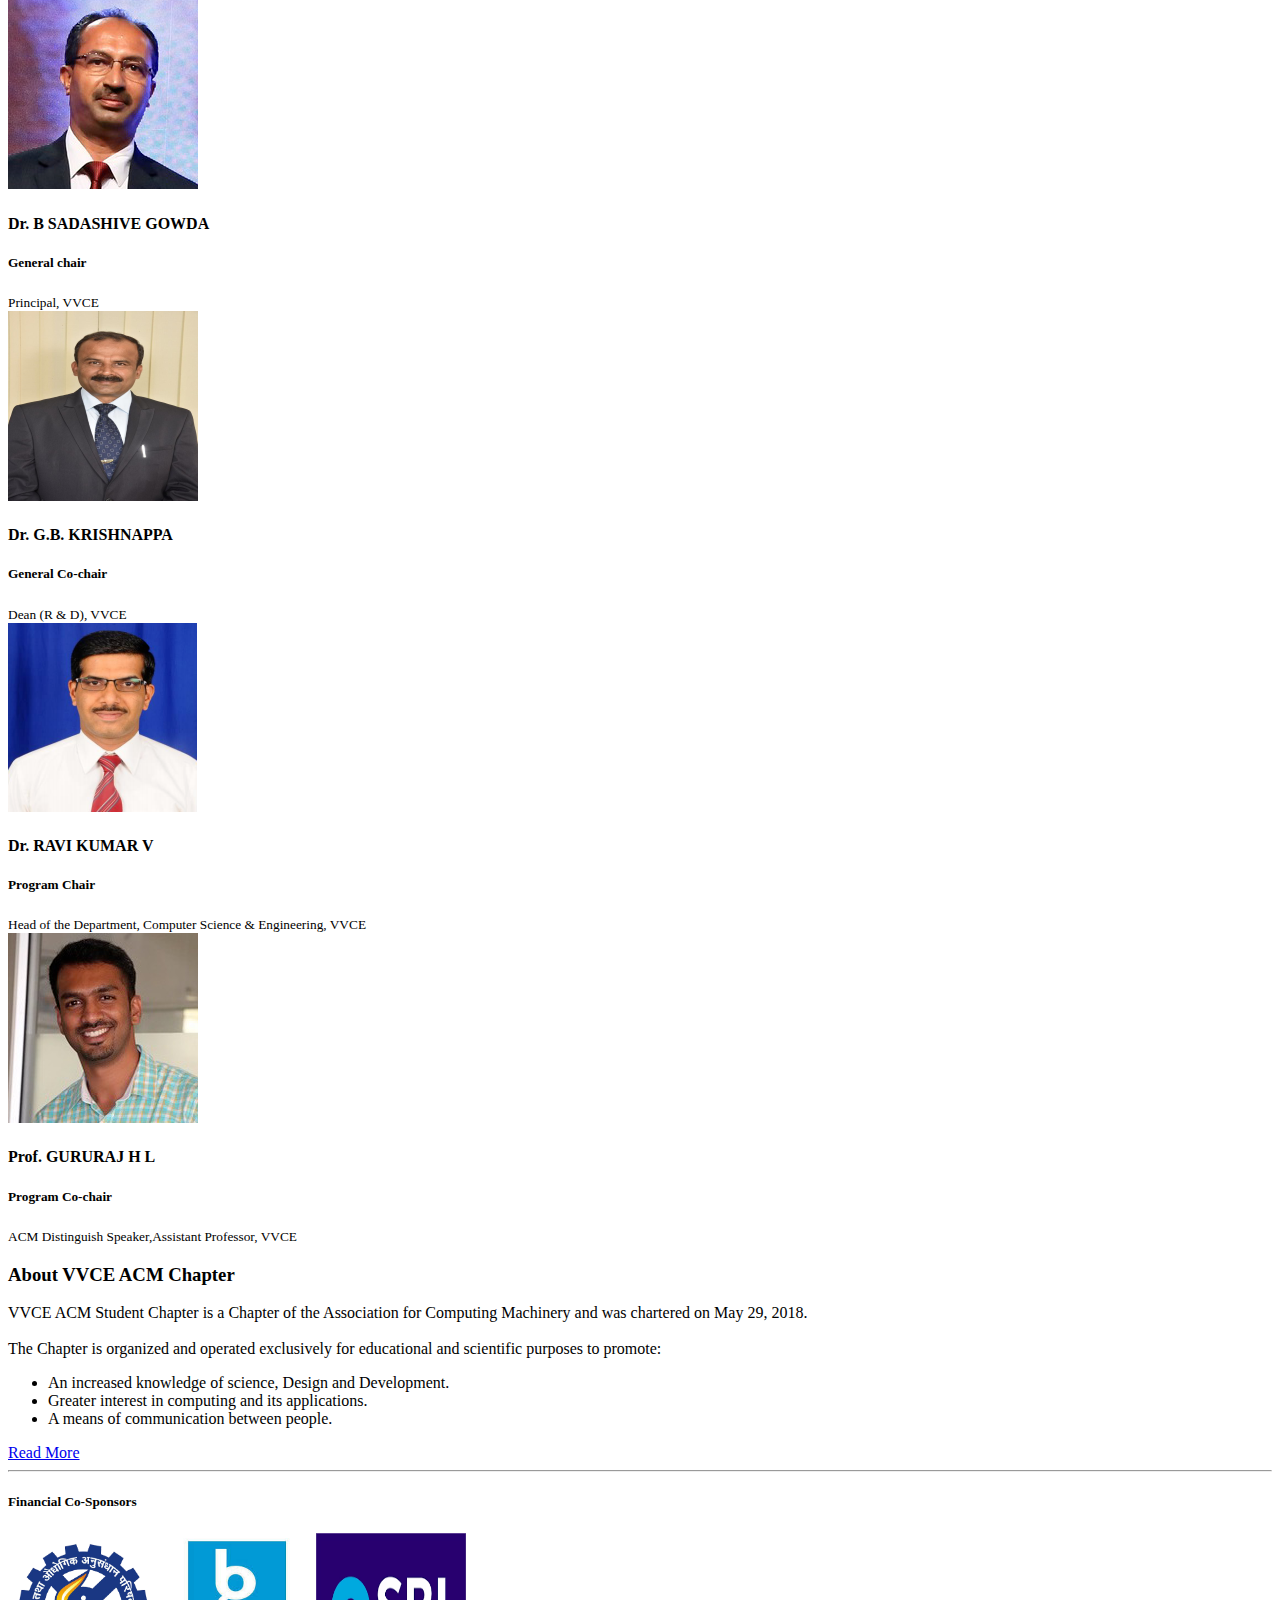
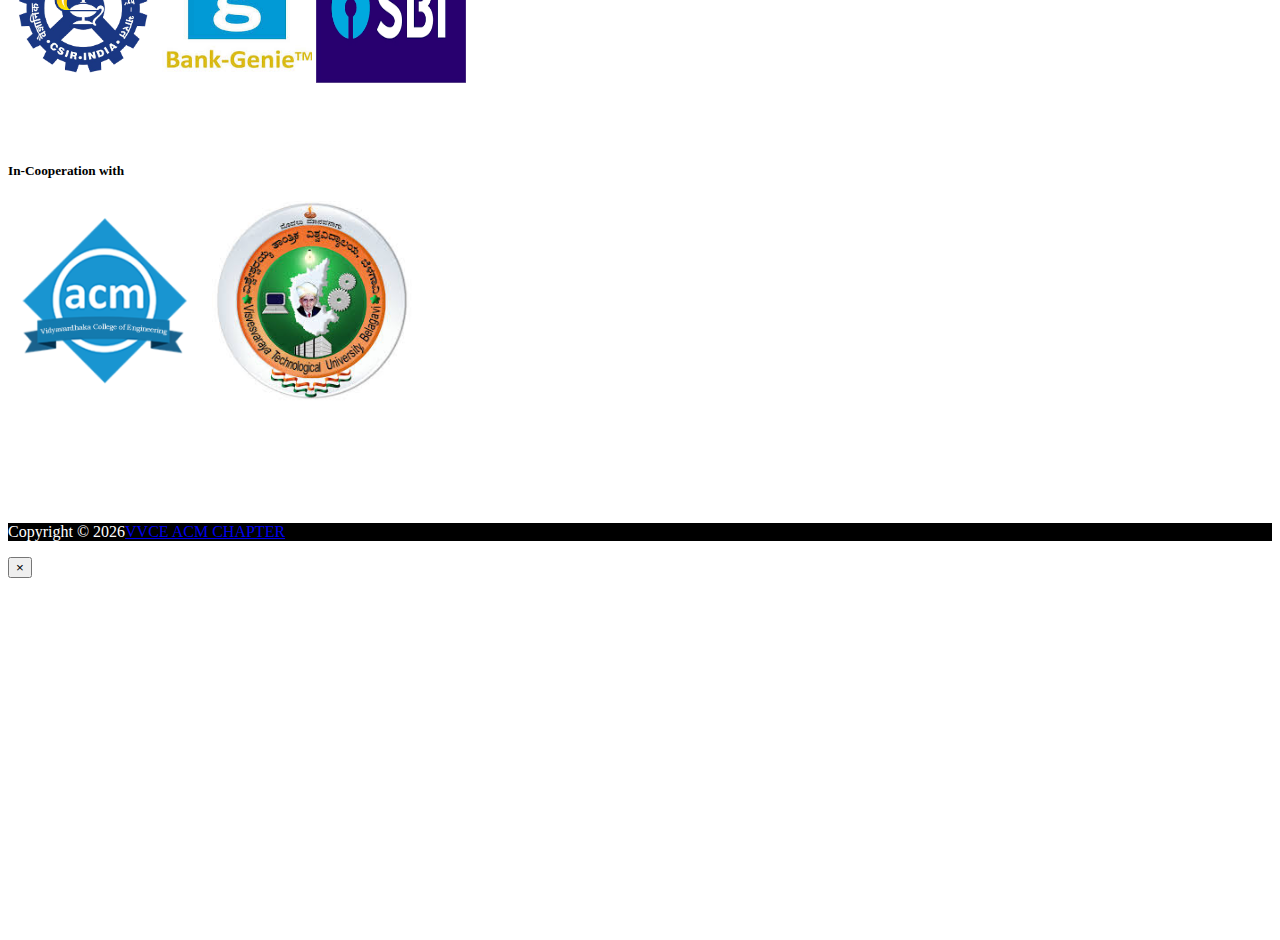
==== commit c1a7ecfc: "added new sponsor" ====
--- a/index.html
+++ b/index.html
@@ -369,6 +369,7 @@
       <div class="col">
         <h5>Financial Co-Sponsors</h5>
         <img src="img/csir.png" alt="CSIR" width="150" height="150">
+        <img src="img/bank_genie.png" alt="Genie" width="150" height="150">
         <img src="img/sbi.png" alt="SBI" width="150" height="150">
         <br></br>
         <!-- <h5>Published by</h5>
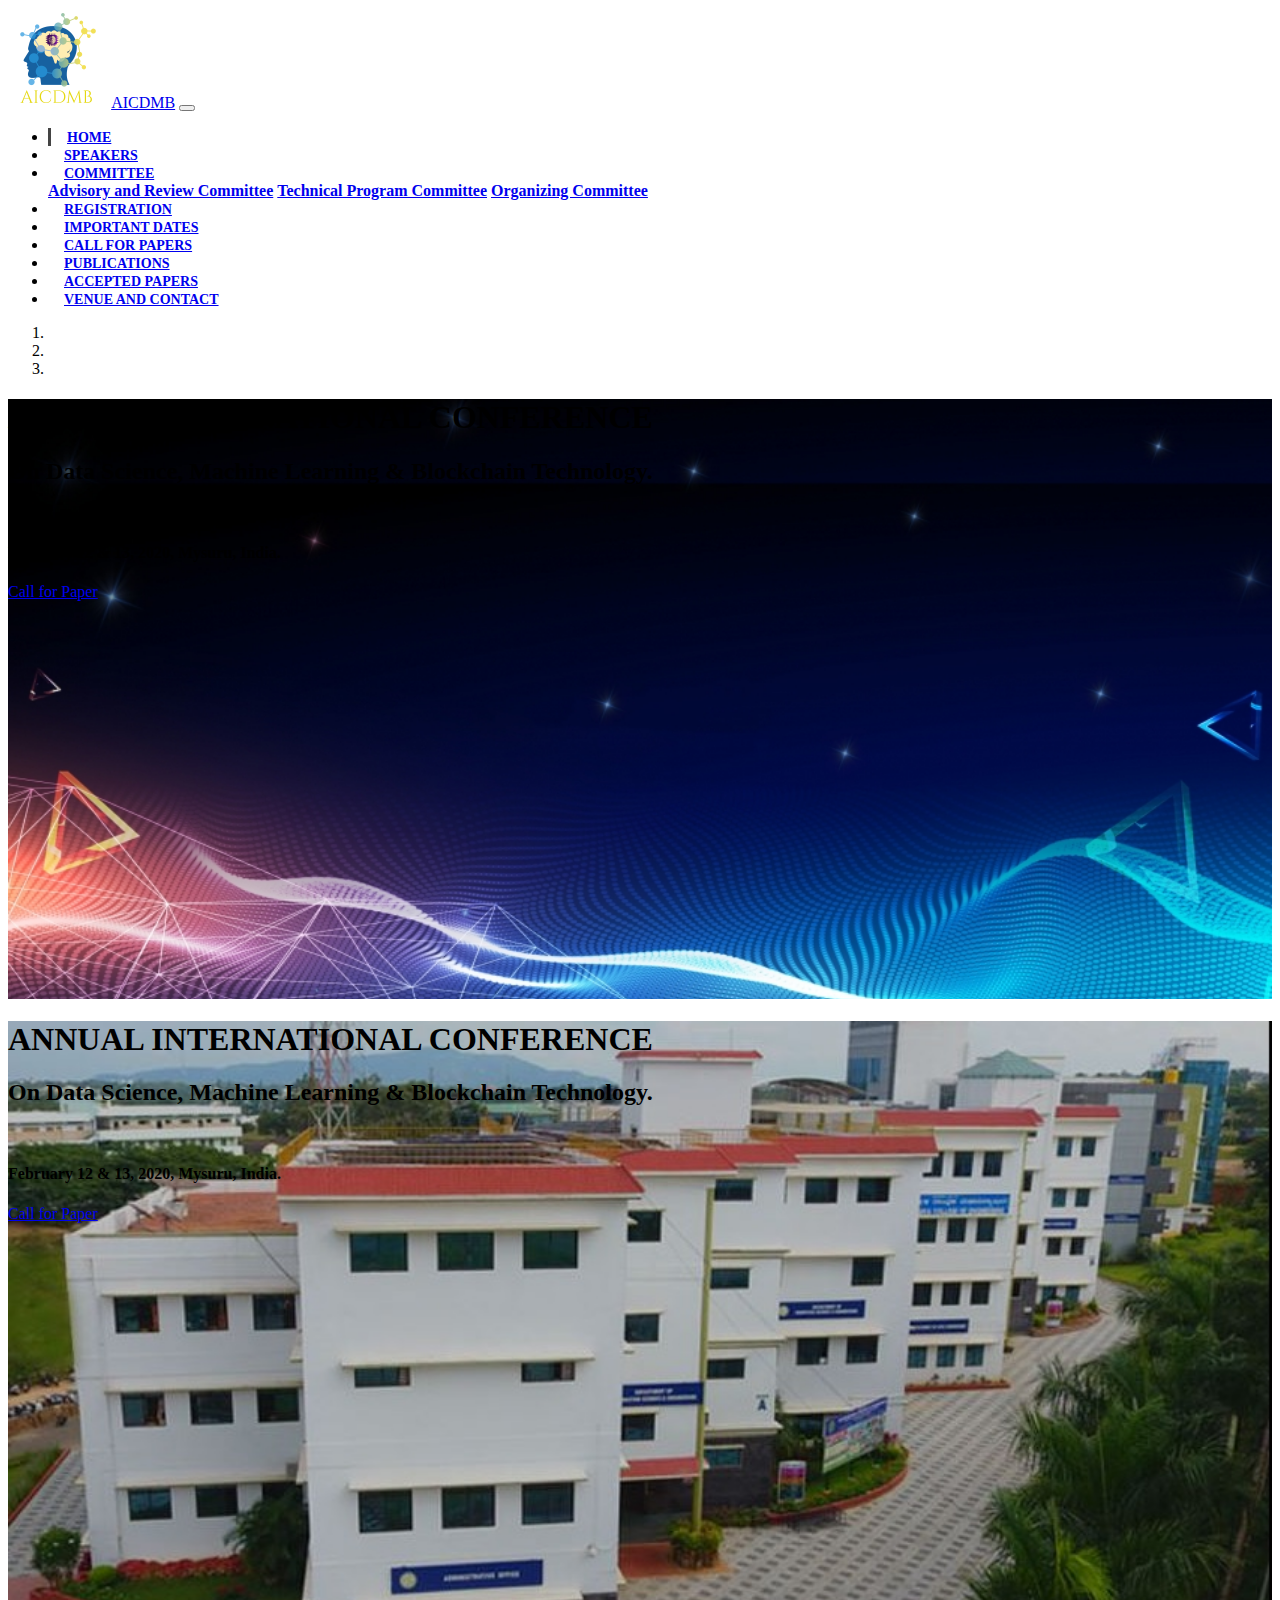
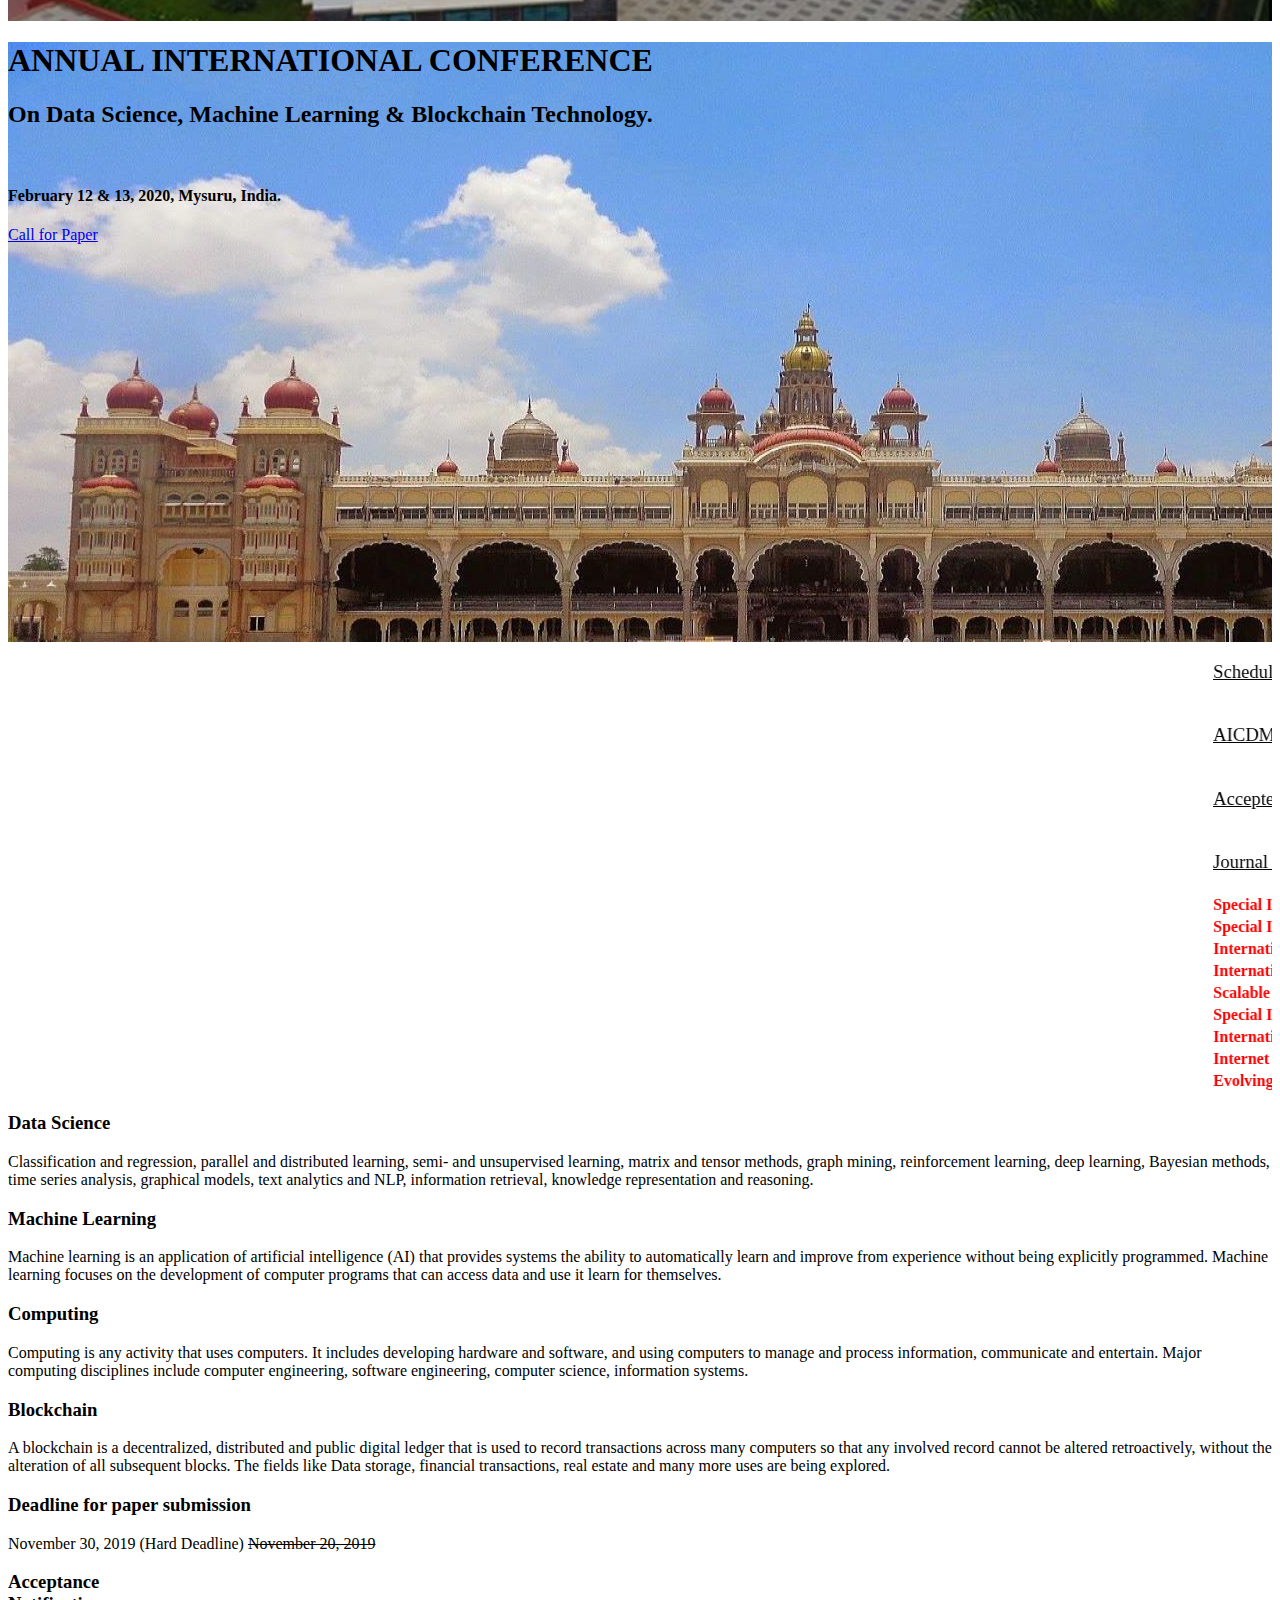
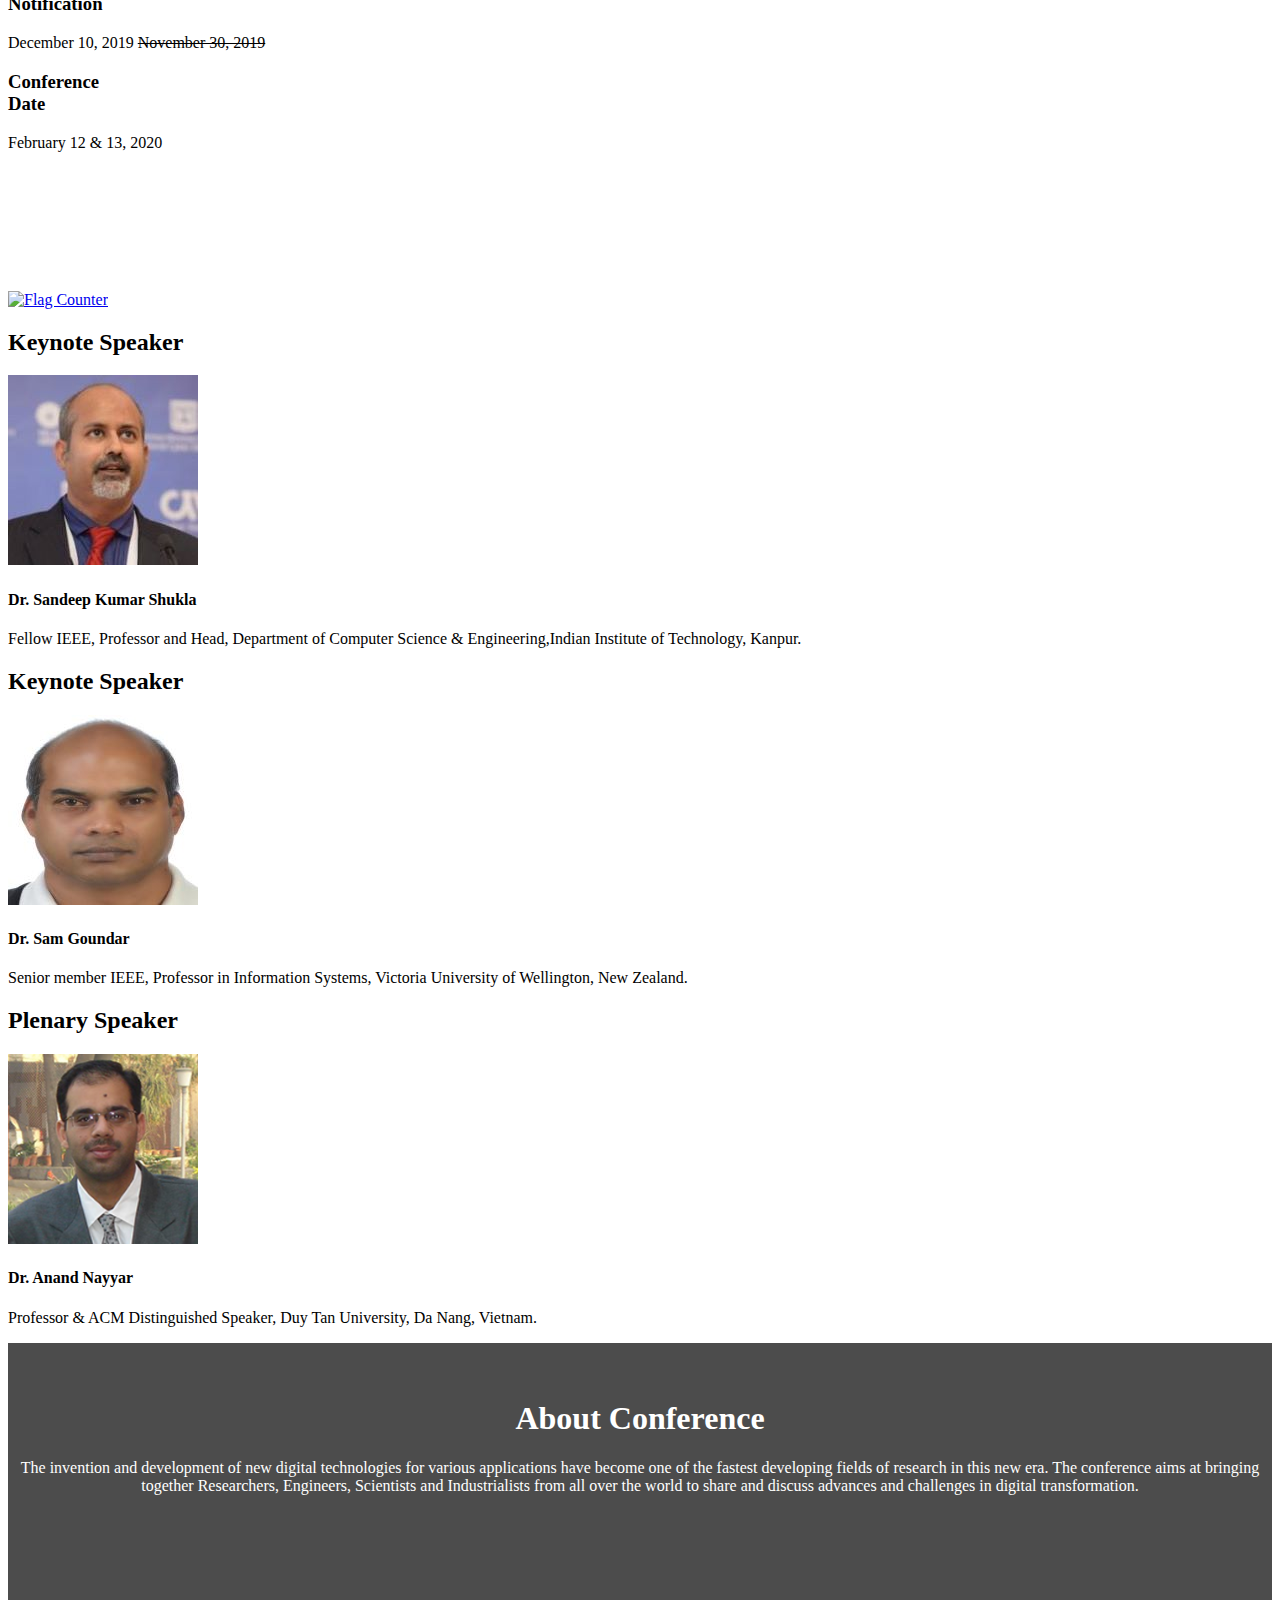
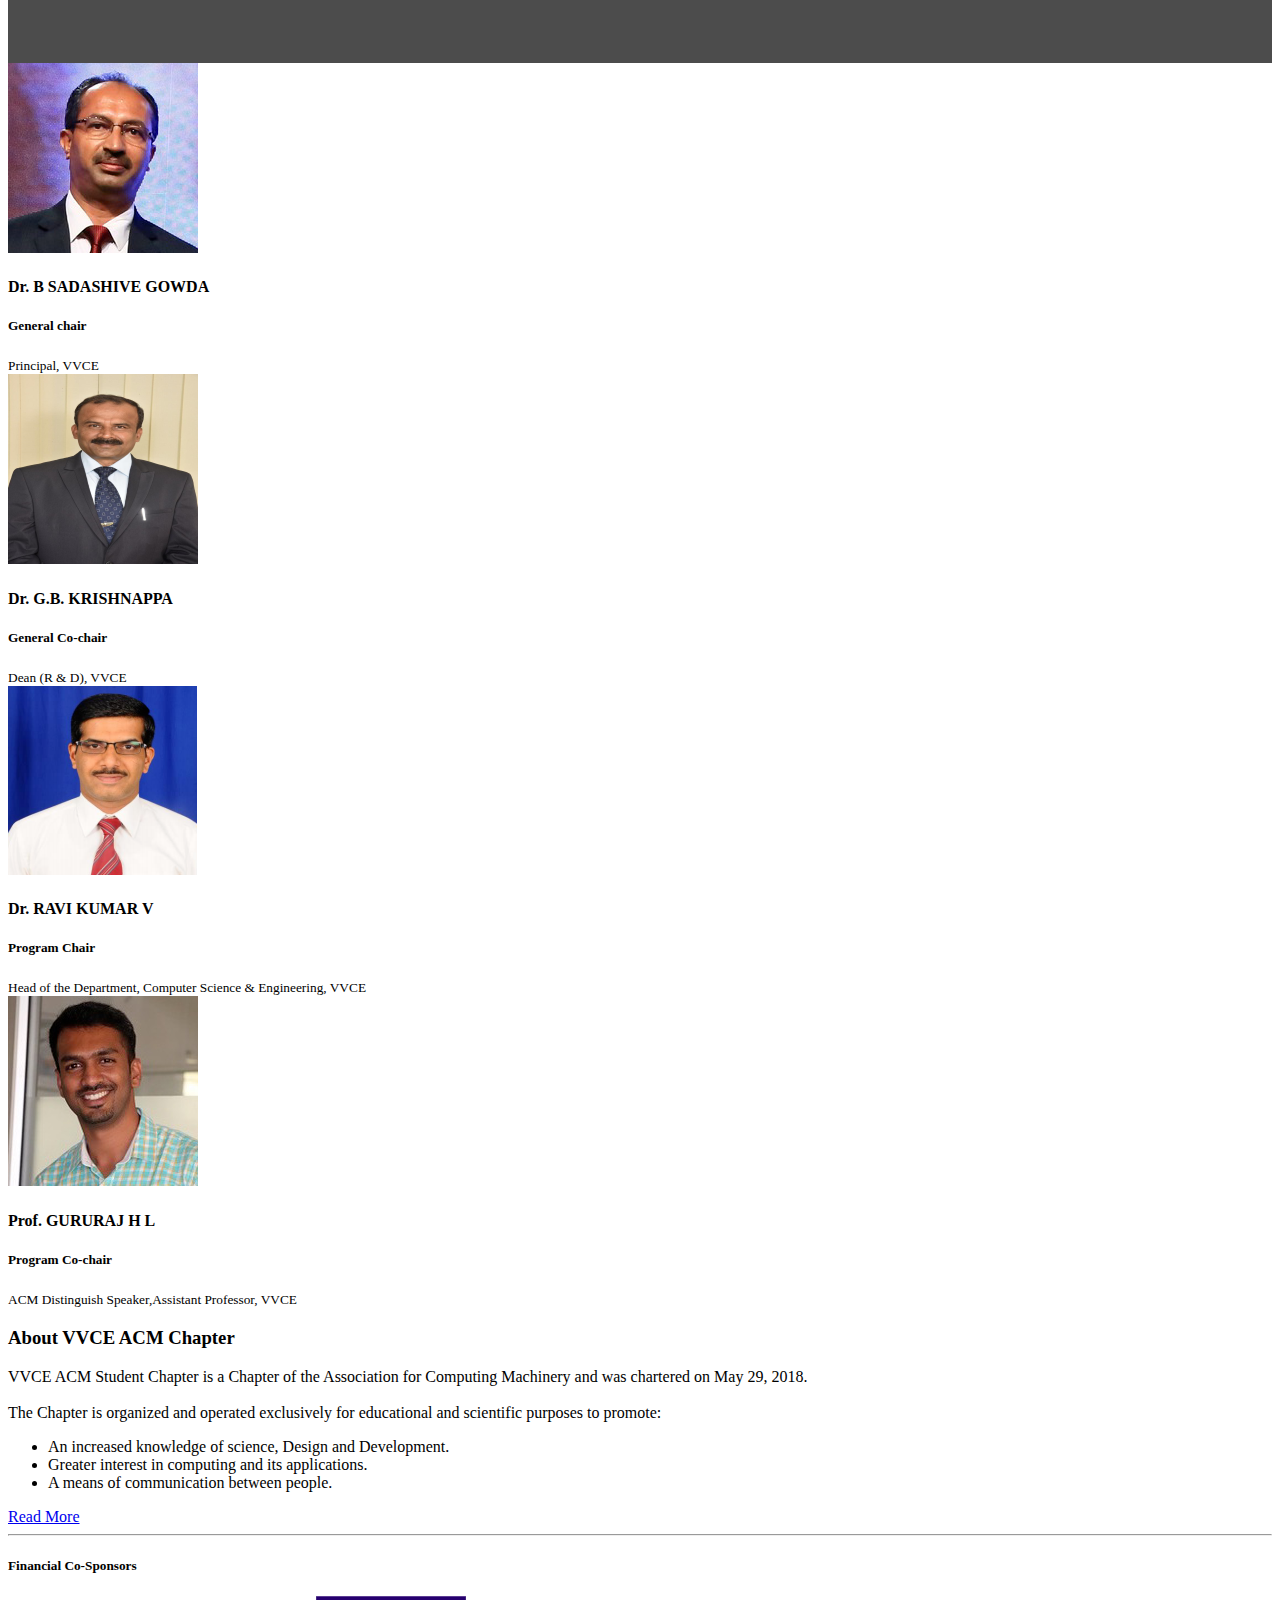
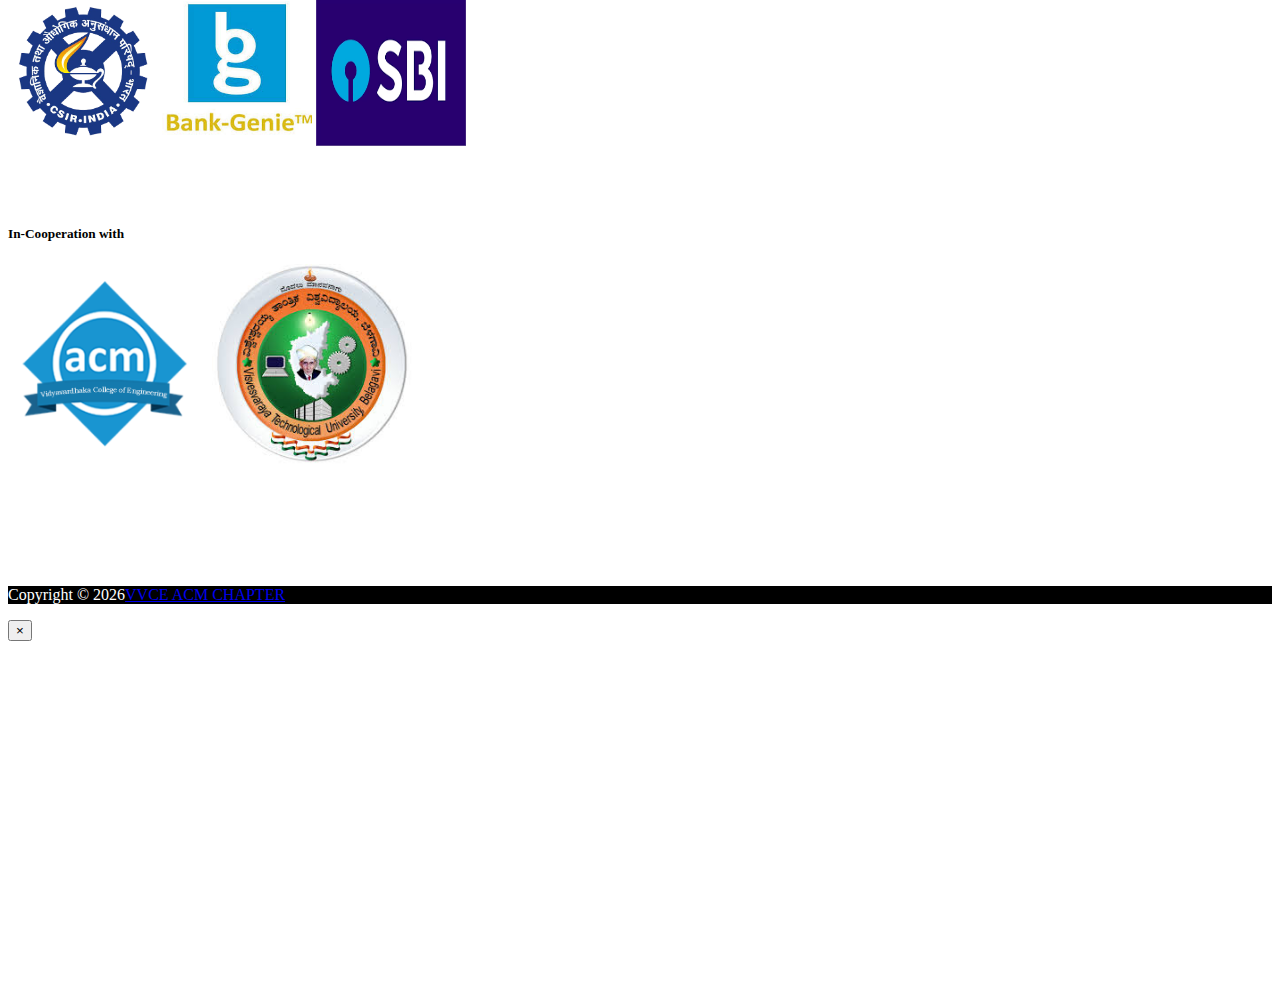
==== commit d78e7512: "added schedule link" ====
--- a/index.html
+++ b/index.html
@@ -130,6 +130,9 @@
   </section>
   <div class="container">
     <div class="col-md-12 col-sm-3">
+      <marquee>
+        <p style="font-family: Impact; font-size: 14pt; color: black;"><a href="https://drive.google.com/file/d/1-x-fGob_CE0TwBmTjjgyPfUHCEYKtRcu/view?usp=sharing" target="_blank" style="color: black;"> Schedule of AICDMB Conference is available now</a></p>
+      </marquee>
       <marquee>
         <p style="font-family: Impact; font-size: 14pt; color: black;"><a href="registration.html" style="color: black;">AICDMB Conference Registration is LIVE! Register Now</a></p>
       </marquee>
